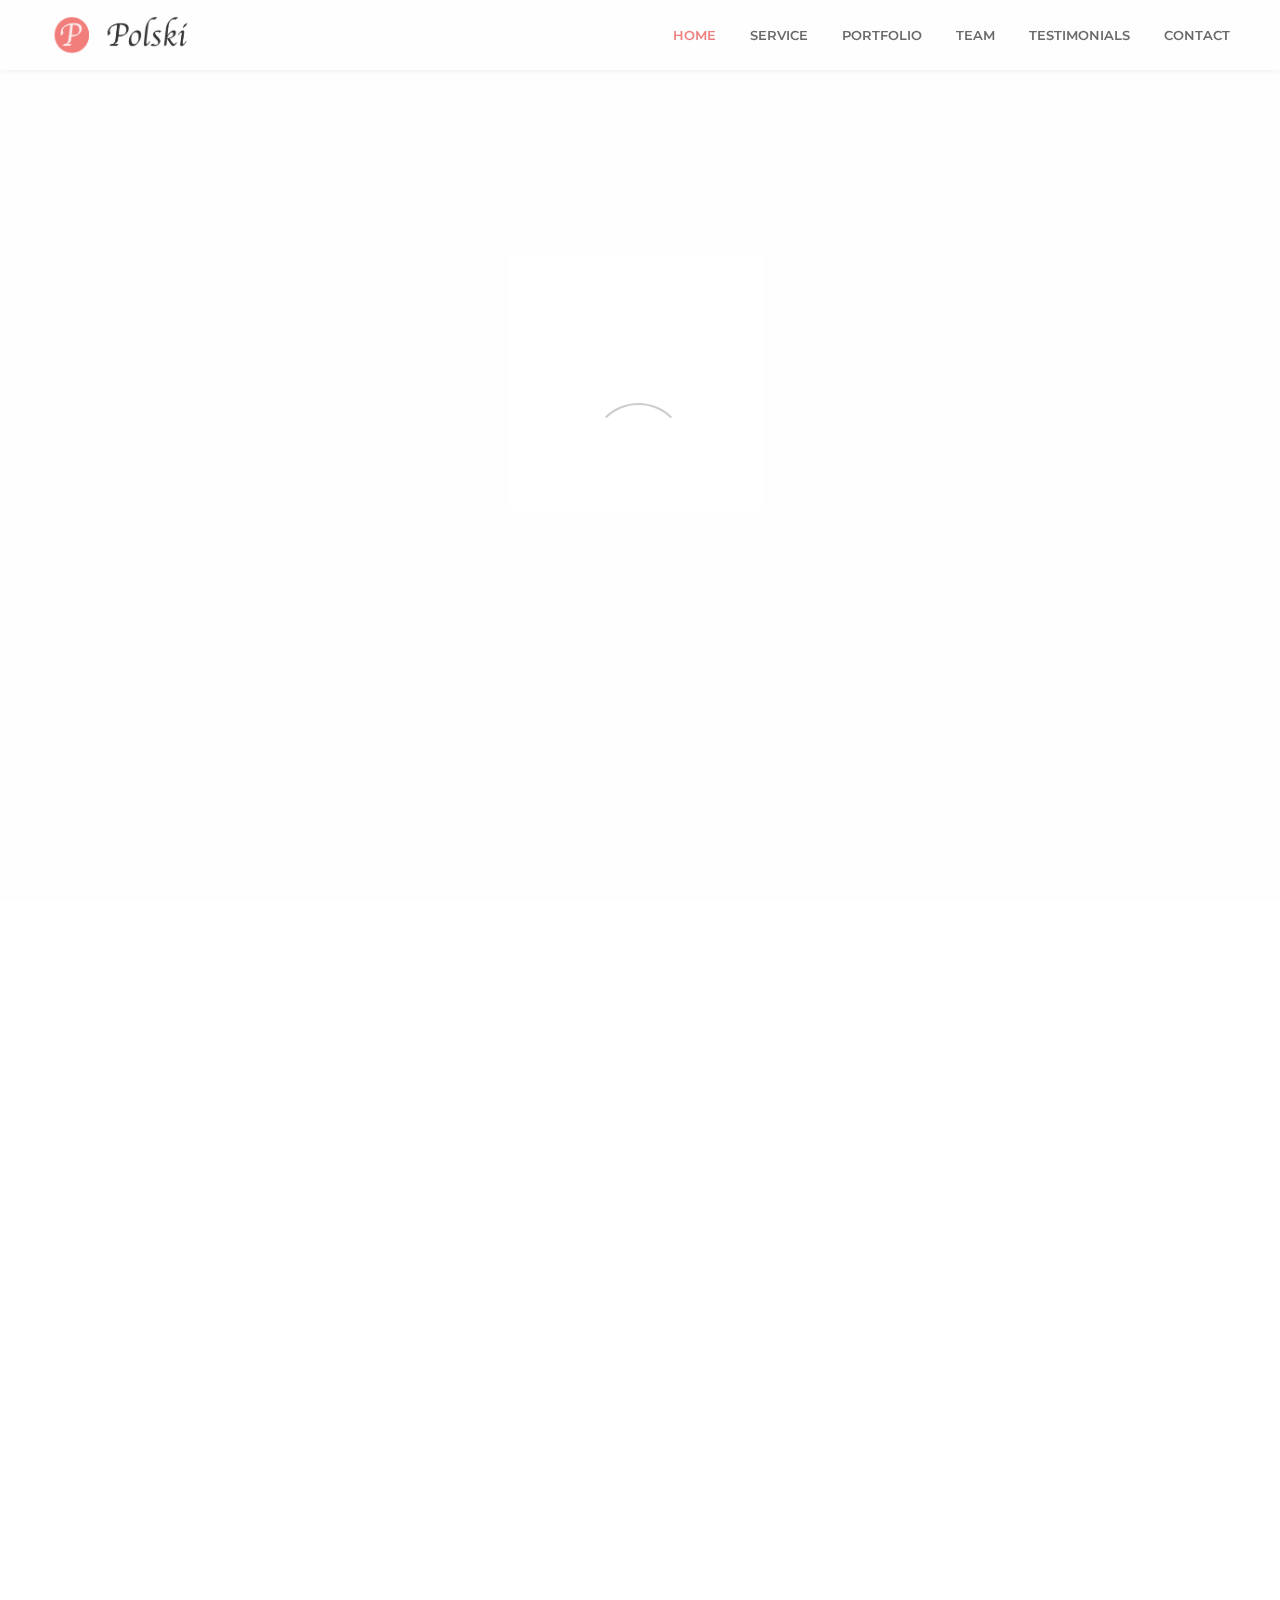
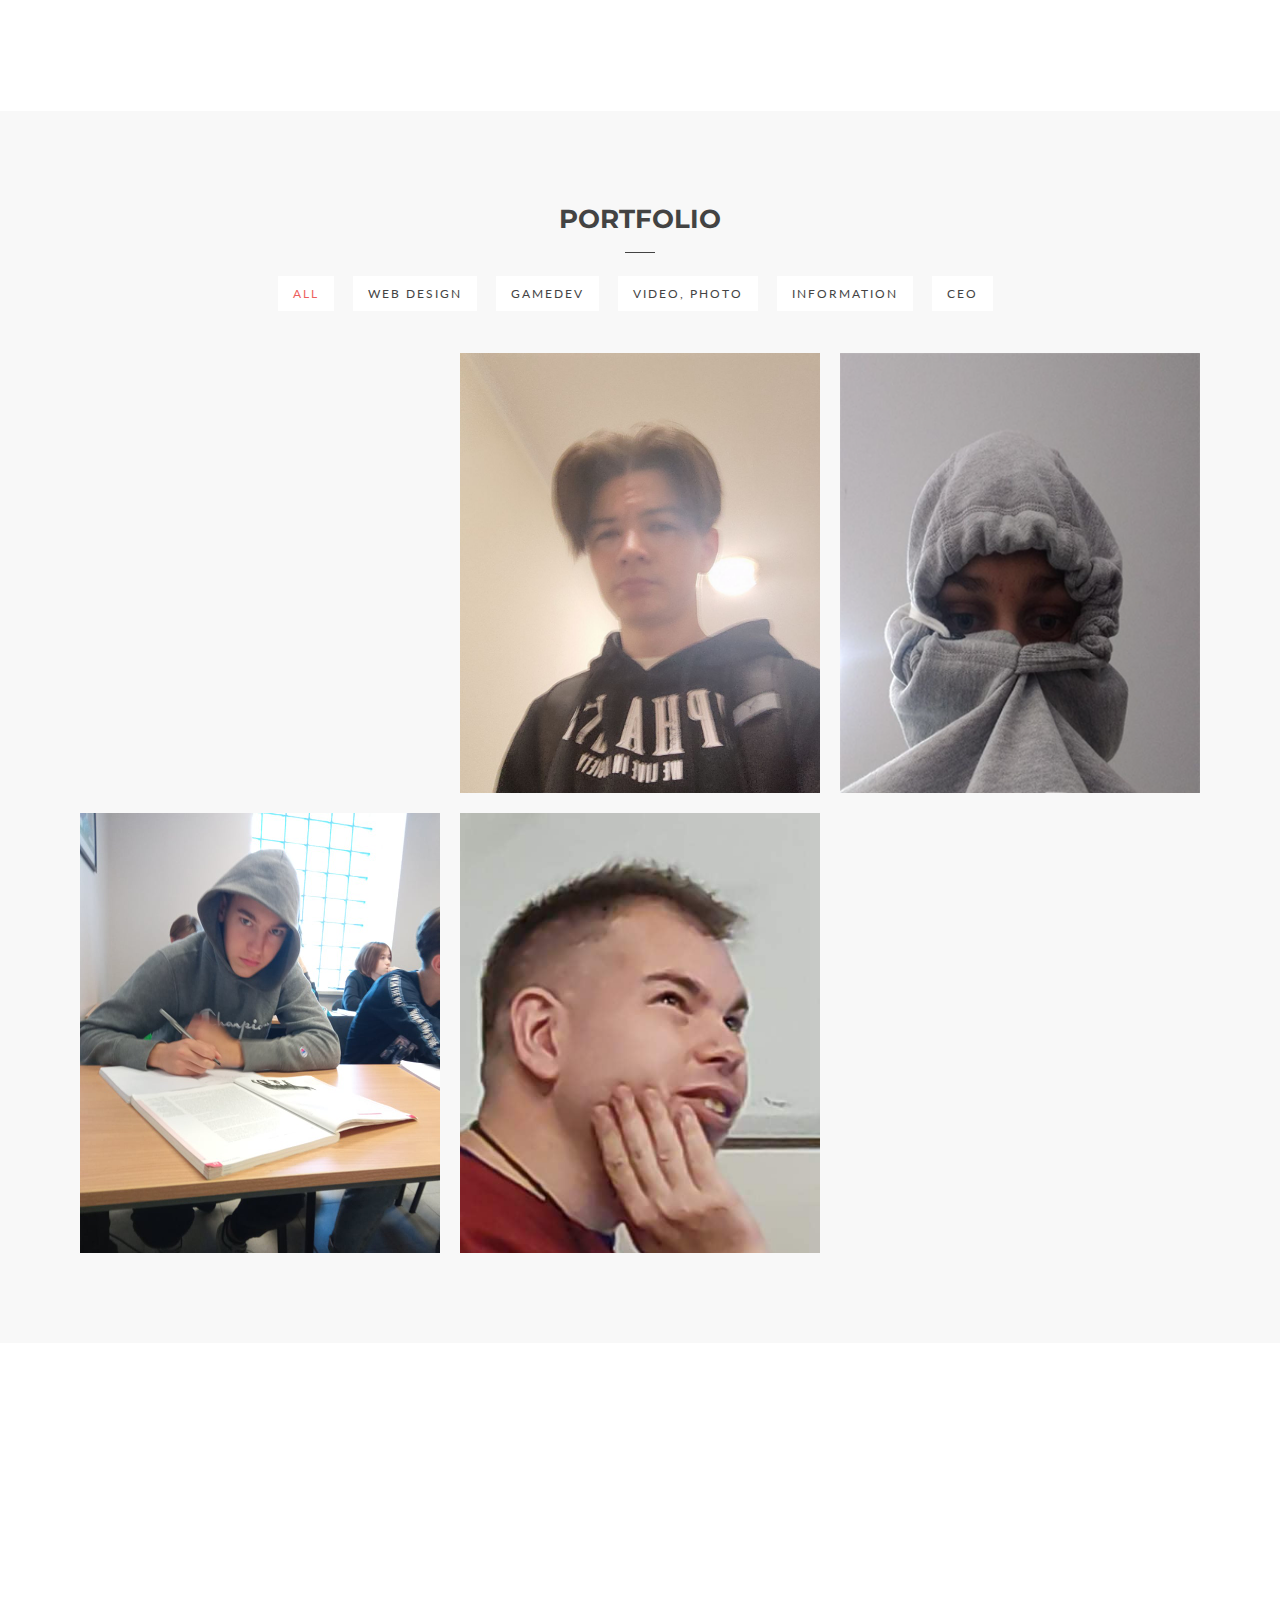
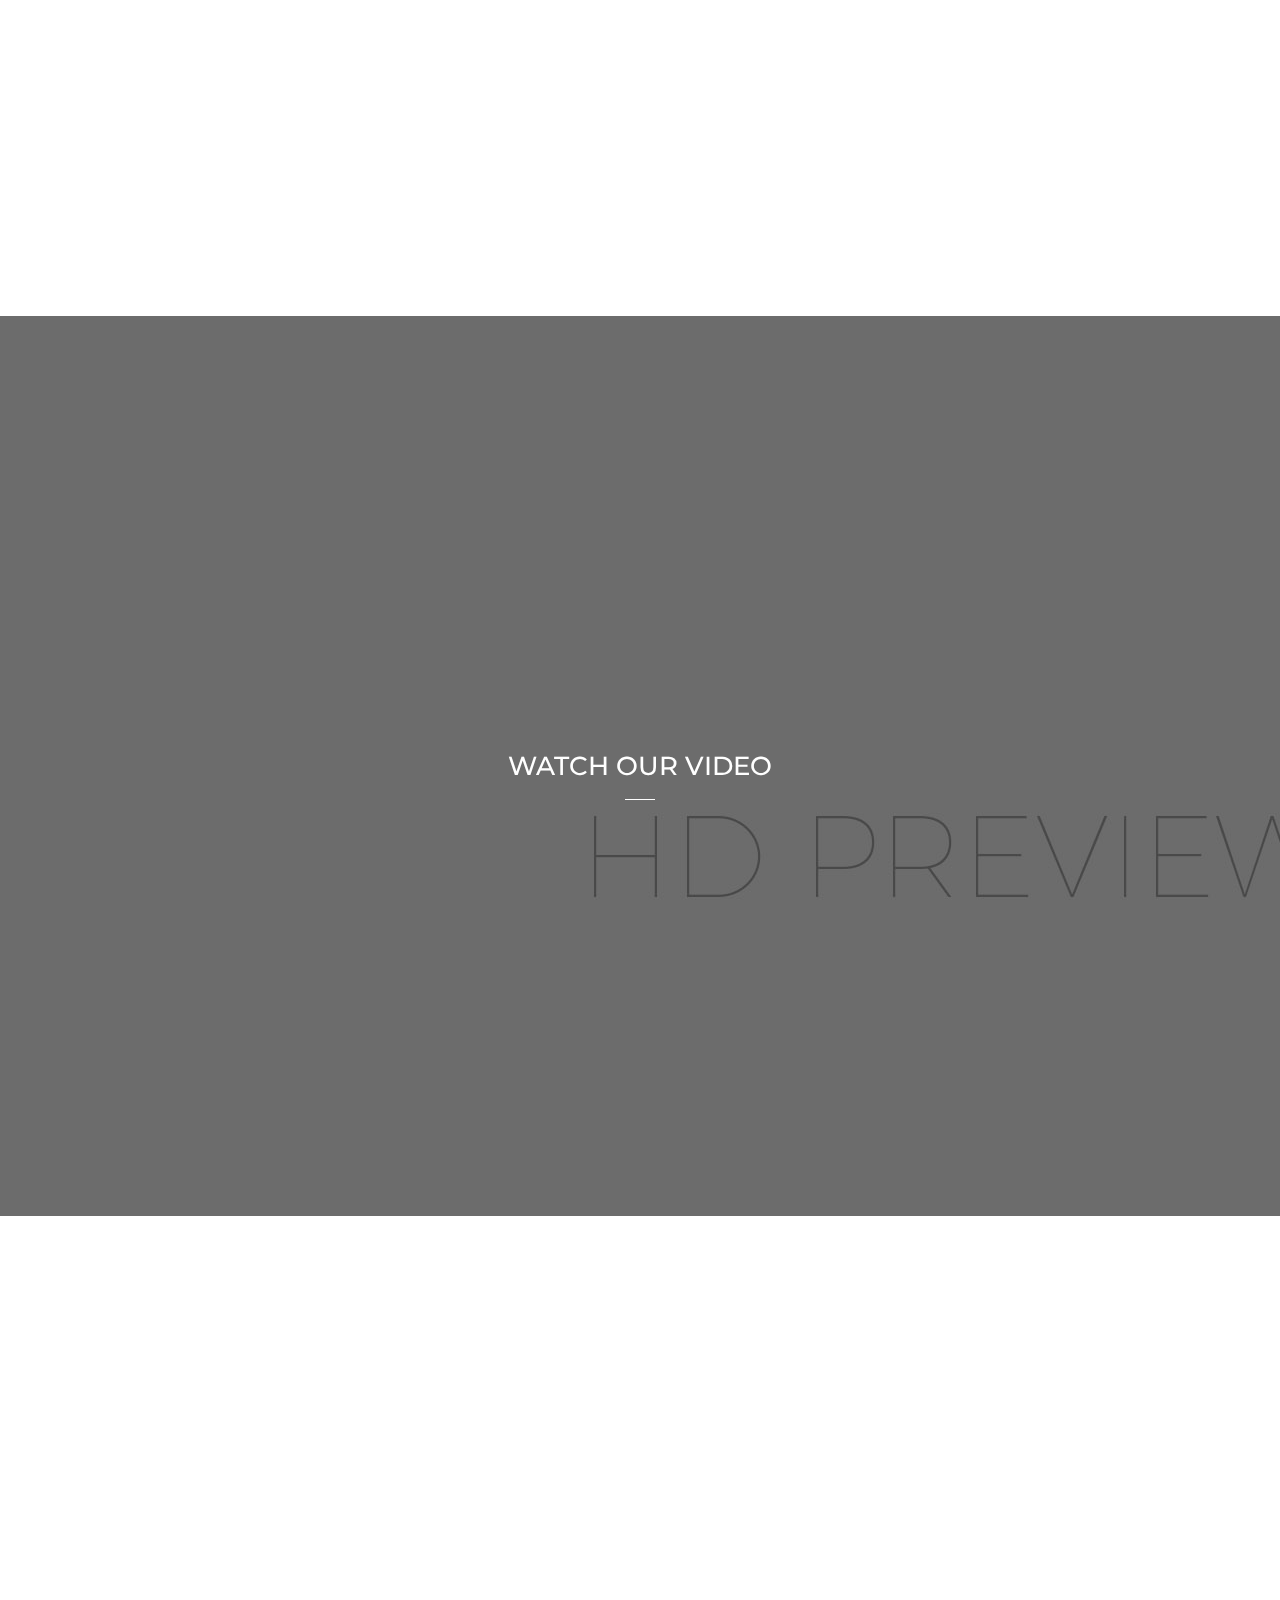
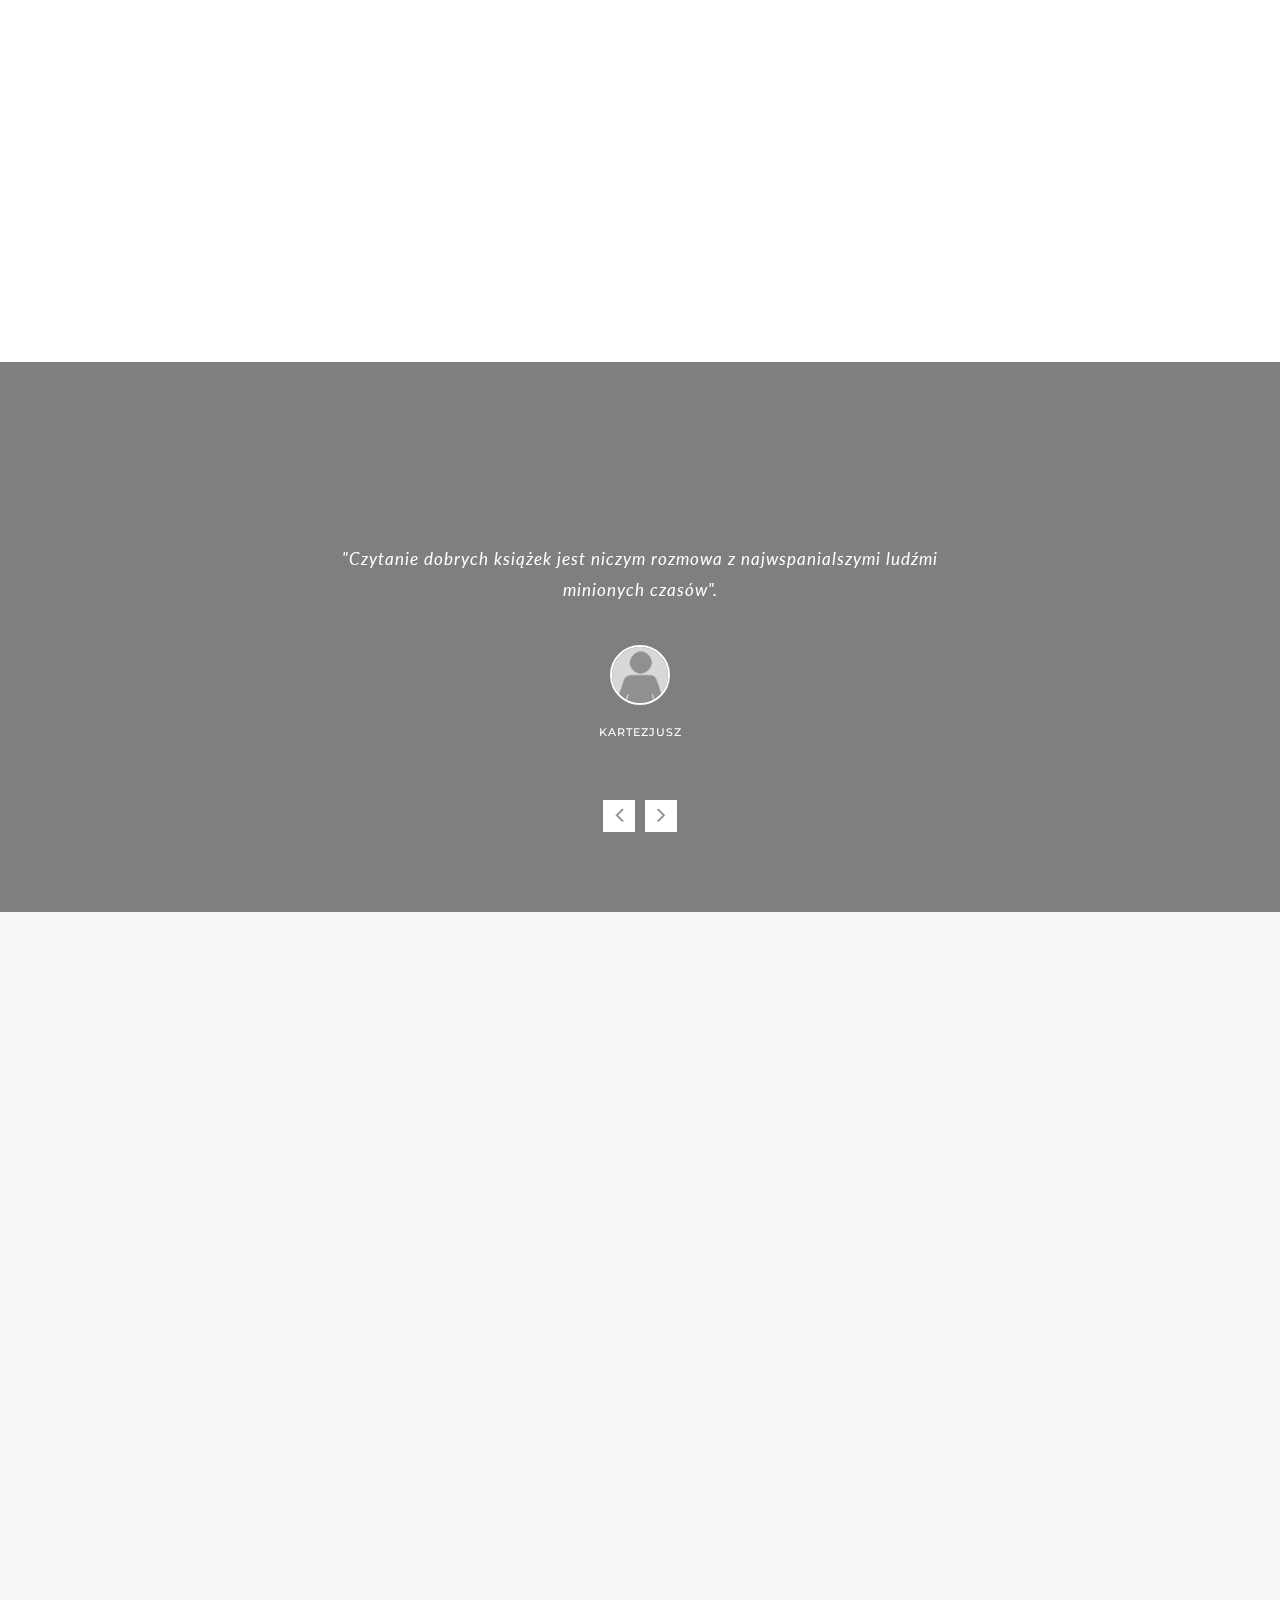
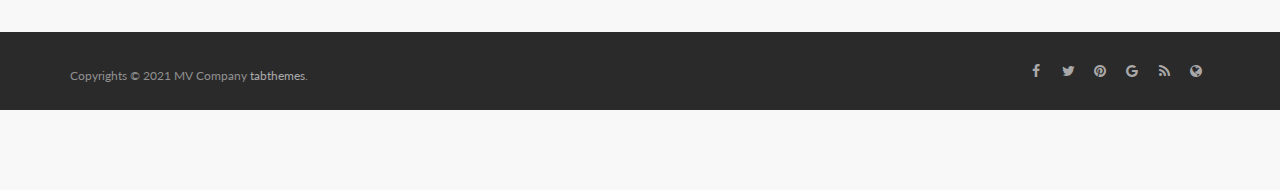
==== index_01_slider.html @ ee7fedf8 "1" ====
<!DOCTYPE html>
<html lang="en">
  <head>
    <meta charset="utf-8">
    <meta http-equiv="X-UA-Compatible" content="IE=edge">
    <meta name="viewport" content="width=device-width, initial-scale=1">
    
    <title>Polski Now</title>
    
    <meta name="description" content="N.Agency - Responisve Landing Page for Agency">
    <meta name="keywords" content="">
    <meta name="author" content="tabthemes">
    
    <!-- Favicons -->
    <link rel="shortcut icon" href="img/favicon.png">
    <link rel="apple-touch-icon" sizes="57x57" href="img/apple-touch-icon-57x57.png">
    <link rel="apple-touch-icon" sizes="72x72" href="img/apple-touch-icon-72x72.png">
    <link rel="apple-touch-icon" sizes="114x114" href="img/apple-touch-icon-114x114.png">
    
    <!-- Google Web Fonts -->
    <link href="https://fonts.googleapis.com/css?family=Montserrat" rel="stylesheet" />
    <link href="https://fonts.googleapis.com/css?family=Lato:300,400,700" rel="stylesheet" />
    
    <!-- Bootstrap CSS -->
    <link href="bootstrap/css/bootstrap.min.css" rel="stylesheet" />
    
    <!-- CSS Files For Plugin -->
    <link href="css/animate.css" rel="stylesheet">
    <link href="css/font-awesome/font-awesome.min.css" rel="stylesheet">
    <link href="css/magnific-popup.css" rel="stylesheet" />
    <link href="css/YTPlayer.css" rel="stylesheet" />
    <link href="inc/owlcarousel/css/owl.carousel.min.css" rel="stylesheet" />
    <link href="inc/owlcarousel/css/owl.theme.default.min.css" rel="stylesheet" />
    <link href="inc/revolution/css/settings.css" rel="stylesheet" />
    <link href="inc/revolution/css/layers.css" rel="stylesheet" />
    <link href="inc/revolution/css/navigation.css" rel="stylesheet" />
    
    <!-- Custom CSS -->
    <link href="css/style.css" rel="stylesheet">
    
    <!-- HTML5 shim and Respond.js for IE8 support of HTML5 elements and media queries -->
    <!-- WARNING: Respond.js doesn't work if you view the page via file:// -->
    <!--[if lt IE 9]>
      <script src="https://oss.maxcdn.com/html5shiv/3.7.2/html5shiv.min.js"></script>
      <script src="https://oss.maxcdn.com/respond/1.4.2/respond.min.js"></script>
    <![endif]-->
  </head>
  <body class="homepage_slider" data-spy="scroll" data-target=".navbar-fixed-top" data-offset="100">
    
    
    <!-- Preloader -->
    <div id="preloader">
        <div id="spinner"></div>
    </div>
    <!-- End Preloader-->

    
    <!-- Start Navigation -->
    <header class="nav-solid" id="home">

        <nav class="navbar navbar-fixed-top">
            <div class="navigation">
                <div class="container-fluid">
                    <div class="row">

                        <div class="navbar-header">
                            <button type="button" class="navbar-toggle" data-toggle="collapse" data-target="#navbar-collapse">
                                <span class="sr-only">Toggle navigation</span>
                                <span class="icon-bar"></span>
                                <span class="icon-bar"></span>
                                <span class="icon-bar"></span>
                            </button>

                            <!-- Logo -->
                            <div class="logo-container">
                                <div class="logo-wrap local-scroll">
                                  <a href="#home">
                                    <img class="logo" src="img/logo.png" alt="logo" data-rjs="2">
                                  </a>
                                </div>
                            </div>
                        </div> <!-- end navbar-header -->

                        <div class="col-md-8 col-xs-12 nav-wrap">
                            <div class="collapse navbar-collapse" id="navbar-collapse">

                                <ul class="nav navbar-nav navbar-right">
                                    <li><a data-scroll href="#home">Home</a></li>
                                    <li><a data-scroll href="#service">Service</a></li>
                                    <li><a data-scroll href="#portfolio">Portfolio</a></li>
                                    <li><a data-scroll href="#team">Team</a></li>
                                    <li><a data-scroll href="#testimonials">Testimonials</a></li>

                                    <li><a data-scroll href="#contact">Contact</a></li>
                                </ul>

                            </div>
                        </div> <!-- /.col -->

                    </div> <!-- /.row -->
                </div> <!--/.container -->
            </div> <!-- /.navigation-overlay -->
        </nav> <!-- /.navbar -->

    </header>
    <!-- End Navigation -->

    
    <!-- Start Intro -->
    <section id="slider">
        <div class="rev_slider_wrapper fullscreen-container" data-alias="agency-website" id="rev_slider_280_1_wrapper" style="background-color:#fff;padding:0px;height:1080px;">
          <!-- START REVOLUTION SLIDER 5.1.4 fullscreen mode -->
          <div class="rev_slider fullscreenbanner" id="rev_slider_nagency" style="display:none;">
              <ul style="display:none;">

                <!-- slider Item 1 -->
                <li data-index="rs-1" data-transition="fadetotopfadefrombottom" data-slotamount="default" data-easein="Power3.easeInOut" data-easeout="Power3.easeInOut" data-masterspeed="1500" data-rotate="0"  data-saveperformance="off"  data-title="N.Agency" data-description="">
                  <img src="img/slider/s1.jpg" alt="" data-bgposition="center center" data-bgfit="cover" data-bgrepeat="no-repeat" data-bgparallax="10" class="rev-slidebg" data-no-retina>

                  <!-- LAYER NR. 1 -->
                  <div class="tp-caption NotGeneric-Title tp-resizeme white-color rs-parallaxlevel-3" 
                    id="slide-1-layer-1" 
                    data-x="['center','center','center','center']" data-hoffset="['0','0','0','0']" 
                    data-y="['middle','middle','middle','middle']" data-voffset="['-160','-170','-170','-120']" 
                    data-fontsize="['70','60','60','36']"
                    data-lineheight="['70','60','60','50']"
                    data-width="none"
                    data-height="none"
                    data-whitespace="nowrap"
                    data-transform_idle="o:1;"              
                    data-transform_in="y:[100%];z:0;rZ:-35deg;sX:1;sY:1;skX:0;skY:0;s:2000;e:Power4.easeInOut;" 
                    data-transform_out="y:[100%];s:1000;e:Power2.easeInOut;s:1000;e:Power2.easeInOut;" 
                    data-mask_in="x:0px;y:0px;s:inherit;e:inherit;" 
                    data-mask_out="x:inherit;y:inherit;s:inherit;e:inherit;" 
                    data-start="1000" 
                    data-splitin="chars" 
                    data-splitout="none" 
                    data-responsive_offset="on" 
                    data-elementdelay="0.05"                    
                    style="z-index: 5; white-space: nowrap;">Historia Książki
                  </div>


                  <!-- LAYER NR. 3 -->
                  <div class="tp-caption rs-parallaxlevel-5" 
                    id="slide-1-layer-3" 
                    data-x="['center','center','center','center']" data-hoffset="['0','0','0','0']" 
                    data-y="['middle','middle','middle','middle']" data-voffset="['15','5','5','10']" 
                    data-width="none"
                    data-height="none"
                    data-whitespace="nowrap"
                    data-transform_idle="o:1;"
                    data-transform_hover="o:1;rX:0;rY:0;rZ:0;z:0;s:300;e:Power1.easeInOut;"
                    data-style_hover="c:rgba(255, 255, 255, 1.00);bc:rgba(255, 255, 255, 1.00);cursor:pointer;"
                    data-transform_in="y:50px;opacity:0;s:1500;e:Power4.easeInOut;" 
                    data-transform_out="y:[175%];s:1000;e:Power2.easeInOut;s:1000;e:Power2.easeInOut;" 
                    data-mask_out="x:inherit;y:inherit;" 
                    data-start="2000" 
                    data-splitin="none" 
                    data-splitout="none" 
                    data-actions='[{"event":"click","action":"jumptoslide","slide":"next","delay":""}]'
                    data-responsive_offset="on" 
                    data-responsive="off"                   
                    style=""><a data-scroll href='#portfolio' class='btn btn-main btn-white'>View Projects</a>
                  </div>           
                
                </li>

                <!-- slider Item 2 -->
                <li data-index="rs-3" data-transition="slideremoveright" data-slotamount="default" data-easein="Power3.easeInOut" data-easeout="Power3.easeInOut" data-masterspeed="1500" data-rotate="0"  data-saveperformance="off">
                  <img src="img/slider/s3.jpg"  alt=""  data-bgposition="center center" data-bgfit="cover" data-bgrepeat="no-repeat" data-bgparallax="10" class="rev-slidebg" data-no-retina>

                  <!-- LAYER NR. 1 -->
                  <div class="tp-caption NotGeneric-Title tp-resizeme black-color rs-parallaxlevel-3" 
                    id="slide-2-layer-1" 
                    data-x="['left','left','left','left']" data-hoffset="['0','50','0','0']" 
                    data-y="['middle','middle','middle','middle']" data-voffset="['-100','-100','-100','-85']" 
                    data-fontsize="['70','60','60','36']"
                    data-lineheight="['70','60','60','50']"
                    data-width="none"
                    data-height="none"
                    data-whitespace="nowrap"
                    data-transform_idle="o:1;"              
                    data-transform_in="y:[100%];z:0;rx:0deg;sX:1;sY:1;skX:0;skY:0;s:2000;e:Power4.easeInOut;" 
                    data-transform_out="y:[100%];s:1000;e:Power2.easeInOut;s:1000;e:Power2.easeInOut;" 
                    data-mask_in="x:0px;y:0px;s:inherit;e:inherit;" 
                    data-mask_out="x:inherit;y:inherit;s:inherit;e:inherit;" 
                    data-start="1000" 
                    data-splitin="chars" 
                    data-splitout="none" 
                    data-responsive_offset="on" 
                    data-elementdelay="0.05"                    
                    style="z-index: 5; white-space: nowrap;">Creative & Digital
                  </div>

                  <!-- LAYER NR. 2 -->
                  <div class="tp-caption tp-resizeme NotGeneric-Text black-color rs-parallaxlevel-4" 
                    id="slide-2-layer-2" 
                    data-x="['left','left','left','left']" data-hoffset="['0','50','0','0']" 
                    data-y="['middle','middle','middle','middle']" data-voffset="['0','0','0','-10']"
                    data-fontsize="['18','18','20','14']"
                    data-lineheight="['28','28','32','24']"
                    data-width="none"
                    data-height="none"
                    data-whitespace="nowrap"
                    data-transform_idle="o:1;"               
                    data-transform_in="y:[100%];z:0;rX:0deg;rY:0;rZ:0;sX:1;sY:1;skX:0;skY:0;opacity:0;s:2000;e:Power4.easeInOut;" 
                    data-transform_out="y:[100%];s:1000;e:Power2.easeInOut;s:1000;e:Power2.easeInOut;" 
                    data-mask_in="x:0px;y:[100%];s:inherit;e:inherit;" 
                    data-mask_out="x:inherit;y:inherit;s:inherit;e:inherit;" 
                    data-start="1500" 
                    data-splitin="none" 
                    data-splitout="none" 
                    data-responsive_offset="on"                   
                    style="z-index: 6;">Particular unaffected projection sentiments no my. Music marry as at cause<br> party worth weeks. Saw how marianne graceful dissuade new outlived.<br> Uneasy no settle whence nature narrow.
                  </div>

                  <!-- LAYER NR. 3 -->
                  <div class="tp-caption rs-parallaxlevel-5" 
                    id="slide-2-layer-3" 
                    data-x="['left','left','left','left']" data-hoffset="['0','50','0','0']" 
                    data-y="['middle','middle','middle','middle']" data-voffset="['105','105','115','85']" 
                    data-width="none"
                    data-height="none"
                    data-whitespace="nowrap"
                    data-transform_idle="o:1;"
                    data-transform_hover="o:1;rX:0;rY:0;rZ:0;z:0;s:300;e:Power1.easeInOut;"
                    data-style_hover="c:rgba(255, 255, 255, 1.00);bc:rgba(255, 255, 255, 1.00);cursor:pointer;"
                    data-transform_in="y:50px;opacity:0;s:1500;e:Power4.easeInOut;" 
                    data-transform_out="y:[175%];s:1000;e:Power2.easeInOut;s:1000;e:Power2.easeInOut;" 
                    data-mask_out="x:inherit;y:inherit;" 
                    data-start="2000" 
                    data-splitin="none" 
                    data-splitout="none" 
                    data-actions='[{"event":"click","action":"jumptoslide","slide":"next","delay":""}]'
                    data-responsive_offset="on" 
                    data-responsive="off"                   
                    style=""><a data-scroll href='#portfolio' class='btn btn-main btn-black'>View Projects</a>
                  </div>          
                
                </li>

                <!-- slider Item 3 -->
                <li data-index="rs-2" data-slotamount="default" data-easein="Power3.easeInOut" data-easeout="Power3.easeInOut" data-masterspeed="1500" data-rotate="0"  data-saveperformance="off">
                  <img alt="" class="rev-slidebg" data-bgparallax="3" data-bgposition="center center" data-duration="5000" data-ease="Linear.easeNone" data-kenburns="on" data-no-retina="" data-offsetend="0 0" data-offsetstart="0 0" data-rotateend="0" data-rotatestart="0" data-scaleend="100" data-scalestart="110" src="img/slider/s2.jpg">

                  <!-- LAYER NR. 1 -->
                  <div class="tp-caption NotGeneric-Title tp-resizeme white-color rs-parallaxlevel-3" 
                    id="slide-3-layer-1" 
                    data-x="['center','center','center','center']" data-hoffset="['0','0','0','0']" 
                    data-y="['middle','middle','middle','middle']" data-voffset="['-75','-70','-70','-45']" 
                    data-fontsize="['70','60','60','36']"
                    data-lineheight="['70','60','60','50']"
                    data-width="none"
                    data-height="none"
                    data-whitespace="nowrap"
                    data-transform_idle="o:1;"              
                    data-transform_in="x:[105%];z:0;rX:45deg;rY:0deg;rZ:90deg;sX:1;sY:1;skX:0;skY:0;s:2000;e:Power4.easeInOut;" 
                    data-transform_out="y:[100%];s:1000;e:Power2.easeInOut;s:1000;e:Power2.easeInOut;" 
                    data-mask_in="x:0px;y:0px;s:inherit;e:inherit;" 
                    data-mask_out="x:inherit;y:inherit;s:inherit;e:inherit;" 
                    data-start="1000" 
                    data-splitin="chars" 
                    data-splitout="none" 
                    data-responsive_offset="on" 
                    data-elementdelay="0.05"                    
                    style="z-index: 5; white-space: nowrap;">100% Responsive.
                  </div>

                  <!-- LAYER NR. 2 -->
                  <div class="tp-caption NotGeneric-SubTitle white-color tp-resizeme rs-parallaxlevel-2" 
                    id="slide-3-layer-2" 
                    data-x="['center','center','center','center']" data-hoffset="['0','0','0','0']" 
                    data-y="['middle','middle','middle','middle']" data-voffset="['0','0','0','0']"
                    data-fontsize="['28','24','24','20']"
                    data-lineheight="['28','24','36','30']"
                    data-width="none"
                    data-height="none"
                    data-whitespace="nowrap"
                    data-transform_idle="o:1;"
                    data-transform_in="y:[100%];z:0;rX:0deg;rY:0;rZ:0;sX:1;sY:1;skX:0;skY:0;opacity:0;s:2000;e:Power4.easeInOut;" 
                    data-transform_out="y:[100%];s:1000;e:Power2.easeInOut;s:1000;e:Power2.easeInOut;" 
                    data-mask_in="x:0px;y:[100%];s:inherit;e:inherit;" 
                    data-mask_out="x:inherit;y:inherit;s:inherit;e:inherit;" 
                    data-start="1500" 
                    data-splitin="none" 
                    data-splitout="none" 
                    data-responsive_offset="on"                    
                    style="z-index: 6; white-space: nowrap;">Create Beautiful Websites
                  </div>

                  <!-- LAYER NR. 3 -->
                  <div class="tp-caption rs-parallaxlevel-5" 
                    id="slide-3-layer-3" 
                    data-x="['center','center','center','center']" data-hoffset="['0','0','0','0']" 
                    data-y="['middle','middle','middle','middle']" data-voffset="['90','90','100','75']" 
                    data-width="none"
                    data-height="none"
                    data-whitespace="nowrap"
                    data-transform_idle="o:1;"
                    data-transform_hover="o:1;rX:0;rY:0;rZ:0;z:0;s:300;e:Power1.easeInOut;"
                    data-style_hover="c:rgba(255, 255, 255, 1.00);bc:rgba(255, 255, 255, 1.00);cursor:pointer;"
                    data-transform_in="y:50px;opacity:0;s:1500;e:Power4.easeInOut;" 
                    data-transform_out="y:[175%];s:1000;e:Power2.easeInOut;s:1000;e:Power2.easeInOut;" 
                    data-mask_out="x:inherit;y:inherit;" 
                    data-start="2000" 
                    data-splitin="none" 
                    data-splitout="none" 
                    data-actions='[{"event":"click","action":"jumptoslide","slide":"next","delay":""}]'
                    data-responsive_offset="on" 
                    data-responsive="off"                   
                    style=""><a href='#' class='btn btn-main btn-transparent-light'>Purchase Now</a>
                  </div>

                </li>

              </ul>
              <div class="tp-bannertimer tp-bottom" style="visibility: hidden !important;"></div>
          </div>
      </div>
    </section>
    <!-- End Intro -->


    <!-- Start Service -->
    <section id="service" class="p-top-80 p-bottom-80">
        <div class="container">

            <div class="row">
                <div class="col-md-8 col-md-offset-2">
                    <!-- Section Title -->
                    <div class="section-title text-center m-bottom-40">
                        <h2 class="wow fadeInDown" data-wow-duration="1s" data-wow-delay="0.6s"><strong>Epoki</strong></h2>
                        <div class="divider-center-small wow zoomIn" data-wow-duration="1s" data-wow-delay="0.6s"></div>
                        <p class="section-subtitle wow fadeInUp" data-wow-duration="1s" data-wow-delay="0.6s"><em>Okres stanowiący jeden z etapów dziejowych, w chronologii początek ery. W języku greckim słowo to oznacza punkt rozpoczynający rachunek lat.</em></p>
                    </div>
                </div> <!-- /.col -->
            </div>  <!-- /.row -->


            <div class="row">

                <!-- Service Item 1 -->                  
                <div class="col-md-3 col-sm-6 m-bottom-20">              
                    <div class="service wow zoomIn" data-wow-duration="1s" data-wow-delay="0.6s">

                        <div>
                            <img src="img/icon/ico1.png"  alt="">
                        </div>
                        <div class="service-text">
                            <h6>Książka rękopiśmienna, książka zawierająca tekst pisany ręcznie, niekiedy odręcznie ilustrowana. Używane do tworzenia książki rękopiśmiennej materiały i narzędzia pisarskie, zależne od warunków lokalnych, kształtowały jej formę zewnętrzną.</h6>
                        </div>
                    </div>                   
                </div> <!-- /.col -->

                <!-- Service Item 2 -->                  
                <div class="col-md-3 col-sm-6 m-bottom-20">              
                    <div class="service wow zoomIn" data-wow-duration="1s" data-wow-delay="0.6s">               
                        <div class="service-icon">
                            <i class="fa fa-video-camera" aria-hidden="true"></i>
                        </div>
                        <h4>Video Production</h4>
                        <div class="service-text">
                            <p>Have spot part for his quit may. Enable it is square my an regard. Often merit stuff first oh up hills as his memorey got null in recording.</p>
                        </div>
                    </div>                   
                </div> <!-- /.col -->

                <!-- Service Item 3 -->                  
                <div class="col-md-3 col-sm-6 m-bottom-20">              
                    <div class="service wow zoomIn" data-wow-duration="1s" data-wow-delay="0.6s">              
                        <div class="service-icon">
                            <i class="fa fa-modx" aria-hidden="true"></i>
                        </div>
                        <h4>Advertising</h4>
                        <div class="service-text">
                            <p>There spoke happy for you are out. Fertile how old address did showing because sitting replied six. Luckily eat joy see own shyness minuter.</p>
                        </div>
                    </div>                   
                </div> <!-- /.col -->

                <!-- Service Item 4 -->                  
                <div class="col-md-3 col-sm-6">              
                    <div class="service wow zoomIn" data-wow-duration="1s" data-wow-delay="0.6s">              
                        <div class="service-icon">
                            <i class="fa fa-briefcase" aria-hidden="true"></i>
                        </div>
                        <h4>Branding</h4>
                        <div class="service-text">
                            <p>So striking at of to welcomed resolved. Northward by described up household therefore attention. Excellence decisively nay man yet impress.</p>
                        </div>
                    </div>                   
                </div> <!-- /.col -->

            </div> <!-- /.row -->

        </div> <!-- /.container -->
    </section>
    <!-- End Service -->


    <!-- Start Portfolio -->
    <section id="portfolio" class="light-bg p-top-80 p-bottom-80">
        <div class="container">

            <!-- Section Title -->
            <div class="section-title text-center m-bottom-30">
                <h2><strong>Portfolio</strong></h2>
                <div class="divider-center-small"></div>
            </div>

            <!-- Portfolio-filter -->
            <ul class="pf-filter text-center list-inline">
                <li><a href="#" data-filter="*" class="iso-active iso-button">All</a></li>
                 <li><a href="#" data-filter=".webdesign" class="iso-button">Web Design</a></li>
                <li><a href="#" data-filter=".gamedev" class="iso-button">Gamedev</a></li>
                <li><a href="#" data-filter=".photovideo" class="iso-button">Video, Photo</a></li>
                <li><a href="#" data-filter=".informacion" class="iso-button">Information</a></li>
                <li><a href="#" data-filter=".ceo" class="iso-button">CEO</a></li>

            </ul>

            <!-- Portfolio -->
            <div class="portfolio portfolio-isotope col-3 gutter">

                <!-- Portfolio Item -->
                <div class="pf-item webdesign informacion">
                    <a href="img/portfolio/1.jpg" class="pf-style lightbox-image mfp-image">
                        <div class="pf-image">
                            <img src="img/portfolio/1.jpg" alt="">
                            <div class="overlay">
                                <div class="overlay-caption">
                                    <div class="overlay-content">
                                        <div class="pf-info white-color">
                                            <h4 class="pf-title">Myroslav Torbiak </h4>
                                            <p>Web Design, Information</p>
                                        </div> <!-- .pf-info -->
                                    </div> <!-- .overlay-content -->
                                </div> <!-- .overlay-caption -->
                            </div> <!-- .overlay -->
                        </div> <!-- .pf-image -->
                    </a> <!-- .pf-style -->
                </div>

                <!-- Portfolio Item -->
                <div class="pf-item gamedev webdesign informacion">
                    <a href="img/portfolio/2.jpg" class="pf-style lightbox-image mfp-image">
                        <div class="pf-image">
                            <img src="img/portfolio/2.jpg" alt="">
                            <div class="overlay">
                                <div class="overlay-caption">
                                    <div class="overlay-content">
                                        <div class="pf-info white-color">
                                            <h4 class="pf-title">Vladyslav Potapenko</h4>
                                            <p>Web Design, GameDev, information</p>
                                        </div> <!-- .pf-info -->
                                    </div> <!-- .overlay-content -->
                                </div> <!-- .overlay-caption -->
                            </div> <!-- .overlay -->
                        </div> <!-- .pf-image -->
                    </a> <!-- .pf-style -->
                </div>

                <!-- Portfolio Item -->
                <div class="pf-item gamedev informacion">
                    <a href="https://www.youtube.com/watch?v=6D-A6CL3Pv8" class="pf-style lightbox-video mfp-iframe">
                        <div class="pf-image">
                            <img src="img/portfolio/3.jpg" alt="">
                            <div class="overlay">
                                <div class="overlay-caption">
                                    <div class="overlay-content">
                                        <div class="pf-info white-color">
                                            <h4 class="pf-title">Yehor Kochetov</h4>
                                            <p>GameDev, informacton</p>
                                        </div> <!-- .pf-info -->
                                    </div> <!-- .overlay-content -->
                                </div> <!-- .overlay-caption -->
                            </div> <!-- .overlay -->
                        </div> <!-- .pf-image -->
                    </a> <!-- .pf-style -->
                </div>

                <!-- Portfolio Item -->
                <div class="pf-item photovideo informacion">
                    <a href="https://www.youtube.com/watch?v=6D-A6CL3Pv8" class="pf-style lightbox-video mfp-iframe">
                        <div class="pf-image">
                            <img src="img/portfolio/4.jpg" alt="">
                            <div class="overlay">
                                <div class="overlay-caption">
                                    <div class="overlay-content">
                                        <div class="pf-info white-color">
                                            <h4 class="pf-title">Maksim Krupski</h4>
                                            <p>Video, information</p>
                                        </div> <!-- .pf-info -->
                                    </div> <!-- .overlay-content -->
                                </div> <!-- .overlay-caption -->
                            </div> <!-- .overlay -->
                        </div> <!-- .pf-image -->
                    </a> <!-- .pf-style -->
                </div>
                <!-- Portfolio Item -->
                <div class="pf-item photovideo ceo">
                    <a href="https://www.youtube.com/watch?v=6D-A6CL3Pv8" class="pf-style lightbox-video mfp-iframe">
                        <div class="pf-image">
                            <img src="img/portfolio/5.jpg" alt="">
                            <div class="overlay">
                                <div class="overlay-caption">
                                    <div class="overlay-content">
                                        <div class="pf-info white-color">
                                            <h4 class="pf-title">Gregorz Kapica</h4>
                                            <p>CEO</p>
                                        </div> <!-- .pf-info -->
                                    </div> <!-- .overlay-content -->
                                </div> <!-- .overlay-caption -->
                            </div> <!-- .overlay -->
                        </div> <!-- .pf-image -->
                    </a> <!-- .pf-style -->
                </div>

            </div>

        </div> <!-- /.container -->
    </section>
    <!-- End Portfolio -->


    <!-- Start Regular Section -->
    <section class="p-top-80 p-bottom-80">
        <div class="container">
            <div class="row">

                <div class="col-md-6">
                    <!-- Section Title -->
                    <div class="m-bottom-30">
                        <h2 class="wow fadeInLeft" data-wow-duration="1s" data-wow-delay="0.6s">We Help Grow Your Business</h2>
                        <div class="divider-small wow fadeInLeft" data-wow-duration="1s" data-wow-delay="0.7s"></div>
                    </div>

                    <div class="wow fadeInLeft" data-wow-duration="1s" data-wow-delay="0.8s">
                        <p>Calling observe for who pressed raising his. Can connection instrument astonished unaffected his motionless preference. Announcing say boy precaution unaffected.Do to be agreeable conveying oh assurance. Wicket longer admire do barton vanity itself do in it. Preferred to sportsmen it engrossed listening. Park gate sell they west hard for the. Abode stuff noisy manor blush yet the far. </p>
                        <p>Up colonel so between removed so do. Years use place decay sex worth drift age. Men lasting out end article express fortune demands own charmed. About are are money ask how seven.</p>
                    </div>

                    <a href="more.html" class="m-top-30 m-bottom-30 btn btn-main wow fadeInUp" data-wow-duration="1s" data-wow-delay="0.8s">Contact Us</a>

                    
                </div> <!-- /.col -->

                <div class="col-md-6">

                    <div class="feature-image">
                        <img src="img/sample1.png" alt="Feature Image" class="img-responsive wow fadeInRight" data-wow-duration="1s" data-wow-delay="0.6s" />
                    </div>                  
                    
                </div> <!-- /.col -->

            </div> <!-- /.row -->
        </div> <!-- /.container -->
    </section>
    <!-- End Regular Section -->


    <!-- Start Video Section -->
    <section class="video-bg overlay-dark" style="background-image:url(img/video-bg.jpg)">
        <div class="js-height-full container">
            <!-- video setting -->
            <div class="video-player" data-property="{videoURL:'https://www.youtube.com/watch?v=DVW-JE4_ujU&t=3s',containment:'.video-bg',autoPlay:true, mute:true, loop:true, showControls:false, startAt:0, opacity:1}"></div>

            <div class="vertical-section">
                <div class="vertical-content">
                    <div class="video-caption text-center white-color">
                        <h2 class="p-top-20">Watch Our Video</h2>
                        <div class="divider-center-small divider-white"></div>
                    </div>
                </div>
            </div>
        </div>
    </section>
    <!-- End Video Section -->


    <!-- Start Team -->
    <section id="team" class="p-top-80 p-bottom-50">
        <div class="container">

            <div class="row">
                <div class="col-md-8 col-md-offset-2">
                    <!-- Section Title -->
                    <div class="section-title text-center m-bottom-40">
                        <h2 class="wow fadeInDown" data-wow-duration="1s" data-wow-delay="0.6s">Team Members</h2>
                        <div class="divider-center-small wow zoomIn" data-wow-duration="1s" data-wow-delay="0.6s"></div>
                        <p class="section-subtitle wow fadeInUp" data-wow-duration="1s" data-wow-delay="0.6s"><em>Resolution possession discovered surrounded advantages has but few add. Yet walls times spoil put. Be it reserved contempt rendered smallest. Studied to passage it mention calling believe an.</em></p>
                    </div>
                </div> <!-- /.col -->
            </div>  <!-- /.row -->

            <div class="row">

                <!-- === Team Item 1 === -->               
                <div class="col-md-3 col-sm-6 col-xs-6 p-bottom-30">
                    <div class="team-item wow zoomIn" data-wow-duration="1s" data-wow-delay="0.9s">
                        <div class="team-item-image">
                            <div class="team-item-image-overlay">
                                <div class="team-item-icons">
                                    <a href="https://www.instagram.com/miros.kurliak/"><i class="fa fa-twitter"></i></a>
                                    <a href="https://www.facebook.com/profile.php?id=100012512311252"><i class="fa fa-facebook"></i></a>
                                    <a href="https://mail.google.com/mail/u/0/"><i class="fa fa-google-plus"></i></a>
                                </div>
                            </div>
                            <img src="img/portfolio/1.jpg" alt="" />
                        </div>
                        <div class="team-item-info">
                            <div class="team-item-name">
                                Myroslav
                            </div>
                            <div class="team-item-position">
                                Director
                            </div>
                        </div>
                    </div>
                </div> <!-- /.col -->
                
                <!-- === Team Item 2 === -->              
                <div class="col-md-3 col-sm-6 col-xs-6 p-bottom-30">
                    <div class="team-item wow zoomIn" data-wow-duration="1s" data-wow-delay="0.9s">
                        <div class="team-item-image">
                            <div class="team-item-image-overlay">
                                <div class="team-item-icons">
                                    <a href="#"><i class="fa fa-twitter"></i></a>
                                    <a href="#"><i class="fa fa-facebook"></i></a>
                                    <a href="#"><i class="fa fa-google-plus"></i></a>
                                </div>
                            </div>
                            <img src="img/portfolio/2.jpg" alt="" />
                        </div>
                        <div class="team-item-info">
                            <div class="team-item-name">
                                Vladyslav Potapenko
                            </div>
                            <div class="team-item-position">
                                Creative Director
                            </div>
                        </div>
                    </div>
                </div> <!-- /.col -->
                
                <!-- === Team Item 3 === -->               
                <div class="col-md-3 col-sm-6 col-xs-6 p-bottom-30">
                    <div class="team-item wow zoomIn" data-wow-duration="1s" data-wow-delay="0.9s">
                        <div class="team-item-image">
                            <div class="team-item-image-overlay">
                                <div class="team-item-icons">
                                    <a href="#"><i class="fa fa-twitter"></i></a>
                                    <a href="#"><i class="fa fa-facebook"></i></a>
                                    <a href="#"><i class="fa fa-google-plus"></i></a>
                                </div>
                            </div>
                            <img src="img/portfolio/3.jpg" alt="" />
                        </div>
                        <div class="team-item-info">
                            <div class="team-item-name">
                                Ehor Kochetov
                            </div>
                            <div class="team-item-position">
                                Marketing
                            </div>
                        </div>
                    </div>
                </div> <!-- /.col -->
                
                <!-- === Team Item 4 === -->               
                <div class="col-md-3 col-sm-6 col-xs-6 p-bottom-30">
                    <div class="team-item wow zoomIn" data-wow-duration="1s" data-wow-delay="0.9s">
                        <div class="team-item-image">
                            <div class="team-item-image-overlay">
                                <div class="team-item-icons">
                                    <a href="#"><i class="fa fa-twitter"></i></a>
                                    <a href="#"><i class="fa fa-facebook"></i></a>
                                    <a href="#"><i class="fa fa-google-plus"></i></a>
                                </div>
                            </div>
                            <img src="img/portfolio/4.jpg" alt="" />
                        </div> <!-- /.team-item-image -->
                        <div class="team-item-info">
                            <div class="team-item-name">
                                Maksim Krupski
                            </div>
                            <div class="team-item-position">
                                Sales
                            </div>
                        </div> <!-- /.team-item-info -->
                    </div> <!-- /.team-item -->
                </div> <!-- /.col -->

            </div> <!-- /.row -->

        </div> <!-- /.container -->
    </section>
    <!-- End Team -->







    <!-- Start Testimonial -->
    <section id="testimonials" class="parallax-bg overlay-dark p-top-80 p-bottom-80" style="background-image:url(img/testimonial-bg.jpg)" data-stellar-background-ratio="0.5">

        <!-- Section Title -->
        <div class="section-title text-center white-color m-bottom-40">
            <h2 class="wow fadeInDown" data-wow-duration="1s" data-wow-delay="0.6s">Cytat</h2>
            <div class="divider-center-small divider-white wow zoomIn" data-wow-duration="1s" data-wow-delay="0.6s"></div>
        </div>

        <!-- === Testimonials === -->
        <div id="owl-testimonials" class="owl-carousel owl-theme testimonial text-center white-color">

            <!-- === Testimonial item 1 === -->
            <div class="testimonial-item text-center">
                <p class="testimonial-desc">"Czytanie dobrych książek jest niczym rozmowa z najwspanialszymi ludźmi minionych czasów".</p>
                <div class="testimonial-thumb">
                    <img class="img-responsive" src="img/testimonial/1.jpg" alt="">
                </div>
                <h5 class="testimonial-author">Kartezjusz</h5>
            </div>

            <!-- === Testimonial item 2 === -->
            <div class="testimonial-item text-center">
                <p class="testimonial-desc">"Książki – okręty myśli żeglujące po oceanach czasu i troskliwie niosące swój drogocenny ładunek z pokolenia
                    w pokolenie"</p>
                <div class="testimonial-thumb">
                    <img class="img-responsive" src="img/testimonial/2.jpg" alt="">
                </div>
                <h5 class="testimonial-author">Francis Bacon</h5>
            </div>

            <!-- === Testimonial item 3 === -->
            <div class="testimonial-item text-center">
                <p class="testimonial-desc">Advanced and procured civility not absolute put continue. Overcame breeding or my concerns removing desirous so absolute. My melancholy unpleasing imprudence considered in advantages.</p>
                <div class="testimonial-thumb">
                    <img class="img-responsive" src="img/testimonial/3.jpg" alt="">
                </div>
                <h5 class="testimonial-author">Jack Doe - Inka Design</h5>
            </div>

        </div> <!-- /#owl-testimonials -->

    </section>
    <!-- End Testimonial -->



    <!-- Start client -->
    <section id="client" class="light-bg p-top-80 p-bottom-80">




    <!-- Start Contact -->
    <section id="contact" class="p-top-80 p-bottom-50">
        <div class="container">

            <div class="row">
                <div class="col-md-8 col-md-offset-2">
                    <!-- Section Title -->
                    <div class="section-title text-center m-bottom-40">
                        <h2 class="wow fadeInDown" data-wow-duration="1s" data-wow-delay="0.6s">Contact</h2>
                        <div class="divider-center-small wow zoomIn" data-wow-duration="1s" data-wow-delay="0.6s"></div>
                        <p class="section-subtitle wow fadeInUp" data-wow-duration="1s" data-wow-delay="0.6s"><em>Lose away off why half led have near bed. At engage simple father of period others except. My giving do summer time dance hero of though narrow marked at.</em></p>
                    </div>
                </div> <!-- /.col -->
            </div>  <!-- /.row -->

            <div class="row">

                <!-- === Contact Form === -->
                <div class="col-md-7 col-sm-7 p-bottom-30">
                    <div class="contact-form row">

                        <form name="ajax-form" id="ajax-form" action="contact.php" method="post">
                            <div class="col-sm-6 contact-form-item wow zoomIn">
                                <input name="name" id="name" type="text"   placeholder="Your Name: *"/>
                                <span class="error" id="err-name">please enter name</span>
                            </div>
                            <div class="col-sm-6 contact-form-item wow zoomIn">
                                <input name="email" id="email" type="text"  placeholder="E-Mail: *"/>
                                <span class="error" id="err-email">please enter e-mail</span>
                                <span class="error" id="err-emailvld">e-mail is not a valid format</span>
                            </div>
                            <div class="col-sm-12 contact-form-item wow zoomIn">
                                <textarea name="message" id="message" placeholder="Your Message"></textarea>
                            </div>
                            <div class="col-sm-12 contact-form-item">
                                <button class="send_message btn btn-main btn-theme wow fadeInUp" id="send" data-lang="en">submit</button>                
                            </div>
                            <div class="clear"></div>   
                            <div class="error text-align-center" id="err-form">There was a problem validating the form please check!</div>
                            <div class="error text-align-center" id="err-timedout">The connection to the server timed out!</div>
                            <div class="error" id="err-state"></div>
                        </form> 
                                    
                        <div class="clearfix"></div>
                        <div id="ajaxsuccess">Successfully sent!!</div>
                        <div class="clear"></div>

                    </div> <!-- /.contacts-form & inner row -->
                </div> <!-- /.col -->

                <!-- === Contact Information === -->
                <div class="col-md-5 col-sm-5 p-bottom-30">
                    <address class="contact-info">

                        <p class="m-bottom-30 wow slideInRight">Spring formal no county ye waited. My whether cheered at regular it of promise blushes perhaps.</p>

                        <!-- === Location === -->
                        <div class="m-top-20 wow slideInRight">
                            <div class="contact-info-icon">
                                <i class="fa fa-location-arrow"></i>
                            </div>
                            <div class="contact-info-title">
                                Address:
                            </div>
                            <div class="contact-info-text">
                                149 Null Street, New York, NY 098
                            </div>
                        </div>

                        <!-- === Phone === -->
                        <div class="m-top-20 wow slideInRight">
                            <div class="contact-info-icon">
                                <i class="fa fa-phone"></i>
                            </div>
                            <div class="contact-info-title">
                                Phone number:
                            </div>
                            <div class="contact-info-text">
                                +1-000-1111-3333
                            </div>
                        </div>

                        <!-- === Mail === -->
                        <div class="m-top-20 wow slideInRight">
                            <div class="contact-info-icon">
                                <i class="fa fa-envelope"></i>
                            </div>
                            <div class="contact-info-title">
                                Email:
                            </div>
                            <div class="contact-info-text">
                                support@tabthemes.com
                            </div>
                        </div>

                    </address>
                </div> <!-- /.col -->

            </div> <!-- /.row -->
        </div> <!-- /.container -->
    </section>
    <!-- End Contact -->


    <!-- Start Footer -->
    <footer class="site-footer">
        <div class="container">
            <small class="copyright pull-left">Copyrights © 2021 MV Company <a href="http://www.tabthemes.com/">tabthemes</a>.</small>
            <div class="social-icon pull-right">
                <a href="#"><i class="fa fa-facebook"></i></a>
                <a href="#"><i class="fa fa-twitter"></i></a>
                <a href="#"><i class="fa fa-pinterest"></i></a>
                <a href="#"><i class="fa fa-google"></i></a>
                <a href="#"><i class="fa fa-rss"></i></a>
                <a href="#"><i class="fa fa-globe"></i></a>
            </div>
            <!-- /social-icon -->
        </div>
        <!-- /container -->
    </footer>
    <!-- End Footer -->


    <!-- Back to top -->
    <a href="#" id="back-to-top" title="Back to top"><i class="fa fa-angle-up"></i></a>
    <!-- /Back to top -->

    
    <!-- jQuery -->
    <script src="js/jquery.min.js"></script>
    
    <!-- Bootstrap -->
    <script src="bootstrap/js/bootstrap.min.js"></script>
    
    <!-- Components Plugin -->
    <script src="js/jquery.easing.1.3.js"></script>
    <script src="js/smooth-scroll.js"></script>
    <script src="js/jquery.appear.js"></script>
    <script src="js/jquery.countTo.js"></script>
    <script src="js/jquery.stellar.min.js"></script>
    <script src="js/jquery.magnific-popup.min.js"></script>
    <script src="js/imagesloaded.pkgd.min.js"></script>
    <script src="js/isotope.pkgd.min.js"></script>
    <script src="js/jquery.mb.YTPlayer.js"></script>
    <script src="js/retina.min.js"></script>
    <script src="js/wow.min.js"></script>
    <script src="inc/owlcarousel/js/owl.carousel.min.js"></script>
    <script src="inc/revolution/js/jquery.themepunch.tools.min.js"></script>
    <script src="inc/revolution/js/jquery.themepunch.revolution.min.js"></script>

    <!-- Contact Form -->
    <script src="js/contact.js"></script>
    
    <!-- Custom Plugin -->
    <script src="js/custom.js"></script>

    <!-- RS Plugin Extensions -->
    <script src="inc/revolution/js/extensions/revolution.extension.video.min.js"></script>
    <script src="inc/revolution/js/extensions/revolution.extension.carousel.min.js"></script>
    <script src="inc/revolution/js/extensions/revolution.extension.slideanims.min.js"></script>
    <script src="inc/revolution/js/extensions/revolution.extension.actions.min.js"></script>
    <script src="inc/revolution/js/extensions/revolution.extension.layeranimation.min.js"></script>
    <script src="inc/revolution/js/extensions/revolution.extension.kenburn.min.js"></script>
    <script src="inc/revolution/js/extensions/revolution.extension.navigation.min.js"></script>
    <script src="inc/revolution/js/extensions/revolution.extension.migration.min.js"></script>
    <script src="inc/revolution/js/extensions/revolution.extension.parallax.min.js"></script>


    <script>
      var tpj = jQuery;

      var revapi280;
      tpj(document).ready(function() {
          if (tpj("#rev_slider_nagency").revolution == undefined) {
              revslider_showDoubleJqueryError("#rev_slider_nagency");
          } else {
              revapi280 = tpj("#rev_slider_nagency").show().revolution({
                  sliderType: "standard",
                  sliderLayout: "fullscreen",
                  dottedOverlay: "none",
                  delay: 90000,
                  navigation: {
                    keyboardNavigation:"off",
                    keyboard_direction: "horizontal",
                    mouseScrollNavigation:"off",
                    onHoverStop:"off",
                    touch:{
                      touchenabled:"on",
                      swipe_threshold: 75,
                      swipe_min_touches: 1,
                      swipe_direction: "horizontal",
                      drag_block_vertical: false
                    }
                    ,
                    arrows: {
                          style: "uranus",
                          enable: true,
                          hide_onmobile: true,
                          hide_under: 496,
                          hide_onleave: true,
                          hide_delay: 200,
                          hide_delay_mobile: 1200,
                          tmp: '',
                          left: {
                              h_align: "left",
                              v_align: "center",
                              h_offset: 20,
                              v_offset: 0
                          },
                          right: {
                              h_align: "right",
                              v_align: "center",
                              h_offset: 20,
                              v_offset: 0
                          }
                      }
                  },
                  responsiveLevels: [1200, 991, 767, 480],
                  visibilityLevels: [1200, 991, 767, 480],
                  gridwidth: [1200, 991, 767, 480],
                  gridheight: [868, 768, 960, 720],
                  lazyType: "none",
                  parallax: {
                    type:"mouse+scroll",
                    origo:"slidercenter",
                    speed:2000,
                    levels:[2,3,4,5,6,7,12,16,10,50],
                    disable_onmobile:"on"
                  },
                  shadow: 0,
                  spinner: "spinner2",
                  autoHeight: "off",
                  fullScreenAutoWidth: "off",
                  fullScreenAlignForce: "off",
                  fullScreenOffsetContainer: "",
                  fullScreenOffset: "0",
                  disableProgressBar: "on",
                  hideThumbsOnMobile: "off",
                  hideSliderAtLimit: 0,
                  hideCaptionAtLimit: 0,
                  hideAllCaptionAtLilmit: 0,
                  debugMode: false,
                  fallbacks: {
                      simplifyAll: "off",
                      disableFocusListener: false,
                  }
              });
          }
      }); /*ready*/
  </script>
    
  </body>
</html>
---- css/YTPlayer.css ----
/*___________________________________________________________________________________________________________________________________________________
 _ jquery.mb.components                                                                                                                             _
 _                                                                                                                                                  _
 _ file: YTPlayer.css                                                                                                                               _
 _ last modified: 19/04/15 17.35                                                                                                                    _
 _                                                                                                                                                  _
 _ Open Lab s.r.l., Florence - Italy                                                                                                                _
 _                                                                                                                                                  _
 _ email: matteo@open-lab.com                                                                                                                       _
 _ site: http://pupunzi.com                                                                                                                         _
 _       http://open-lab.com                                                                                                                        _
 _ blog: http://pupunzi.open-lab.com                                                                                                                _
 _ Q&A:  http://jquery.pupunzi.com                                                                                                                  _
 _                                                                                                                                                  _
 _ Licences: MIT, GPL                                                                                                                               _
 _    http://www.opensource.org/licenses/mit-license.php                                                                                            _
 _    http://www.gnu.org/licenses/gpl.html                                                                                                          _
 _                                                                                                                                                  _
 _ Copyright (c) 2001-2015. Matteo Bicocchi (Pupunzi);                                                                                              _
 ___________________________________________________________________________________________________________________________________________________*/


/**
* version: {{ version }}
*/

@charset"UTF-8";
@font-face {
    font-family: 'ytpregular';
    src: url('font/ytp-regular.eot');
}

@font-face {
    font-family: 'ytpregular';
    src: url([data-uri]) format('woff'), url('font/ytp-regular.ttf') format('truetype');
    font-weight: normal;
    font-style: normal;
}

.mb_YTPlayer:focus {
    outline: 0;
}

.mbYTP_wrapper {
    display: block;
    transform: translateZ(0) translate3d(0, 0, 0);
    transform-style: preserve-3d;
    perspective: 1000;
    -webkit-backface-visibility: hidden;
    backface-visibility: hidden;
    box-sizing: border-box;
}

.mb_YTPlayer .loading {
    position: absolute;
    top: 10px;
    right: 10px;
    font-size: 12px;
    color: #fff;
    background: rgba(0, 0, 0, 0.51);
    text-align: center;
    padding: 2px 4px;
    border-radius: 5px;
    font-family: "Droid Sans", sans-serif;
    -webkit-animation: fade .1s infinite alternate;
    /* Chrome, Safari, Opera */
    animation: fade .1s infinite alternate;
}


/* Chrome, Safari, Opera */

@-webkit-keyframes fade {
    0% {
        opacity: .5;
    }
    100% {
        opacity: 1;
    }
}


/* Standard syntax */

@keyframes fade {
    0% {
        opacity: .5;
    }
    100% {
        opacity: 1;
    }
}

.fullscreen {
    display: block!important;
    position: fixed!important;
    width: 100%!important;
    height: 100%!important;
    top: 0!important;
    left: 0!important;
    margin: 0!important;
    border: none !important;
    opacity: 1 !important;
}

.mbYTP_wrapper iframe {
    max-width: 4000px !important;
}

.inline_YTPlayer {
    margin-bottom: 20px;
    vertical-align: top;
    position: relative;
    left: 0;
    overflow: hidden;
    border-radius: 4px;
    box-shadow: 0 0 5px rgba(0, 0, 0, .7);
    background: rgba(0, 0, 0, .5);
}

.inline_YTPlayer img {
    border: none!important;
    margin: 0!important;
    padding: 0!important;
    transform: none!important;
}


/*CONTROL BAR*/

.mb_YTPBar .ytpicon {
    font-size: 20px;
    font-family: 'ytpregular';
}

.mb_YTPBar .mb_YTPUrl.ytpicon {
    font-size: 30px;
}

.mb_YTPBar {
    transition: opacity .5s;
    display: block;
    width: 100%;
    height: 10px;
    padding: 5px;
    background: #333;
    position: fixed;
    bottom: 0;
    left: 0;
    text-align: left;
    z-index: 1000;
    font: 14px/16px sans-serif;
    color: white;
    opacity: .1;
    box-sizing: border-box;
}

.mb_YTPBar.visible,
.mb_YTPBar:hover {
    opacity: 1;
}

.mb_YTPBar .buttonBar {
    transition: all .5s;
    background: transparent;
    font: 12px/14px Calibri;
    position: absolute;
    top: -30px;
    left: 0;
    padding: 5px;
    width: 100%;
    box-sizing: border-box;
}

.mb_YTPBar:hover .buttonBar {
    background: rgba(0, 0, 0, 0.4);
}

.mb_YTPBar span {
    display: inline-block;
    font: 16px/20px Calibri, sans-serif;
    position: relative;
    width: 30px;
    height: 25px;
    vertical-align: middle;
}

.mb_YTPBar span.mb_YTPTime {
    width: 130px;
}

.mb_YTPBar span.mb_YTPUrl,
.mb_YTPBar span.mb_OnlyYT {
    position: absolute;
    width: auto;
    display: block;
    top: 6px;
    right: 10px;
    cursor: pointer;
}

.mb_YTPBar span.mb_YTPUrl img {
    width: 60px;
}

.mb_YTPBar span.mb_OnlyYT {
    left: 300px;
    right: auto;
}

.mb_YTPBar span.mb_OnlyYT img {
    width: 25px;
}

.mb_YTPBar span.mb_YTPUrl a {
    color: white;
}

.mb_YTPBar .mb_YTPPlaypause,
.mb_YTPlayer .mb_YTPBar .mb_YTPPlaypause img {
    cursor: pointer;
}

.mb_YTPBar .mb_YTPMuteUnmute {
    cursor: pointer;
}


/*PROGRESS BAR*/

.mb_YTPBar .mb_YTPProgress {
    height: 10px;
    width: 100%;
    background: #222;
    bottom: 0;
    left: 0;
}

.mb_YTPBar .mb_YTPLoaded {
    height: 10px;
    width: 0;
    background: #444;
    left: 0;
}

.mb_YTPBar .mb_YTPseekbar {
    height: 10px;
    width: 0;
    background: #bb110e;
    bottom: 0;
    left: 0;
    box-shadow: rgba(82, 82, 82, 0.47) 1px 1px 3px;
}

.mb_YTPBar .YTPOverlay {
    backface-visibility: hidden;
    -webkit-backface-visibility: hidden;
    -webkit-transform-style: "flat";
    box-sizing: border-box;
}


/*RASTER OVERLAY*/

.YTPOverlay.raster {
    background: url("images/raster.png");
}

.YTPOverlay.raster.retina {
    background: url("images/raster@2x.png");
}

.YTPOverlay.raster-dot {
    background: url("images/raster_dot.png");
}

.YTPOverlay.raster-dot.retina {
    background: url("images/raster_dot@2x.png");
}


/*VOLUME SLIDER*/

.mb_YTPBar .simpleSlider {
    position: relative;
    width: 100px;
    height: 10px;
    border: 1px solid #fff;
    overflow: hidden;
    box-sizing: border-box;
    margin-right: 10px;
    cursor: pointer !important;
    border-radius: 3px;
}

.mb_YTPBar.compact .simpleSlider {
    width: 40px;
}

.mb_YTPBar .simpleSlider.muted {
    opacity: .3;
}

.mb_YTPBar .level {
    position: absolute;
    left: 0;
    bottom: 0;
    background-color: #fff;
    box-sizing: border-box;
}

.mb_YTPBar .level.horizontal {
    height: 100%;
    width: 0;
}

.mb_YTPBar .level.vertical {
    height: auto;
    width: 100%;
}
---- inc/revolution/css/settings.css ----
/*-----------------------------------------------------------------------------

-	Revolution Slider 5.0 Default Style Settings -

Screen Stylesheet

version:   	5.0.0
date:      	29/10/15
author:		themepunch
email:     	info@themepunch.com
website:   	http://www.themepunch.com
-----------------------------------------------------------------------------*/



.rtl {	direction: rtl;}
@font-face {
  font-family: 'revicons';
  src: url('../fonts/revicons/revicons.eot?5510888');
  src: url('../fonts/revicons/revicons.eot?5510888#iefix') format('embedded-opentype'),
       url('../fonts/revicons/revicons.woff?5510888') format('woff'),
       url('../fonts/revicons/revicons.ttf?5510888') format('truetype'),
       url('../fonts/revicons/revicons.svg?5510888#revicons') format('svg');
  font-weight: normal;
  font-style: normal;
}

 [class^="revicon-"]:before, [class*=" revicon-"]:before {
  font-family: "revicons";
  font-style: normal;
  font-weight: normal;
  speak: none;
  display: inline-block;
  text-decoration: inherit;
  width: 1em;
  margin-right: .2em;
  text-align: center; 

  /* For safety - reset parent styles, that can break glyph codes*/
  font-variant: normal;
  text-transform: none;

  /* fix buttons height, for twitter bootstrap */
  line-height: 1em;

  /* Animation center compensation - margins should be symmetric */
  /* remove if not needed */
  margin-left: .2em;

  /* you can be more comfortable with increased icons size */
  /* font-size: 120%; */

  /* Uncomment for 3D effect */
  /* text-shadow: 1px 1px 1px rgba(127, 127, 127, 0.3); */
}

.revicon-search-1:before { content: '\e802'; } /* '' */
.revicon-pencil-1:before { content: '\e831'; } /* '' */
.revicon-picture-1:before { content: '\e803'; } /* '' */
.revicon-cancel:before { content: '\e80a'; } /* '' */
.revicon-info-circled:before { content: '\e80f'; } /* '' */
.revicon-trash:before { content: '\e801'; } /* '' */
.revicon-left-dir:before { content: '\e817'; } /* '' */
.revicon-right-dir:before { content: '\e818'; } /* '' */
.revicon-down-open:before { content: '\e83b'; } /* '' */
.revicon-left-open:before { content: '\e819'; } /* '' */
.revicon-right-open:before { content: '\e81a'; } /* '' */
.revicon-angle-left:before { content: '\e820'; } /* '' */
.revicon-angle-right:before { content: '\e81d'; } /* '' */
.revicon-left-big:before { content: '\e81f'; } /* '' */
.revicon-right-big:before { content: '\e81e'; } /* '' */
.revicon-magic:before { content: '\e807'; } /* '' */
.revicon-picture:before { content: '\e800'; } /* '' */
.revicon-export:before { content: '\e80b'; } /* '' */
.revicon-cog:before { content: '\e832'; } /* '' */
.revicon-login:before { content: '\e833'; } /* '' */
.revicon-logout:before { content: '\e834'; } /* '' */
.revicon-video:before { content: '\e805'; } /* '' */
.revicon-arrow-combo:before { content: '\e827'; } /* '' */
.revicon-left-open-1:before { content: '\e82a'; } /* '' */
.revicon-right-open-1:before { content: '\e82b'; } /* '' */
.revicon-left-open-mini:before { content: '\e822'; } /* '' */
.revicon-right-open-mini:before { content: '\e823'; } /* '' */
.revicon-left-open-big:before { content: '\e824'; } /* '' */
.revicon-right-open-big:before { content: '\e825'; } /* '' */
.revicon-left:before { content: '\e836'; } /* '' */
.revicon-right:before { content: '\e826'; } /* '' */
.revicon-ccw:before { content: '\e808'; } /* '' */
.revicon-arrows-ccw:before { content: '\e806'; } /* '' */
.revicon-palette:before { content: '\e829'; } /* '' */
.revicon-list-add:before { content: '\e80c'; } /* '' */
.revicon-doc:before { content: '\e809'; } /* '' */
.revicon-left-open-outline:before { content: '\e82e'; } /* '' */
.revicon-left-open-2:before { content: '\e82c'; } /* '' */
.revicon-right-open-outline:before { content: '\e82f'; } /* '' */
.revicon-right-open-2:before { content: '\e82d'; } /* '' */
.revicon-equalizer:before { content: '\e83a'; } /* '' */
.revicon-layers-alt:before { content: '\e804'; } /* '' */
.revicon-popup:before { content: '\e828'; } /* '' */

							

/******************************
	-	BASIC STYLES		-
******************************/

.rev_slider_wrapper{
	position:relative;
	z-index: 0;
}


.rev_slider{
	position:relative;
	overflow:visible;
}

.tp-overflow-hidden { overflow:hidden;}

.tp-simpleresponsive img,
.rev_slider img{
	max-width:none !important;
	-moz-transition: none;
	-webkit-transition: none;
	-o-transition: none;
	transition: none;
	margin:0px;
	padding:0px;
	border-width:0px;
	border:none;
}

.rev_slider .no-slides-text{
	font-weight:bold;
	text-align:center;
	padding-top:80px;
}

.rev_slider >ul,
.rev_slider_wrapper >ul,
.tp-revslider-mainul >li,
.rev_slider >ul >li,
.rev_slider >ul >li:before,
.tp-revslider-mainul >li:before,
.tp-simpleresponsive >ul,
.tp-simpleresponsive >ul >li,
.tp-simpleresponsive >ul >li:before,
.tp-revslider-mainul >li,
.tp-simpleresponsive >ul >li{
	list-style:none !important;
	position:absolute;	
	margin:0px !important;
	padding:0px !important;
	overflow-x: visible;
	overflow-y: visible;
	list-style-type: none !important;
	background-image:none;
	background-position:0px 0px;
	text-indent: 0em;
	top:0px;left:0px;
}


.tp-revslider-mainul >li,
.rev_slider >ul >li,
.rev_slider >ul >li:before,
.tp-revslider-mainul >li:before,
.tp-simpleresponsive >ul >li,
.tp-simpleresponsive >ul >li:before,
.tp-revslider-mainul >li,
.tp-simpleresponsive >ul >li { 
	visibility:hidden; 
}

.tp-revslider-slidesli,
.tp-revslider-mainul	{	
	padding:0 !important; 
	margin:0 !important; 
	list-style:none !important;
}

.rev_slider li.tp-revslider-slidesli {
    position: absolute !important;
}


.tp-caption .rs-untoggled-content { display:block;}
.tp-caption .rs-toggled-content { display:none;}

.rs-toggle-content-active.tp-caption .rs-toggled-content { display:block;}
.rs-toggle-content-active.tp-caption .rs-untoggled-content { display:none;}

.rev_slider .tp-caption,
.rev_slider .caption 	{ 
	position:relative;  
	visibility:hidden; 
	white-space: nowrap;
	display: block;
}


.rev_slider .tp-mask-wrap .tp-caption,
.rev_slider .tp-mask-wrap *:last-child,
.wpb_text_column .rev_slider .tp-mask-wrap .tp-caption,
.wpb_text_column .rev_slider .tp-mask-wrap *:last-child{
	margin-bottom:0;

}

.tp-svg-layer svg {	width:100%; height:100%;position: relative;vertical-align: top}

	
/* CAROUSEL FUNCTIONS */
.tp-carousel-wrapper {
	cursor:url(openhand.cur), move;
}
.tp-carousel-wrapper.dragged {
	cursor:url(closedhand.cur), move;
}

/* ADDED FOR SLIDELINK MANAGEMENT */
.tp-caption {
	z-index:1
}

.tp_inner_padding {	
	box-sizing:border-box;	
	-webkit-box-sizing:border-box;
	-moz-box-sizing:border-box;
	max-height:none !important;	
}


.tp-caption {	
	-moz-user-select: none;
	-khtml-user-select: none;
	-webkit-user-select: none;
	-o-user-select: none;	
	position:absolute;
	-webkit-font-smoothing: antialiased !important;
}

.tp-caption.tp-layer-selectable {
	-moz-user-select: all;
	-khtml-user-select: all;
	-webkit-user-select: all;
	-o-user-select: all;	
}

.tp-forcenotvisible,
.tp-hide-revslider,
.tp-caption.tp-hidden-caption {	
	visibility:hidden !important; 
	display:none !important
}

.rev_slider embed,
.rev_slider iframe,
.rev_slider object,
.rev_slider audio,
.rev_slider video {
	max-width: none !important
}






/**********************************************
	-	FULLSCREEN AND FULLWIDHT CONTAINERS	-
**********************************************/
.rev_slider_wrapper	{	width:100%;}

.fullscreen-container {	
	position:relative;
	padding:0;
}


.fullwidthbanner-container{
	position:relative;
	padding:0;
	overflow:hidden;
}

.fullwidthbanner-container .fullwidthabanner{
	width:100%;
	position:relative;
}



/*********************************
	-	SPECIAL TP CAPTIONS -
**********************************/

.tp-static-layers				{	
	position:absolute; z-index:101; top:0px;left:0px;
	/*pointer-events:none;*/

}


.tp-caption .frontcorner		{
	width: 0;
	height: 0;
	border-left: 40px solid transparent;
	border-right: 0px solid transparent;
	border-top: 40px solid #00A8FF;
	position: absolute;left:-40px;top:0px;
}

.tp-caption .backcorner		{
	width: 0;
	height: 0;
	border-left: 0px solid transparent;
	border-right: 40px solid transparent;
	border-bottom: 40px solid #00A8FF;
	position: absolute;right:0px;top:0px;
}

.tp-caption .frontcornertop		{
	width: 0;
	height: 0;
	border-left: 40px solid transparent;
	border-right: 0px solid transparent;
	border-bottom: 40px solid #00A8FF;
	position: absolute;left:-40px;top:0px;
}

.tp-caption .backcornertop		{
	width: 0;
	height: 0;
	border-left: 0px solid transparent;
	border-right: 40px solid transparent;
	border-top: 40px solid #00A8FF;
	position: absolute;right:0px;top:0px;
}
									
.tp-layer-inner-rotation {	
	position: relative !important;
}		


/***********************************************
	-	SPECIAL ALTERNATIVE IMAGE SETTINGS	-
***********************************************/

img.tp-slider-alternative-image	{	
	width:100%; height:auto;
}


/******************************
	-	IE8 HACKS	-
*******************************/
.noFilterClass {
	filter:none !important;
}


/********************************
	-	FULLSCREEN VIDEO	-
*********************************/

.rs-background-video-layer 		{	position: absolute;top:0px;left:0px; width:100%;height:100%;visibility: hidden;z-index: 0;}

.tp-caption.coverscreenvideo	{	width:100%;height:100%;top:0px;left:0px;position:absolute;}
.caption.fullscreenvideo,
.tp-caption.fullscreenvideo		{	left:0px; top:0px; position:absolute;width:100%;height:100%}

.caption.fullscreenvideo iframe,
.caption.fullscreenvideo audio,
.caption.fullscreenvideo video,
.tp-caption.fullscreenvideo iframe,
.tp-caption.fullscreenvideo iframe audio,
.tp-caption.fullscreenvideo iframe video	{ width:100% !important; height:100% !important; display: none}

.fullcoveredvideo audio,
.fullscreenvideo audio
.fullcoveredvideo video,
.fullscreenvideo video				{	background: #000}

.fullcoveredvideo .tp-poster		{	background-position: center center;background-size: cover;width:100%;height:100%;top:0px;left:0px}


.videoisplaying .html5vid .tp-poster	{	display: none}

.tp-video-play-button					{	
	background:#000;
	background:rgba(0,0,0,0.3);										
	border-radius:5px;-moz-border-radius:5px;-webkit-border-radius:5px;
	position: absolute;
	top: 50%;
	left: 50%;										
	color: #FFF;
	z-index: 3;
	margin-top: -25px;
	margin-left: -25px;
	line-height: 50px !important;
	text-align: center;
	cursor: pointer;
	width: 50px;
	height:50px;
	box-sizing: border-box;
	-moz-box-sizing: border-box;	
	display: inline-block;	
	vertical-align: top;
	z-index: 4;
	opacity: 0;
	-webkit-transition:opacity 300ms ease-out !important;
	-moz-transition:opacity 300ms ease-out !important;
	-o-transition:opacity 300ms ease-out !important;
	transition:opacity 300ms ease-out !important;				
}

.tp-hiddenaudio,
.tp-audio-html5 .tp-video-play-button { display:none !important;}
.tp-caption .html5vid					{	width:100% !important; height:100% !important;}									
.tp-video-play-button i 				{	width:50px;height:50px; display:inline-block; text-align: center; vertical-align: top; line-height: 50px !important; font-size: 40px !important;}									
.tp-caption:hover .tp-video-play-button	{	opacity: 1;}
.tp-caption .tp-revstop					{	display:none; border-left:5px solid #fff !important; border-right:5px solid #fff !important;margin-top:15px !important;line-height: 20px !important;vertical-align: top; font-size:25px !important;}
.videoisplaying .revicon-right-dir		{	display:none}
.videoisplaying .tp-revstop				{	display:inline-block}

.videoisplaying  .tp-video-play-button			{	display:none}
.tp-caption:hover .tp-video-play-button 		{ 	display:block}

.fullcoveredvideo .tp-video-play-button			{	display:none !important}


.fullscreenvideo .fullscreenvideo audio 		{	object-fit:contain !important;}
.fullscreenvideo .fullscreenvideo video 		{	object-fit:contain !important;}

.fullscreenvideo .fullcoveredvideo audio 		{	object-fit:cover !important;}
.fullscreenvideo .fullcoveredvideo video 		{	object-fit:cover !important;}

.tp-video-controls {
	position: absolute;
	bottom: 0;
	left: 0;
	right: 0;
	padding: 5px;
	opacity: 0;
	-webkit-transition: opacity .3s;
	-moz-transition: opacity .3s;
	-o-transition: opacity .3s;
	-ms-transition: opacity .3s;
	transition: opacity .3s;
	background-image: linear-gradient(to bottom, rgb(0,0,0) 13%, rgb(50,50,50) 100%);
	background-image: -o-linear-gradient(bottom, rgb(0,0,0) 13%, rgb(50,50,50) 100%);
	background-image: -moz-linear-gradient(bottom, rgb(0,0,0) 13%, rgb(50,50,50) 100%);
	background-image: -webkit-linear-gradient(bottom, rgb(0,0,0) 13%, rgb(50,50,50) 100%);
	background-image: -ms-linear-gradient(bottom, rgb(0,0,0) 13%, rgb(50,50,50) 100%);
	background-image: -webkit-gradient(linear,left bottom,left top,color-stop(0.13, rgb(0,0,0)),color-stop(1, rgb(50,50,50)));	
	display:table;max-width:100%; overflow:hidden;box-sizing:border-box;-moz-box-sizing:border-box;-webkit-box-sizing:border-box;
}

.tp-caption:hover .tp-video-controls {	opacity: .9;}

.tp-video-button {
	background: rgba(0,0,0,.5);
	border: 0;
	color: #EEE;
	-webkit-border-radius: 3px;
	-moz-border-radius: 3px;
	-o-border-radius: 3px;
	border-radius: 3px;
	cursor:pointer;
	line-height:12px;
	font-size:12px;
	color:#fff;
	padding:0px;
	margin:0px;
	outline: none;
	}
.tp-video-button:hover 				{	cursor: pointer;}


.tp-video-button-wrap,
.tp-video-seek-bar-wrap,
.tp-video-vol-bar-wrap 				{ 	padding:0px 5px;display:table-cell; vertical-align: middle;}

.tp-video-seek-bar-wrap				{	width:80%}
.tp-video-vol-bar-wrap				{	width:20%}

.tp-volume-bar,
.tp-seek-bar						{	width:100%; cursor: pointer;  outline:none; line-height:12px;margin:0; padding:0;}


.rs-fullvideo-cover					{	width:100%;height:100%;top:0px;left:0px;position: absolute; background:transparent;z-index:5;}


.rs-background-video-layer video::-webkit-media-controls { display:none !important;}
.rs-background-video-layer audio::-webkit-media-controls { display:none !important;}

.tp-audio-html5 .tp-video-controls {	opacity: 1 !important; visibility: visible !important}

/********************************
	-	DOTTED OVERLAYS	-
*********************************/
.tp-dottedoverlay						{	background-repeat:repeat;width:100%;height:100%;position:absolute;top:0px;left:0px;z-index:3}
.tp-dottedoverlay.twoxtwo				{	background:url(../assets/gridtile.png)}
.tp-dottedoverlay.twoxtwowhite			{	background:url(../assets/gridtile_white.png)}
.tp-dottedoverlay.threexthree			{	background:url(../assets/gridtile_3x3.png)}
.tp-dottedoverlay.threexthreewhite		{	background:url(../assets/gridtile_3x3_white.png)}


/******************************
	-	SHADOWS		-
******************************/

.tp-shadowcover	{	width:100%;height:100%;top:0px;left:0px;background: #fff;position: absolute; z-index: -1;}
.tp-shadow1 {
	-webkit-box-shadow: 0 10px 6px -6px rgba(0,0,0,0.8);
	   -moz-box-shadow: 0 10px 6px -6px rgba(0,0,0,0.8);
	        box-shadow: 0 10px 6px -6px rgba(0,0,0,0.8);
}

.tp-shadow2:before, .tp-shadow2:after,
.tp-shadow3:before, .tp-shadow4:after
{
  z-index: -2;
  position: absolute;
  content: "";
  bottom: 10px;
  left: 10px;
  width: 50%;
  top: 85%;
  max-width:300px;
  background: transparent;
  -webkit-box-shadow: 0 15px 10px rgba(0,0,0,0.8);
  -moz-box-shadow: 0 15px 10px rgba(0,0,0,0.8);
  box-shadow: 0 15px 10px rgba(0,0,0,0.8);
  -webkit-transform: rotate(-3deg);
  -moz-transform: rotate(-3deg);
  -o-transform: rotate(-3deg);
  -ms-transform: rotate(-3deg);
  transform: rotate(-3deg);
}

.tp-shadow2:after,
.tp-shadow4:after
{
  -webkit-transform: rotate(3deg);
  -moz-transform: rotate(3deg);
  -o-transform: rotate(3deg);
  -ms-transform: rotate(3deg);
  transform: rotate(3deg);
  right: 10px;
  left: auto;
}

.tp-shadow5
{
  	position:relative;       
    -webkit-box-shadow:0 1px 4px rgba(0, 0, 0, 0.3), 0 0 40px rgba(0, 0, 0, 0.1) inset;
       -moz-box-shadow:0 1px 4px rgba(0, 0, 0, 0.3), 0 0 40px rgba(0, 0, 0, 0.1) inset;
            box-shadow:0 1px 4px rgba(0, 0, 0, 0.3), 0 0 40px rgba(0, 0, 0, 0.1) inset;
}
.tp-shadow5:before, .tp-shadow5:after
{
	content:"";
    position:absolute; 
    z-index:-2;
    -webkit-box-shadow:0 0 25px 0px rgba(0,0,0,0.6);
    -moz-box-shadow:0 0 25px 0px  rgba(0,0,0,0.6);
    box-shadow:0 0 25px 0px  rgba(0,0,0,0.6);
    top:30%;
    bottom:0;
    left:20px;
    right:20px;
    -moz-border-radius:100px / 20px;
    border-radius:100px / 20px;
}

/******************************
	-	BUTTONS	-
*******************************/

.tp-button{
	padding:6px 13px 5px;
	border-radius: 3px;
	-moz-border-radius: 3px;
	-webkit-border-radius: 3px;
	height:30px;
	cursor:pointer;
	color:#fff !important; text-shadow:0px 1px 1px rgba(0, 0, 0, 0.6) !important; font-size:15px; line-height:45px !important;
	font-family: arial, sans-serif; font-weight: bold; letter-spacing: -1px;
	text-decoration:none;
}

.tp-button.big	{	color:#fff; text-shadow:0px 1px 1px rgba(0, 0, 0, 0.6); font-weight:bold; padding:9px 20px; font-size:19px;  line-height:57px !important; }


.purchase:hover,
.tp-button:hover,
.tp-button.big:hover {	background-position:bottom, 15px 11px}

	
/*	BUTTON COLORS	*/

.tp-button.green, .tp-button:hover.green,
.purchase.green, .purchase:hover.green			{ background-color:#21a117; -webkit-box-shadow:  0px 3px 0px 0px #104d0b;        -moz-box-shadow:   0px 3px 0px 0px #104d0b;        box-shadow:   0px 3px 0px 0px #104d0b;  }

.tp-button.blue, .tp-button:hover.blue,
.purchase.blue, .purchase:hover.blue			{ background-color:#1d78cb; -webkit-box-shadow:  0px 3px 0px 0px #0f3e68;        -moz-box-shadow:   0px 3px 0px 0px #0f3e68;        box-shadow:   0px 3px 0px 0px #0f3e68}

.tp-button.red, .tp-button:hover.red,
.purchase.red, .purchase:hover.red				{ background-color:#cb1d1d; -webkit-box-shadow:  0px 3px 0px 0px #7c1212;        -moz-box-shadow:   0px 3px 0px 0px #7c1212;        box-shadow:   0px 3px 0px 0px #7c1212}

.tp-button.orange, .tp-button:hover.orange,
.purchase.orange, .purchase:hover.orange		{ background-color:#ff7700; -webkit-box-shadow:  0px 3px 0px 0px #a34c00;        -moz-box-shadow:   0px 3px 0px 0px #a34c00;        box-shadow:   0px 3px 0px 0px #a34c00}

.tp-button.darkgrey,.tp-button.grey,
.tp-button:hover.darkgrey,.tp-button:hover.grey,
.purchase.darkgrey, .purchase:hover.darkgrey	{ background-color:#555; -webkit-box-shadow:  0px 3px 0px 0px #222;        -moz-box-shadow:   0px 3px 0px 0px #222;        box-shadow:   0px 3px 0px 0px #222}

.tp-button.lightgrey, .tp-button:hover.lightgrey,
.purchase.lightgrey, .purchase:hover.lightgrey	{ background-color:#888; -webkit-box-shadow:  0px 3px 0px 0px #555;        -moz-box-shadow:   0px 3px 0px 0px #555;        box-shadow:   0px 3px 0px 0px #555}



/* TP BUTTONS DESKTOP SIZE */

.rev-btn,
.rev-btn:visited						{ 	outline:none !important; box-shadow:none !important; text-decoration: none !important; line-height: 44px; font-size: 17px; font-weight: 500; padding: 12px 35px; box-sizing:border-box;-moz-box-sizing:border-box;-webkit-box-sizing:border-box;  font-family: "Roboto", sans-serif;  cursor: pointer;}

.rev-btn.rev-uppercase,
.rev-btn.rev-uppercase:visited			{ 	text-transform: uppercase; letter-spacing: 1px; font-size: 15px; font-weight: 900; }

.rev-btn.rev-withicon i					{ 	font-size: 15px; font-weight: normal; position: relative; top: 0px; -webkit-transition: all 0.2s ease-out !important; -moz-transition: all 0.2s ease-out !important; -o-transition: all 0.2s ease-out !important; -ms-transition: all 0.2s ease-out !important; margin-left:10px !important;}

.rev-btn.rev-hiddenicon i				{ 	font-size: 15px; font-weight: normal; position: relative; top: 0px; -webkit-transition: all 0.2s ease-out !important; -moz-transition: all 0.2s ease-out !important; -o-transition: all 0.2s ease-out !important; -ms-transition: all 0.2s ease-out !important; opacity: 0; margin-left:0px !important; width:0px !important;  }
.rev-btn.rev-hiddenicon:hover i			{   opacity: 1 !important; margin-left:10px !important; width:auto !important;}

/* REV BUTTONS MEDIUM */
.rev-btn.rev-medium,
.rev-btn.rev-medium:visited				{	 line-height: 36px; font-size: 14px; padding: 10px 30px; }

.rev-btn.rev-medium.rev-withicon i		{ 	font-size: 14px; top: 0px; }

.rev-btn.rev-medium.rev-hiddenicon i	{ 	font-size: 14px; top: 0px; }


/* REV BUTTONS SMALL */
.rev-btn.rev-small,
.rev-btn.rev-small:visited				{	line-height: 28px; font-size: 12px; padding: 7px 20px; }

.rev-btn.rev-small.rev-withicon i		{	font-size: 12px; top: 0px; }

.rev-btn.rev-small.rev-hiddenicon i		{ 	font-size: 12px; top: 0px; }


/* ROUNDING OPTIONS */
.rev-maxround 							{ 	-webkit-border-radius: 30px; -moz-border-radius: 30px; border-radius: 30px; }
.rev-minround 							{ 	-webkit-border-radius: 3px; -moz-border-radius: 3px; border-radius: 3px; }	


/* BURGER BUTTON */
.rev-burger {
  position: relative;
  width: 60px;
  height: 60px;
  box-sizing: border-box;
  padding: 22px 0 0 14px;
  border-radius: 50%;
  border: 1px solid rgba(51,51,51,0.25);
  tap-highlight-color: transparent;
  cursor: pointer;
}
.rev-burger span {
  display: block;
  width: 30px;
  height: 3px;
  background: #333;
  transition: .7s;
  pointer-events: none;
  transform-style: flat !important;
}
.rev-burger span:nth-child(2) {
  margin: 3px 0;
}

#dialog_addbutton .rev-burger:hover :first-child,
.open .rev-burger :first-child,
.open.rev-burger :first-child {
  transform: translateY(6px) rotate(-45deg);
  -webkit-transform: translateY(6px) rotate(-45deg);
}
#dialog_addbutton .rev-burger:hover :nth-child(2),
.open .rev-burger :nth-child(2),
.open.rev-burger :nth-child(2) {
  transform: rotate(-45deg);
  -webkit-transform: rotate(-45deg);
  opacity: 0;
}
#dialog_addbutton .rev-burger:hover :last-child,
.open .rev-burger :last-child,
.open.rev-burger :last-child {
  transform: translateY(-6px) rotate(-135deg);
  -webkit-transform: translateY(-6px) rotate(-135deg);
}

.rev-burger.revb-white {
  border: 2px solid rgba(255,255,255,0.2);
}
.rev-burger.revb-white span {
  background: #fff;
}
.rev-burger.revb-whitenoborder {
  border: 0;
}
.rev-burger.revb-whitenoborder span {
  background: #fff;
}
.rev-burger.revb-darknoborder {
  border: 0;
}
.rev-burger.revb-darknoborder span {
  background: #333;
}

.rev-burger.revb-whitefull {
  background: #fff;
  border:none;
}

.rev-burger.revb-whitefull span {
	background:#333;
}

.rev-burger.revb-darkfull {
  background: #333;
  border:none;
}

.rev-burger.revb-darkfull span {
	background:#fff;
}


/* SCROLL DOWN BUTTON */
@-webkit-keyframes rev-ani-mouse {
	0% { opacity: 1;top: 29%;}
	15% {opacity: 1;top: 50%;}
	50% { opacity: 0;top: 50%;}
	100% { opacity: 0;top: 29%;}
}
@-moz-keyframes rev-ani-mouse {
	0% {opacity: 1;top: 29%;}
	15% {opacity: 1;top: 50%;}
	50% {opacity: 0;top: 50%;}
	100% {opacity: 0;top: 29%;}
}
@keyframes rev-ani-mouse {
	0% {opacity: 1;top: 29%;}
	15% {opacity: 1;top: 50%;}
	50% {opacity: 0;top: 50%;}
	100% {opacity: 0;top: 29%;}
}
.rev-scroll-btn {
	display: inline-block;
	position: relative;
	left: 0;
	right: 0;
	text-align: center;
	cursor: pointer;
	width:35px;
	height:55px;
	-webkit-box-sizing: border-box;
	-moz-box-sizing: border-box;
	box-sizing: border-box;
	border: 3px solid white;
	border-radius: 23px;
}
.rev-scroll-btn > * {
	display: inline-block;
	line-height: 18px;
	font-size: 13px;
	font-weight: normal;
	color: #7f8c8d;
	color: #ffffff;
	font-family: "proxima-nova", "Helvetica Neue", Helvetica, Arial, sans-serif;
	letter-spacing: 2px;
}
.rev-scroll-btn > *:hover,
.rev-scroll-btn > *:focus,
.rev-scroll-btn > *.active {
	color: #ffffff;
}
.rev-scroll-btn > *:hover,
.rev-scroll-btn > *:focus,
.rev-scroll-btn > *:active,
.rev-scroll-btn > *.active {
	filter: alpha(opacity=80);
}

.rev-scroll-btn.revs-fullwhite  {
	background:#fff;
}

.rev-scroll-btn.revs-fullwhite span {
	background: #333;	
}

.rev-scroll-btn.revs-fulldark  {
	background:#333;
	border:none;
}

.rev-scroll-btn.revs-fulldark  span {
	background: #fff;	
}

.rev-scroll-btn span {
	position: absolute;
	display: block;
	top: 29%;
	left: 50%;
	width: 8px;
	height: 8px;
	margin: -4px 0 0 -4px;
	background: white;
	border-radius: 50%;
	-webkit-animation: rev-ani-mouse 2.5s linear infinite;
	-moz-animation: rev-ani-mouse 2.5s linear infinite;
	animation: rev-ani-mouse 2.5s linear infinite;
}

.rev-scroll-btn.revs-dark {
	border-color:#333;
}
.rev-scroll-btn.revs-dark span {
	background: #333;	
}

.rev-control-btn {
	position: relative;
	display: inline-block;
	z-index: 5;	
	color: #FFF;  
	font-size: 20px;
	line-height: 60px;
	font-weight: 400;
	font-style: normal;
	font-family: Raleway;	
	text-decoration: none;
	text-align: center;
	background-color: #000;	
	border-radius: 50px;	
	text-shadow: none;
	background-color: rgba(0, 0, 0, 0.50);
	width:60px;
	height:60px;
	box-sizing: border-box;
	cursor: pointer;
}

.rev-cbutton-dark-sr	{	
	border-radius: 3px;		
}

.rev-cbutton-light	{	
	color: #333;  	
	background-color: rgba(255,255,255, 0.75);	
}

.rev-cbutton-light-sr	{		
	color: #333;  	
	border-radius: 3px;		
	background-color: rgba(255,255,255, 0.75);
}


.rev-sbutton {	
	line-height: 37px;	
	width:37px;
	height:37px;	
}

.rev-sbutton-blue	{	
	background-color: #3B5998
}
.rev-sbutton-lightblue	{	
	background-color: #00A0D1;
}
.rev-sbutton-red	{	
	background-color: #DD4B39;
}




/************************************
-	TP BANNER TIMER		-
*************************************/
.tp-bannertimer								{	visibility: hidden; width:100%; height:5px; /*background:url(../assets/timer.png);*/ background: #fff; background: rgba(0,0,0,0.15); position:absolute; z-index:200; top:0px}
.tp-bannertimer.tp-bottom					{	top:auto; bottom:0px !important;height:5px}


/*********************************************
-	BASIC SETTINGS FOR THE BANNER	-
***********************************************/

 .tp-simpleresponsive img {
	-moz-user-select: none;
    -khtml-user-select: none;
    -webkit-user-select: none;
    -o-user-select: none;
}

.tp-caption img {
	background: transparent;
	-ms-filter: "progid:DXImageTransform.Microsoft.gradient(startColorstr=#00FFFFFF,endColorstr=#00FFFFFF)";
	filter: progid:DXImageTransform.Microsoft.gradient(startColorstr=#00FFFFFF,endColorstr=#00FFFFFF);
	zoom: 1;
}



/*  CAPTION SLIDELINK   **/
.caption.slidelink a div,
.tp-caption.slidelink a div {	width:3000px; height:1500px;  background:url(../assets/coloredbg.png) repeat}
.tp-caption.slidelink a span{	background:url(../assets/coloredbg.png) repeat}
.tp-shape {	width:100%;height:100%;}



/*********************************************
-	WOOCOMMERCE STYLES	-
***********************************************/

.tp-caption .rs-starring				{	display: inline-block}
.tp-caption .rs-starring .star-rating	{	float: none;}

.tp-caption .rs-starring .star-rating {
	color: #FFC321 !important;
	display: inline-block;
    vertical-align: top;
}

.tp-caption .rs-starring .star-rating, 
.tp-caption .rs-starring-page .star-rating {	
	position: relative;
	height: 1em;
	
	width: 5.4em;
	font-family: star;
}

.tp-caption  .rs-starring .star-rating:before, 
.tp-caption  .rs-starring-page .star-rating:before {
	content: "\73\73\73\73\73";
	color: #E0DADF;
	float: left;
	top: 0;
	left: 0;
	position: absolute;
}

.tp-caption .rs-starring .star-rating span {
	overflow: hidden;
	float: left;
	top: 0;
	left: 0;
	position: absolute;
	padding-top: 1.5em;
	font-size: 1em !important;
}

.tp-caption .rs-starring .star-rating span:before,
.tp-caption .rs-starring .star-rating span:before {
	content: "\53\53\53\53\53";
	top: 0;
	position: absolute;
	left: 0;
}

.tp-caption .rs-starring .star-rating {
	color: #FFC321 !important;
}


.tp-caption .rs-starring .star-rating, 
.tp-caption .rs-starring-page .star-rating {
	
	font-size: 1em !important;
	font-family: star;
}


/******************************
	-	LOADER FORMS	-
********************************/

.tp-loader 	{
	top:50%; left:50%;
	z-index:10000;
	position:absolute;
}

.tp-loader.spinner0 {
	width: 40px;
	height: 40px;
	background-color: #fff;
	background:url(../assets/loader.gif) no-repeat center center;
	box-shadow: 0px 0px 20px 0px rgba(0,0,0,0.15);
	-webkit-box-shadow: 0px 0px 20px 0px rgba(0,0,0,0.15);
	margin-top:-20px;
	margin-left:-20px;
	-webkit-animation: tp-rotateplane 1.2s infinite ease-in-out;
	animation: tp-rotateplane 1.2s infinite ease-in-out;
	border-radius: 3px;
	-moz-border-radius: 3px;
	-webkit-border-radius: 3px;
}


.tp-loader.spinner1 {
	width: 40px;
	height: 40px;
	background-color: #fff;
	box-shadow: 0px 0px 20px 0px rgba(0,0,0,0.15);
	-webkit-box-shadow: 0px 0px 20px 0px rgba(0,0,0,0.15);
	margin-top:-20px;
	margin-left:-20px;
	-webkit-animation: tp-rotateplane 1.2s infinite ease-in-out;
	animation: tp-rotateplane 1.2s infinite ease-in-out;
	border-radius: 3px;
	-moz-border-radius: 3px;
	-webkit-border-radius: 3px;
}



.tp-loader.spinner5 	{	
	background:url(../assets/loader.gif) no-repeat 10px 10px;
	background-color:#fff;
	margin:-22px -22px;
	width:44px;height:44px;
	border-radius: 3px;
	-moz-border-radius: 3px;
	-webkit-border-radius: 3px;
}


@-webkit-keyframes tp-rotateplane {
  0% { -webkit-transform: perspective(120px) }
  50% { -webkit-transform: perspective(120px) rotateY(180deg) }
  100% { -webkit-transform: perspective(120px) rotateY(180deg)  rotateX(180deg) }
}

@keyframes tp-rotateplane {
  0% { transform: perspective(120px) rotateX(0deg) rotateY(0deg);} 
  50% { transform: perspective(120px) rotateX(-180.1deg) rotateY(0deg);} 
  100% { transform: perspective(120px) rotateX(-180deg) rotateY(-179.9deg);}
}


.tp-loader.spinner2 {
	width: 40px;
	height: 40px;
	margin-top:-20px;margin-left:-20px;
	background-color: #ff0000;
	box-shadow: 0px 0px 20px 0px rgba(0,0,0,0.15);
	-webkit-box-shadow: 0px 0px 20px 0px rgba(0,0,0,0.15);
	border-radius: 100%;
	-webkit-animation: tp-scaleout 1.0s infinite ease-in-out;
	animation: tp-scaleout 1.0s infinite ease-in-out;
}

@-webkit-keyframes tp-scaleout {
  0% { -webkit-transform: scale(0.0) }
  100% {-webkit-transform: scale(1.0); opacity: 0;}
}

@keyframes tp-scaleout {
  0% {transform: scale(0.0);-webkit-transform: scale(0.0);} 
  100% {transform: scale(1.0);-webkit-transform: scale(1.0);opacity: 0;}
}


.tp-loader.spinner3 {
  margin: -9px 0px 0px -35px;
  width: 70px;
  text-align: center;
}

.tp-loader.spinner3 .bounce1,
.tp-loader.spinner3 .bounce2,
.tp-loader.spinner3 .bounce3 {
  width: 18px;
  height: 18px;
  background-color: #fff;
  box-shadow: 0px 0px 20px 0px rgba(0,0,0,0.15);
  -webkit-box-shadow: 0px 0px 20px 0px rgba(0,0,0,0.15);
  border-radius: 100%;
  display: inline-block;
  -webkit-animation: tp-bouncedelay 1.4s infinite ease-in-out;
  animation: tp-bouncedelay 1.4s infinite ease-in-out;
  /* Prevent first frame from flickering when animation starts */
  -webkit-animation-fill-mode: both;
  animation-fill-mode: both;
}

.tp-loader.spinner3 .bounce1 {
  -webkit-animation-delay: -0.32s;
  animation-delay: -0.32s;
}

.tp-loader.spinner3 .bounce2 {
  -webkit-animation-delay: -0.16s;
  animation-delay: -0.16s;
}

@-webkit-keyframes tp-bouncedelay {
  0%, 80%, 100% { -webkit-transform: scale(0.0) }
  40% { -webkit-transform: scale(1.0) }
}

@keyframes tp-bouncedelay {
  0%, 80%, 100% {transform: scale(0.0);} 
  40% {transform: scale(1.0);}
}




.tp-loader.spinner4 {
  margin: -20px 0px 0px -20px;
  width: 40px;
  height: 40px;
  text-align: center;
  -webkit-animation: tp-rotate 2.0s infinite linear;
  animation: tp-rotate 2.0s infinite linear;
}

.tp-loader.spinner4 .dot1,
.tp-loader.spinner4 .dot2 {
  width: 60%;
  height: 60%;
  display: inline-block;
  position: absolute;
  top: 0;
  background-color: #fff;
  border-radius: 100%;
  -webkit-animation: tp-bounce 2.0s infinite ease-in-out;
  animation: tp-bounce 2.0s infinite ease-in-out;
  box-shadow: 0px 0px 20px 0px rgba(0,0,0,0.15);
  -webkit-box-shadow: 0px 0px 20px 0px rgba(0,0,0,0.15);
}

.tp-loader.spinner4 .dot2 {
  top: auto;
  bottom: 0px;
  -webkit-animation-delay: -1.0s;
  animation-delay: -1.0s;
}

@-webkit-keyframes tp-rotate { 100% { -webkit-transform: rotate(360deg) }}
@keyframes tp-rotate { 100% { transform: rotate(360deg); -webkit-transform: rotate(360deg) }}

@-webkit-keyframes tp-bounce {
  0%, 100% { -webkit-transform: scale(0.0) }
  50% { -webkit-transform: scale(1.0) }
}

@keyframes tp-bounce {
  0%, 100% {transform: scale(0.0);} 
  50% { transform: scale(1.0);}
}



/***********************************************
	-  STANDARD NAVIGATION SETTINGS 
***********************************************/


.tp-thumbs.navbar,
.tp-bullets.navbar,
.tp-tabs.navbar					{	border:none; min-height: 0; margin:0; border-radius: 0; -moz-border-radius:0; -webkit-border-radius:0;}

.tp-tabs,
.tp-thumbs,
.tp-bullets						{	position:absolute; display:block; z-index:1000; top:0px; left:0px;}

.tp-tab,
.tp-thumb 						{	cursor: pointer; position:absolute;opacity:0.5;  box-sizing: border-box;-moz-box-sizing: border-box;-webkit-box-sizing: border-box;}

.tp-arr-imgholder,
.tp-videoposter,
.tp-thumb-image,
.tp-tab-image					{	background-position: center center; background-size:cover;width:100%;height:100%; display:block; position:absolute;top:0px;left:0px;}

.tp-tab:hover,
.tp-tab.selected,
.tp-thumb:hover,
.tp-thumb.selected				{	opacity:1;}

.tp-tab-mask,
.tp-thumb-mask 					{	box-sizing:border-box !important; -webkit-box-sizing:border-box !important; -moz-box-sizing:border-box !important}

.tp-tabs,
.tp-thumbs						{	box-sizing:content-box !important; -webkit-box-sizing:content-box !important; -moz-box-sizing: content-box !important}

.tp-bullet 						{	width:15px;height:15px; position:absolute; background:#fff; background:rgba(255,255,255,0.3); cursor: pointer;}
.tp-bullet.selected,
.tp-bullet:hover				{	background:#fff;}

.tp-bannertimer					{	background:#000; background:rgba(0,0,0,0.15); height:5px;}


.tparrows						{	cursor:pointer; background:#000; background:rgba(0,0,0,0.5); width:40px;height:40px;position:absolute; display:block; z-index:1000; }
.tparrows:hover 				{	background:#000;}
.tparrows:before				{	font-family: "revicons"; font-size:15px; color:#fff; display:block; line-height: 40px; text-align: center;}
.tparrows.tp-leftarrow:before	{	content: '\e824'; }
.tparrows.tp-rightarrow:before	{	content: '\e825'; }



/***************************
	- KEN BURNS FIXES -
***************************/

body.rtl .tp-kbimg {left: 0 !important}



/***************************
	- 3D SHADOW MODE -
***************************/

.dddwrappershadow { box-shadow:0 45px 100px rgba(0, 0, 0, 0.4);}

/*******************
	- DEBUG MODE -
*******************/

.hglayerinfo				   {	  position: fixed;
  bottom: 0px;
  left: 0px;
  color: #FFF;
  font-size: 12px;
  line-height: 20px;
  font-weight: 600;
  background: rgba(0, 0, 0, 0.75);
  padding: 5px 10px;
  z-index: 2000;
  white-space: normal;}
.hginfo 					   { 	position:absolute;top:-2px;left:-2px;color:#e74c3c;font-size:12px;font-weight:600; background:#000;padding:2px 5px;}
.indebugmode .tp-caption:hover { 	border:1px dashed #c0392b !important;}
.helpgrid 					   { 	border:2px dashed #c0392b;position:absolute;top:0px;left:0px;z-index:0 }
#revsliderlogloglog				{	padding:15px;color:#fff;position:fixed; top:0px;left:0px;width:200px;height:150px;background:rgba(0,0,0,0.7); z-index:100000; font-size:10px; overflow:scroll;}
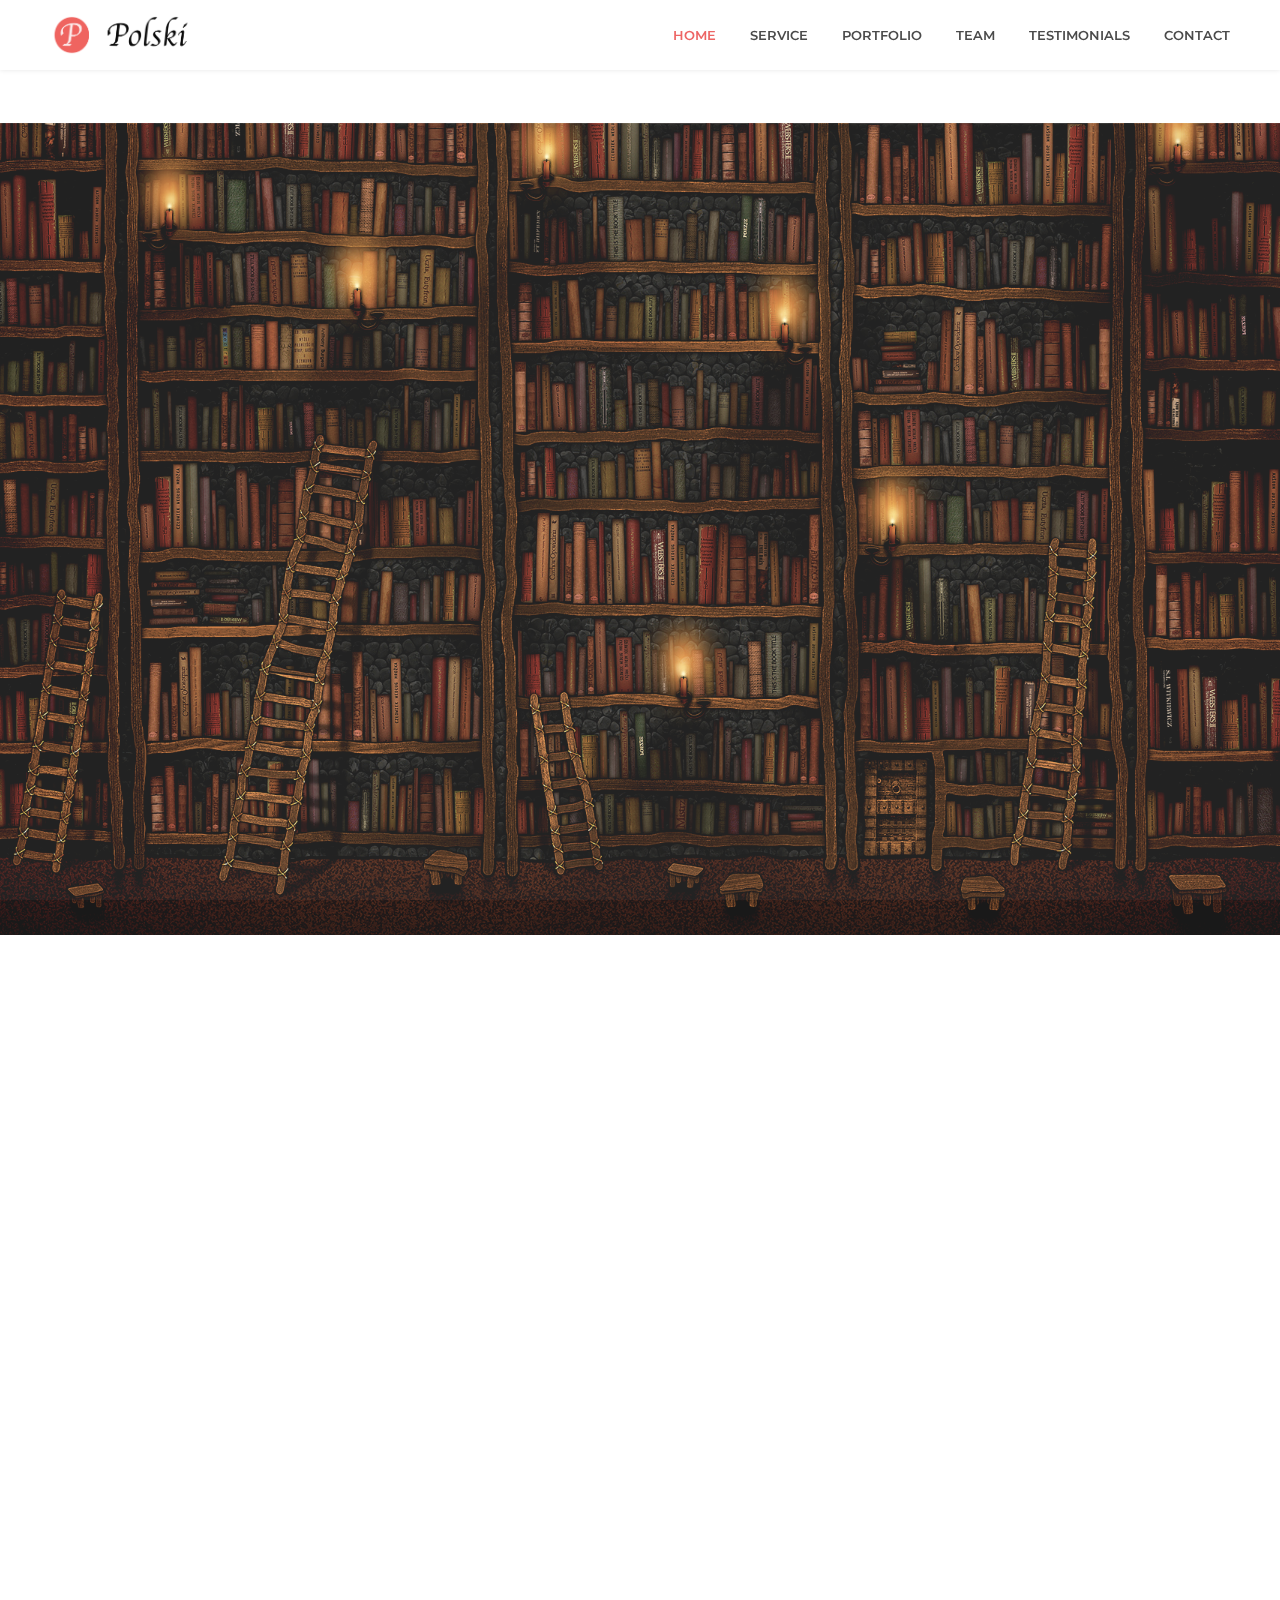
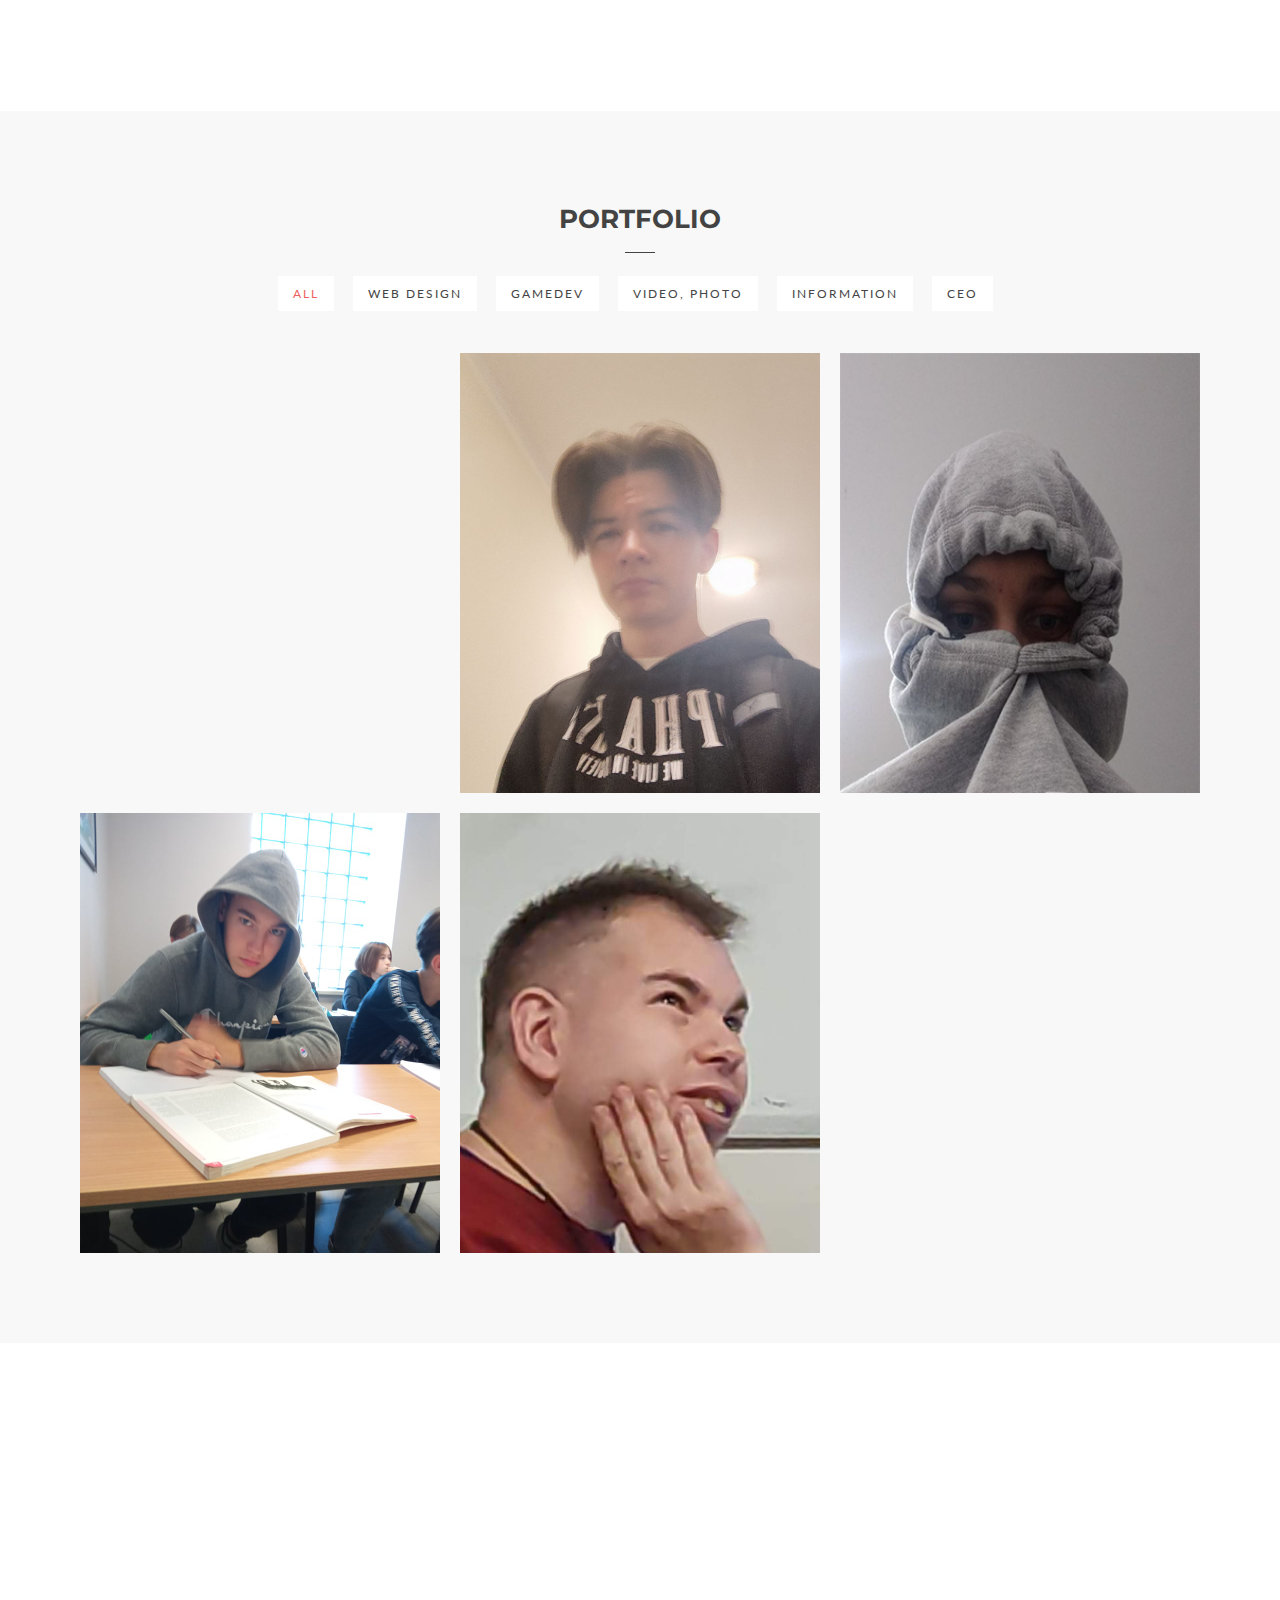
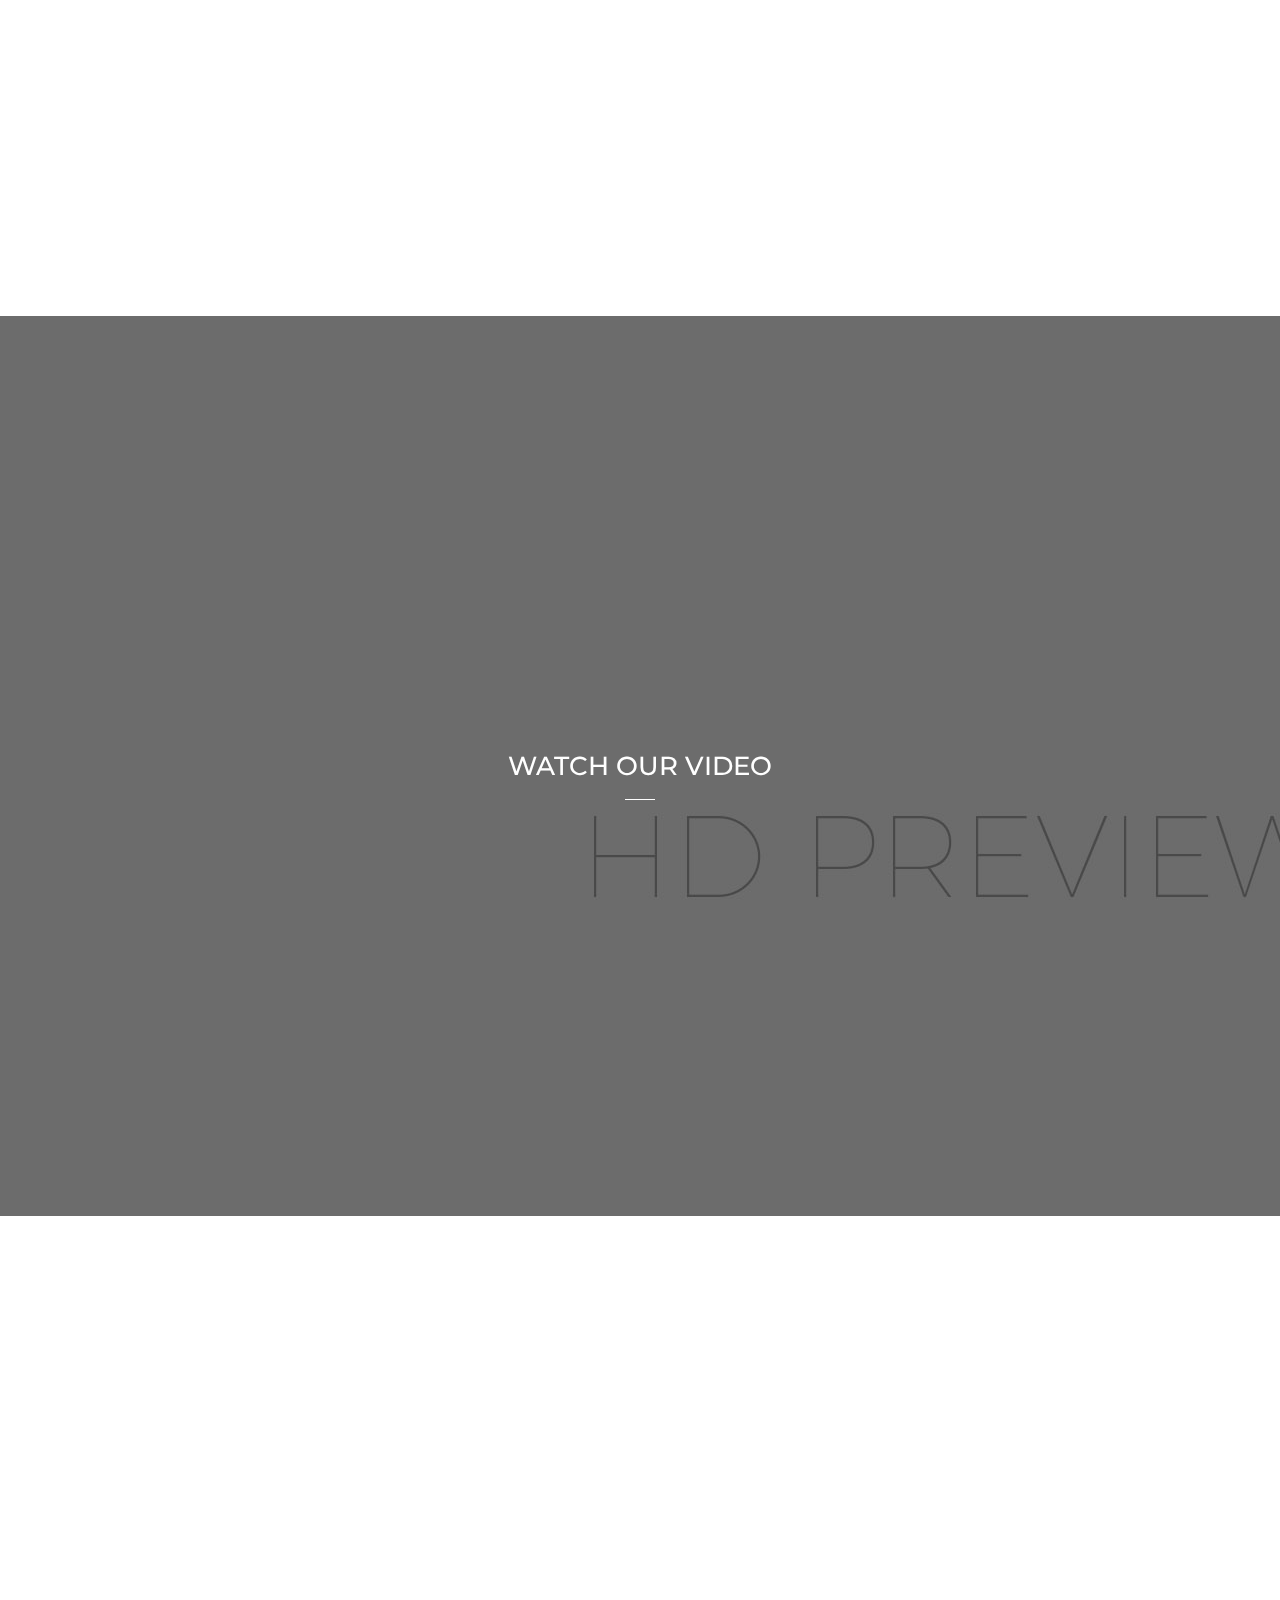
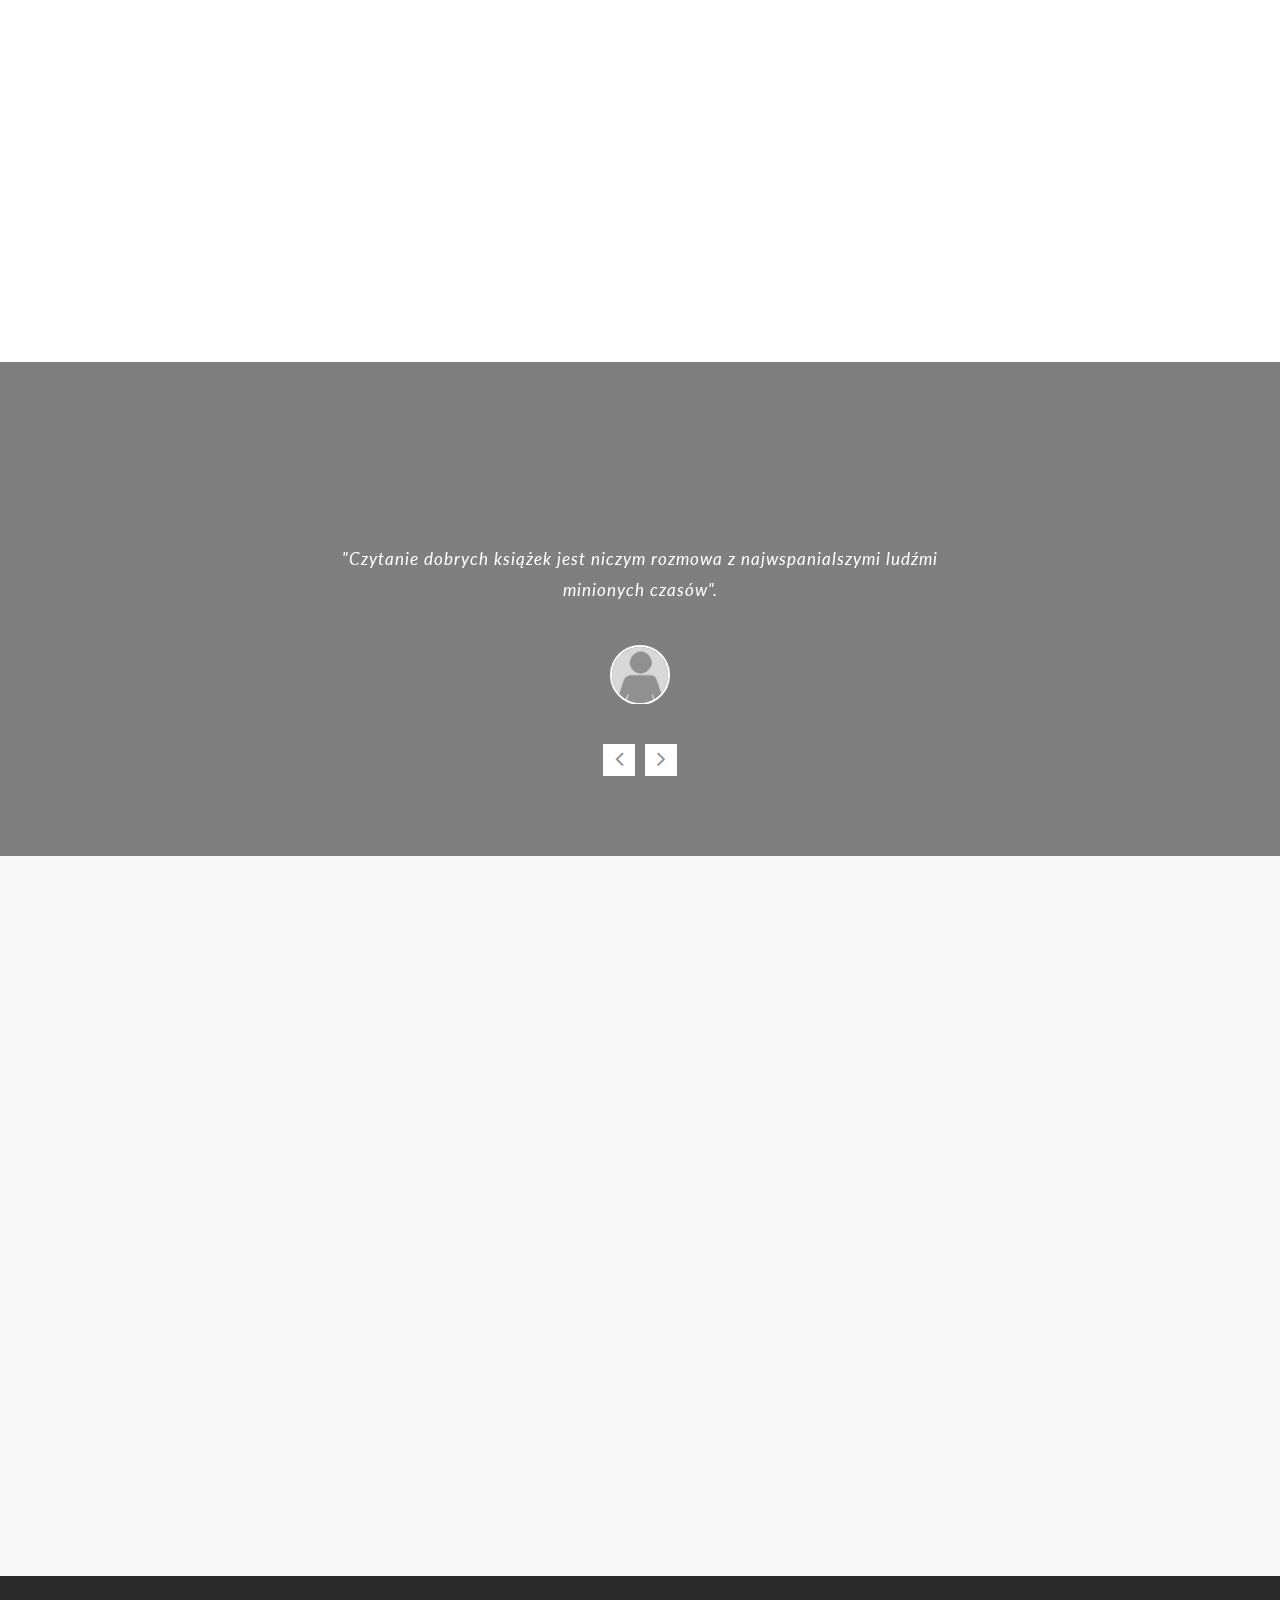
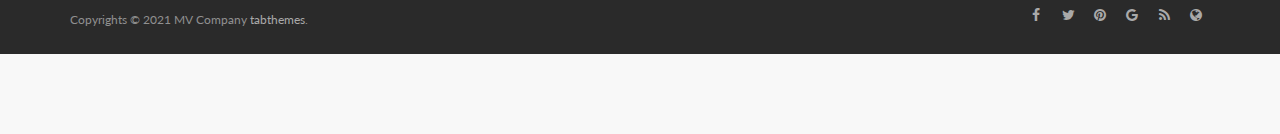
==== commit bf612c8c: "1" ====
--- a/index_01_slider.html
+++ b/index_01_slider.html
@@ -541,7 +541,7 @@
                         <p>Up colonel so between removed so do. Years use place decay sex worth drift age. Men lasting out end article express fortune demands own charmed. About are are money ask how seven.</p>
                     </div>
 
-                    <a href="more.html" class="m-top-30 m-bottom-30 btn btn-main wow fadeInUp" data-wow-duration="1s" data-wow-delay="0.8s">Contact Us</a>
+                    <a href="more.html" class="m-top-30 m-bottom-30 btn btn-main wow fadeInUp" data-wow-duration="1s" data-wow-delay="0.8s">Moree</a>
 
                     
                 </div> <!-- /.col -->
@@ -737,11 +737,13 @@
 
             <!-- === Testimonial item 3 === -->
             <div class="testimonial-item text-center">
-                <p class="testimonial-desc">Advanced and procured civility not absolute put continue. Overcame breeding or my concerns removing desirous so absolute. My melancholy unpleasing imprudence considered in advantages.</p>
+                <p class="testimonial-desc">"Telewizja to tylko zastępcza rozrywka dla mózgu, kto nie czyta, ten właściwie nie potrzebuje już głowy, nie mówiąc oczywiście o wyobraźni i fantazji"
+
+                </p>
                 <div class="testimonial-thumb">
                     <img class="img-responsive" src="img/testimonial/3.jpg" alt="">
                 </div>
-                <h5 class="testimonial-author">Jack Doe - Inka Design</h5>
+                <h5 class="testimonial-author">Billie Joe</h5>
             </div>
 
         </div> <!-- /#owl-testimonials -->
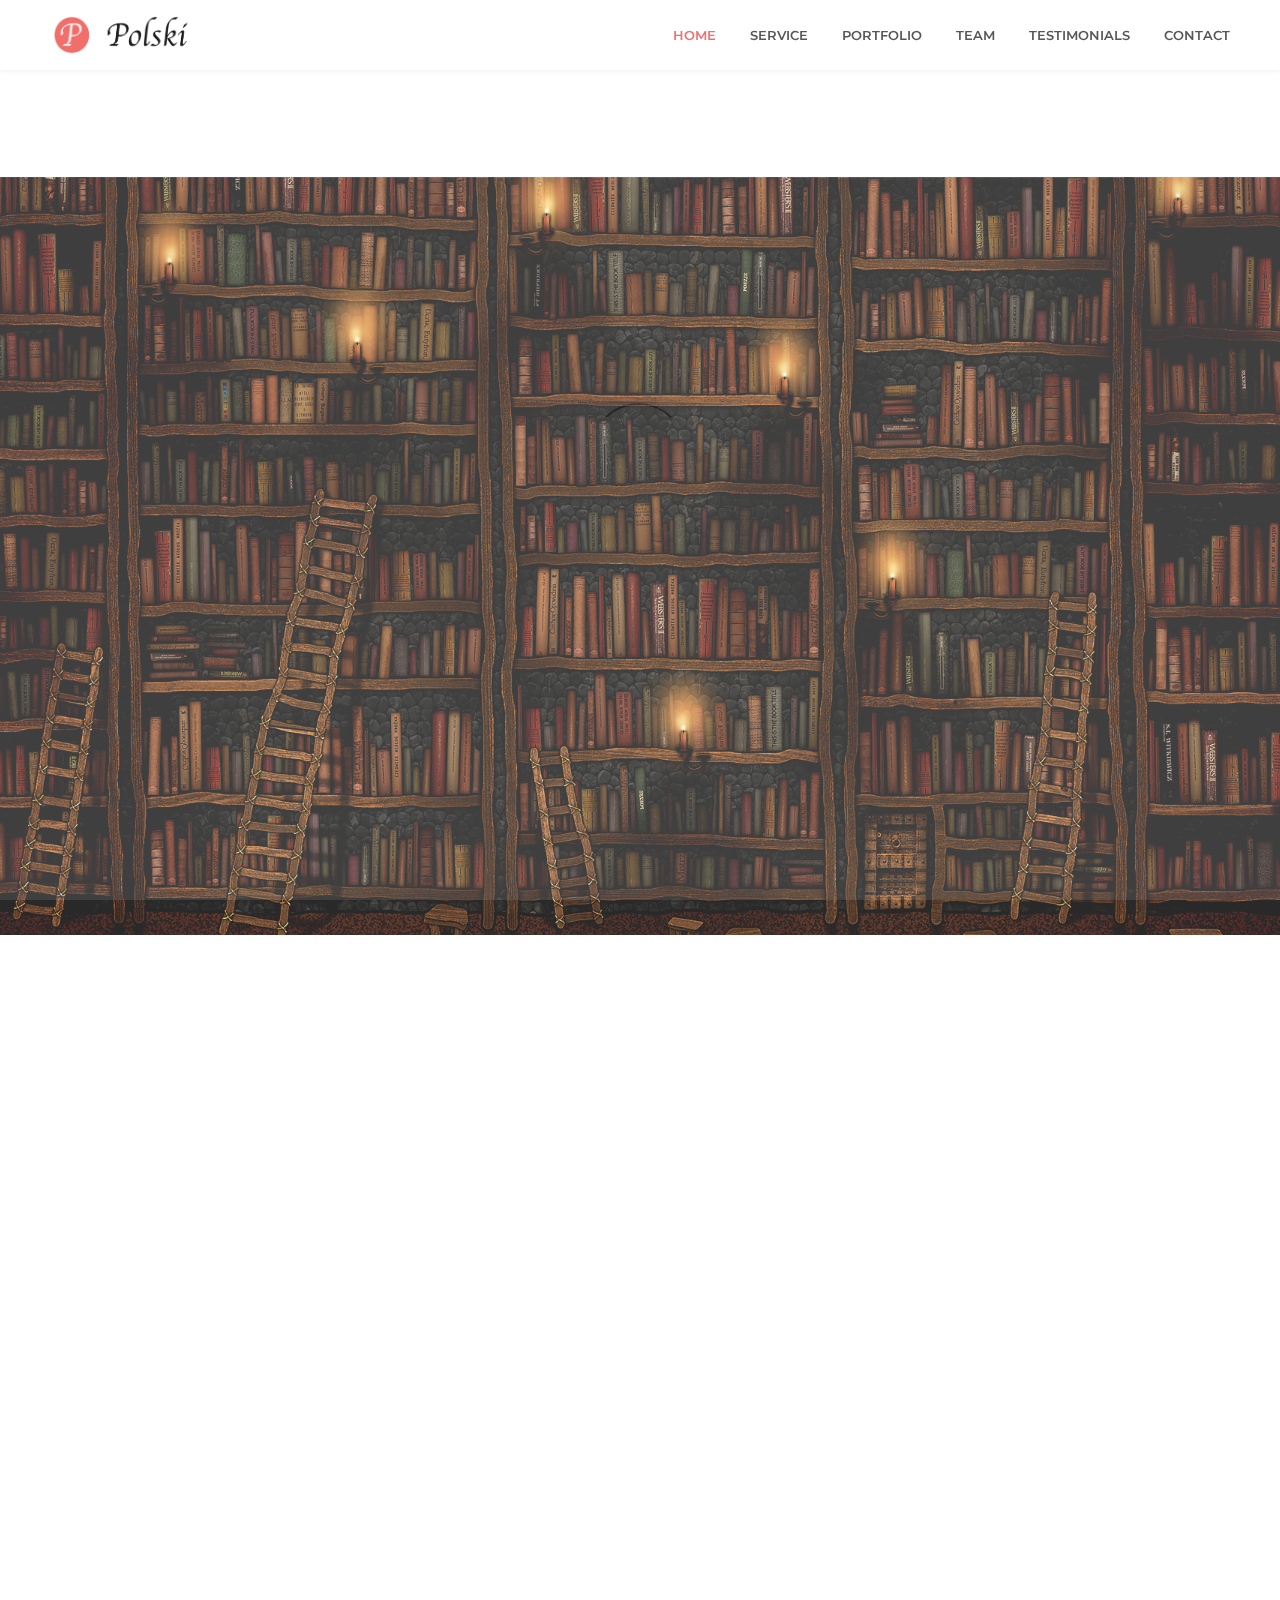
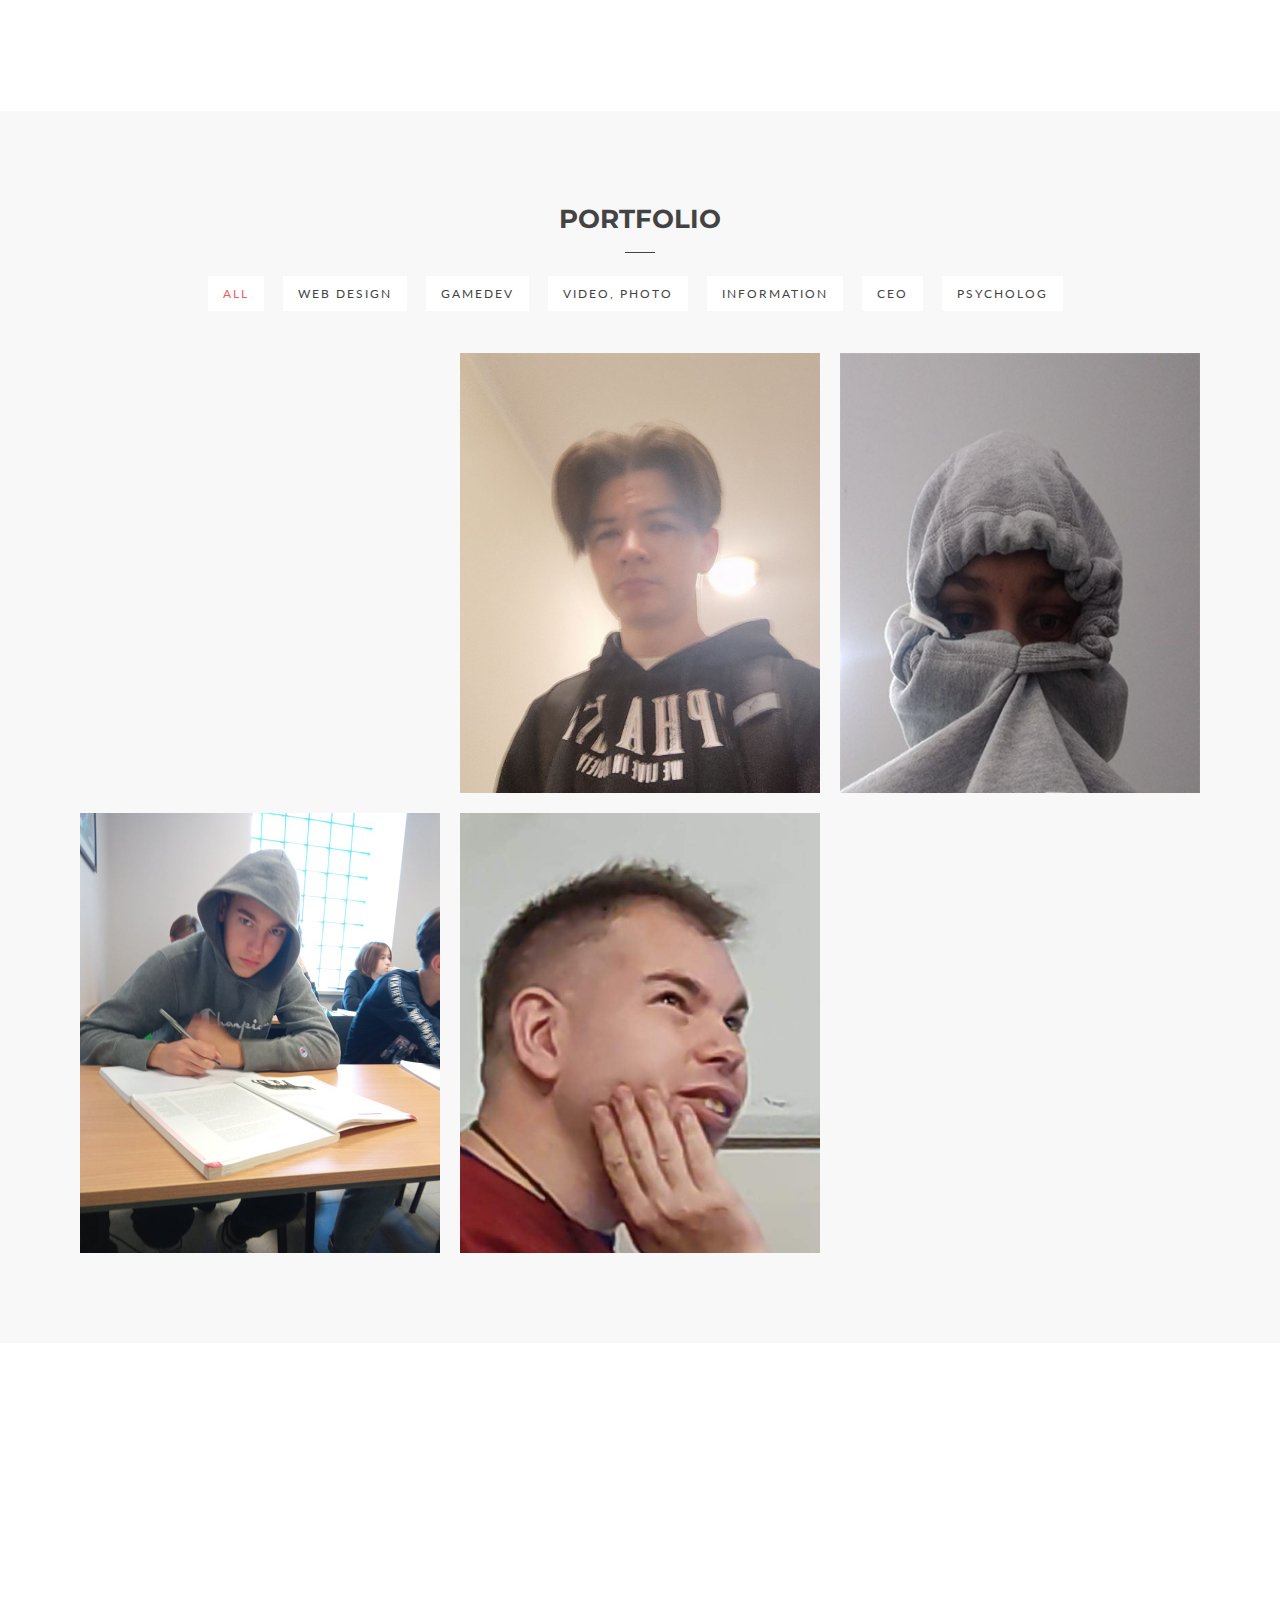
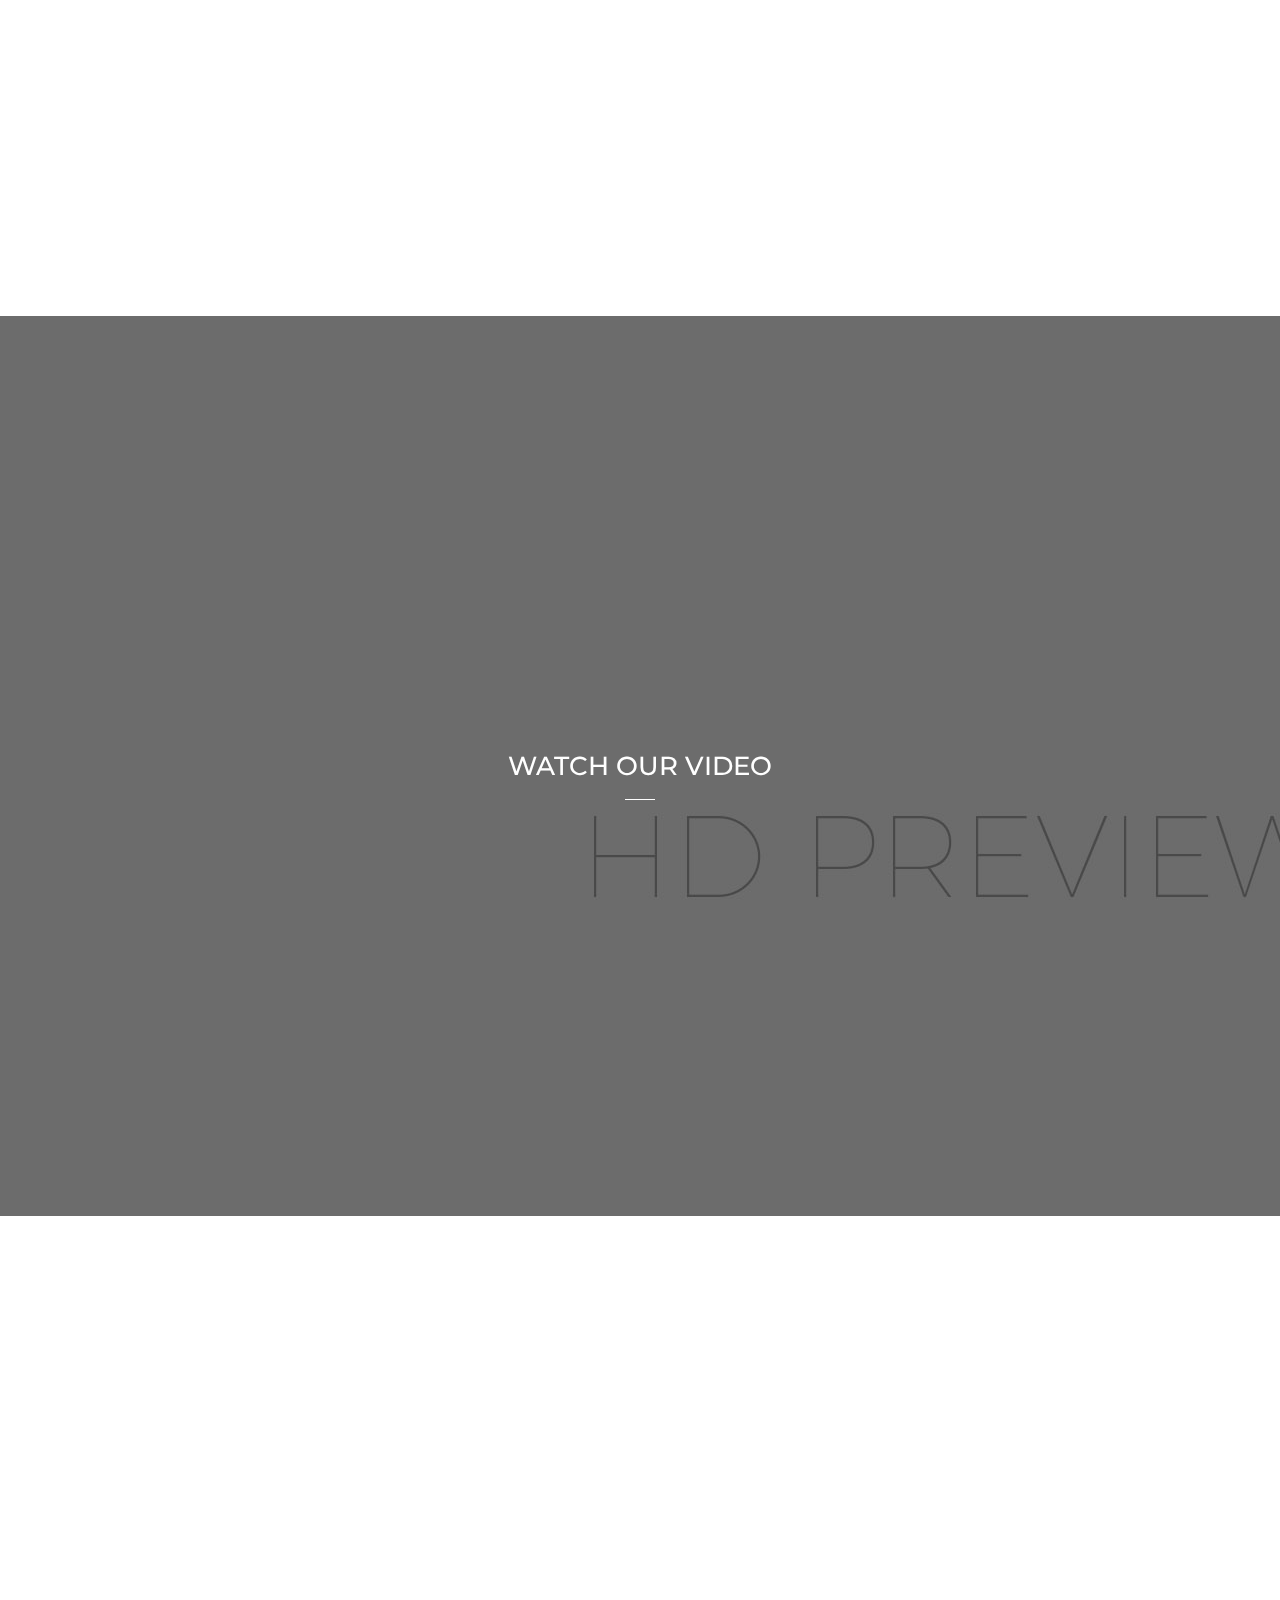
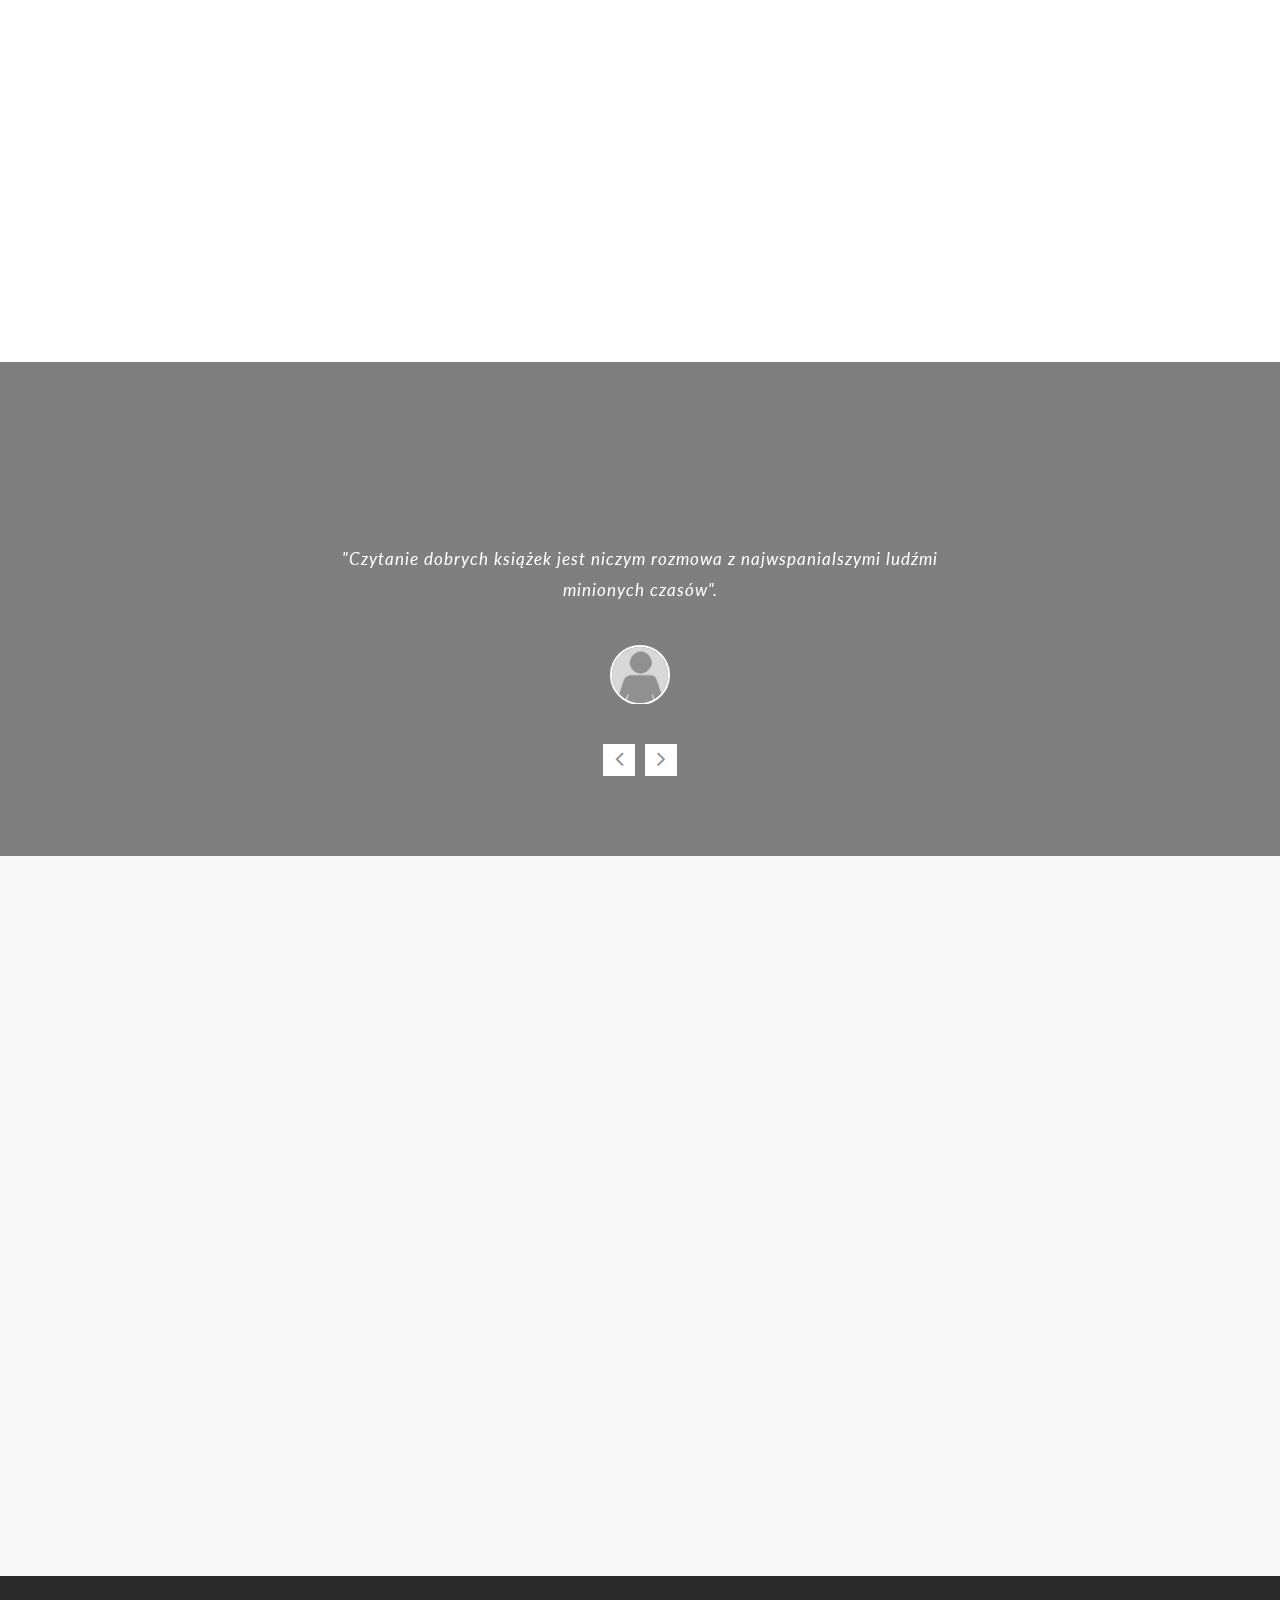
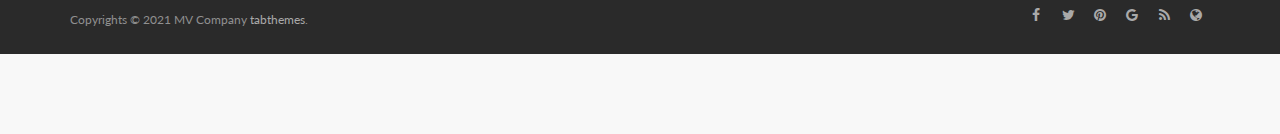
==== commit d67fbff7: "2" ====
--- a/index_01_slider.html
+++ b/index_01_slider.html
@@ -354,14 +354,13 @@
                 </div> <!-- /.col -->
 
                 <!-- Service Item 2 -->                  
-                <div class="col-md-3 col-sm-6 m-bottom-20">              
-                    <div class="service wow zoomIn" data-wow-duration="1s" data-wow-delay="0.6s">               
-                        <div class="service-icon">
-                            <i class="fa fa-video-camera" aria-hidden="true"></i>
-                        </div>
-                        <h4>Video Production</h4>
+                <div class="col-md-3 col-sm-6 m-bottom-20">
+
+                    <div class="service wow zoomIn" data-wow-duration="1s" data-wow-delay="0.6s">
+
+                        <img src="img/icon/ico2.png" alt="">
                         <div class="service-text">
-                            <p>Have spot part for his quit may. Enable it is square my an regard. Often merit stuff first oh up hills as his memorey got null in recording.</p>
+                            <h6>Historia ta dzieli się na dwa okresy: książkę rękopiśmienną – sprzed ery druku, tworzoną do 1500 roku (zalicza się tu też inkunabuły), oraz na epokę książki drukowanej, której rozwój zawdzięczamy Janowi Gutenbergowi.</h6>
                         </div>
                     </div>                   
                 </div> <!-- /.col -->
@@ -417,6 +416,7 @@
                 <li><a href="#" data-filter=".photovideo" class="iso-button">Video, Photo</a></li>
                 <li><a href="#" data-filter=".informacion" class="iso-button">Information</a></li>
                 <li><a href="#" data-filter=".ceo" class="iso-button">CEO</a></li>
+                <li><a href="#" data-filter=".psycholog" class="iso-button">Psycholog</a></li>
 
             </ul>
 
@@ -499,7 +499,7 @@
                     </a> <!-- .pf-style -->
                 </div>
                 <!-- Portfolio Item -->
-                <div class="pf-item photovideo ceo">
+                <div class="pf-item photovideo ceo psycholog">
                     <a href="https://www.youtube.com/watch?v=6D-A6CL3Pv8" class="pf-style lightbox-video mfp-iframe">
                         <div class="pf-image">
                             <img src="img/portfolio/5.jpg" alt="">
@@ -508,7 +508,7 @@
                                     <div class="overlay-content">
                                         <div class="pf-info white-color">
                                             <h4 class="pf-title">Gregorz Kapica</h4>
-                                            <p>CEO</p>
+                                            <p>CEO, Profesjonalny psycholog</p>
                                         </div> <!-- .pf-info -->
                                     </div> <!-- .overlay-content -->
                                 </div> <!-- .overlay-caption -->
--- a/css/style.css
+++ b/css/style.css
@@ -419,6 +419,7 @@
   background-color: #fff;
   border: 1px solid #fff;
   box-shadow: inset 0 0 0 0 #d9d9d9;
+  border-radius: 8px;
   -webkit-box-shadow: inset 0 0 0 0 #d9d9d9;
   color: #434343;
 }
@@ -429,6 +430,7 @@
   box-shadow: inset 0 100px 0 0 #d9d9d9;
   -webkit-box-shadow: inset 0 100px 0 0 #d9d9d9;
   border: 1px solid #d9d9d9;
+  border-radius: 8px;
   color: #434343;
 }
 .btn-main.btn-theme {
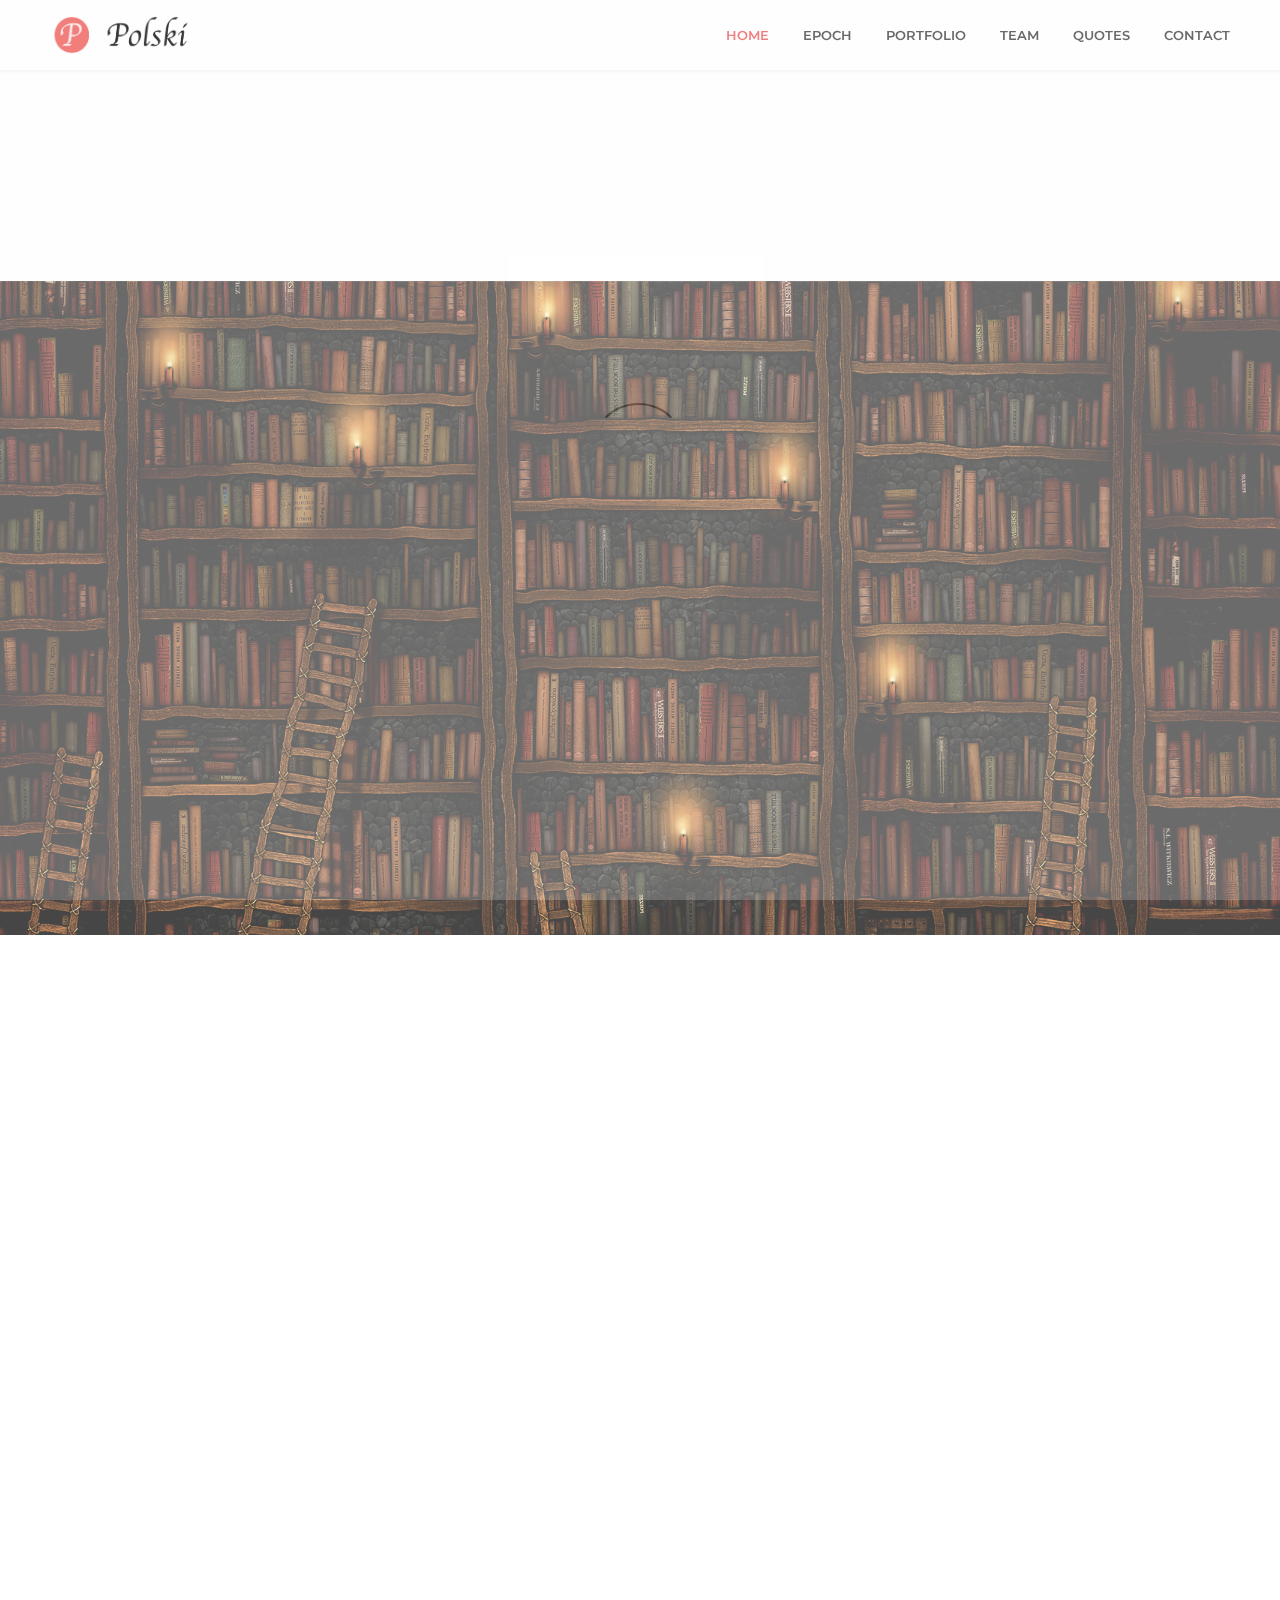
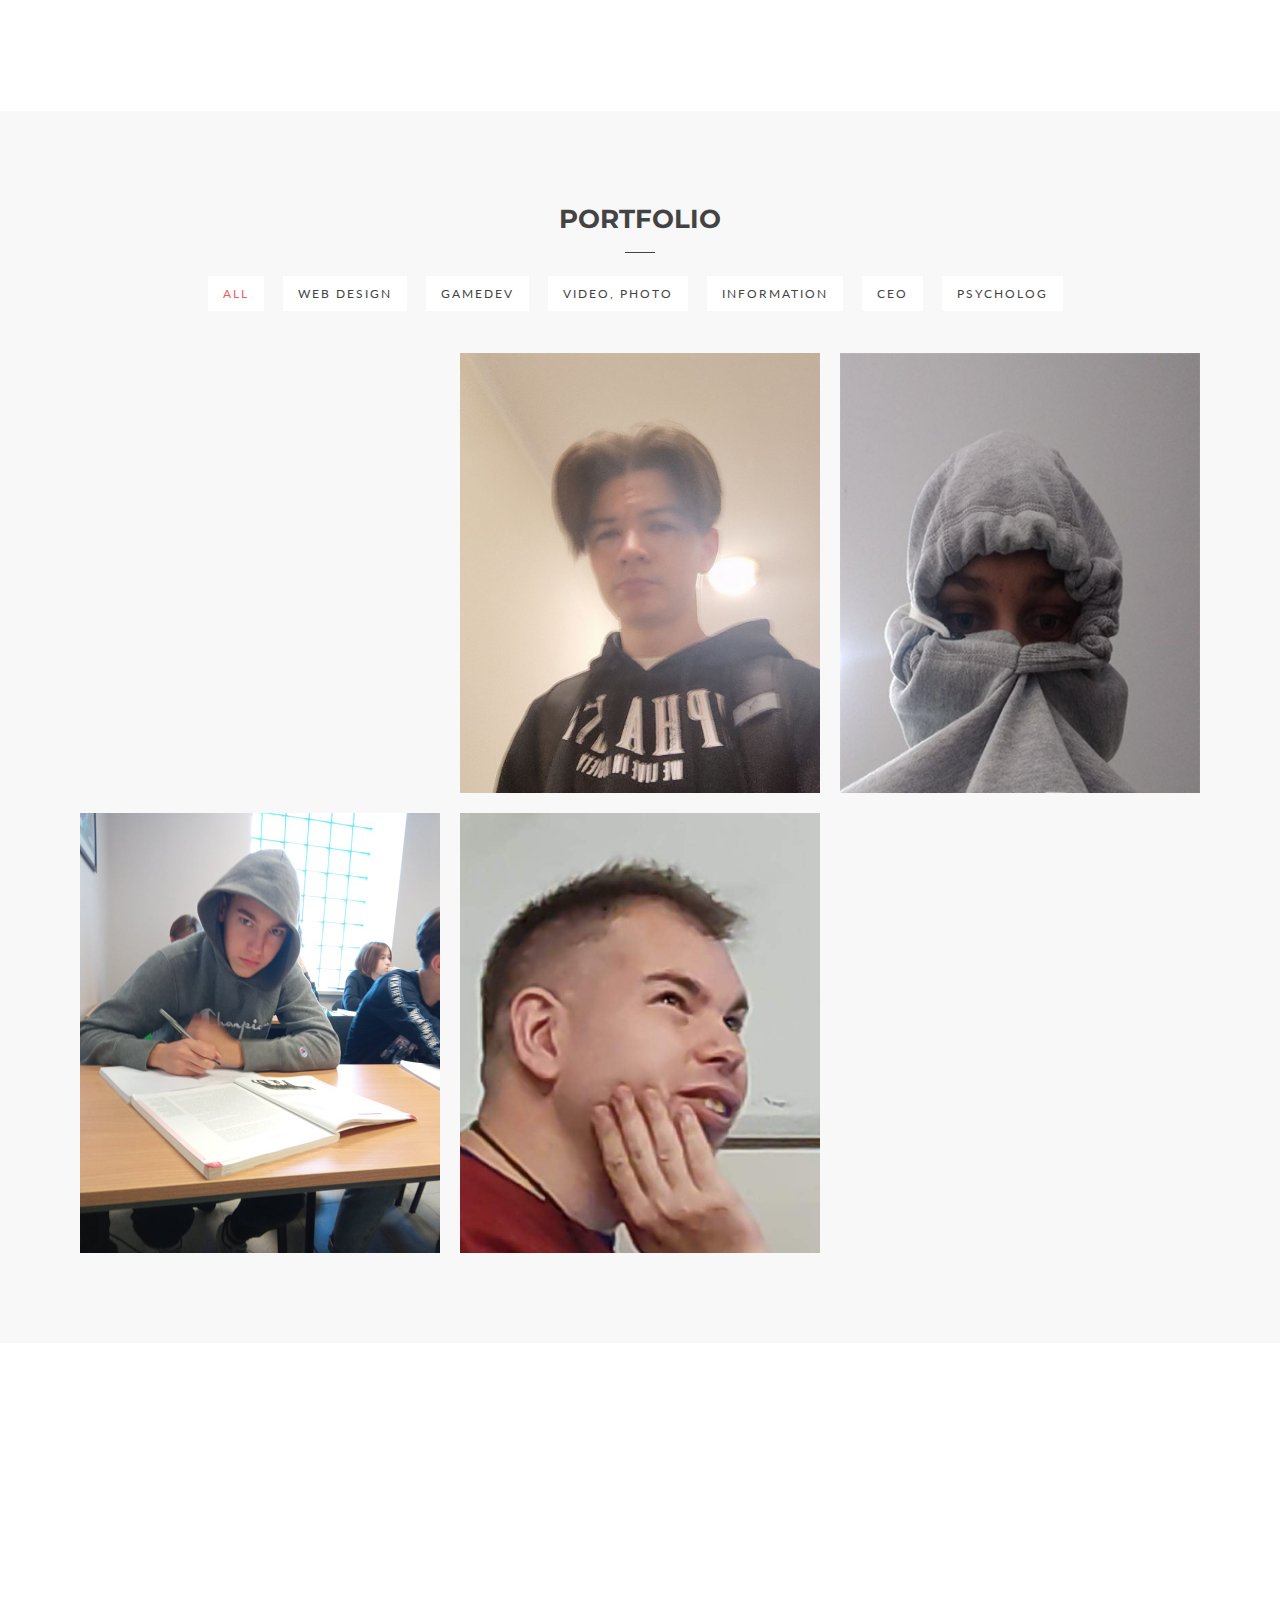
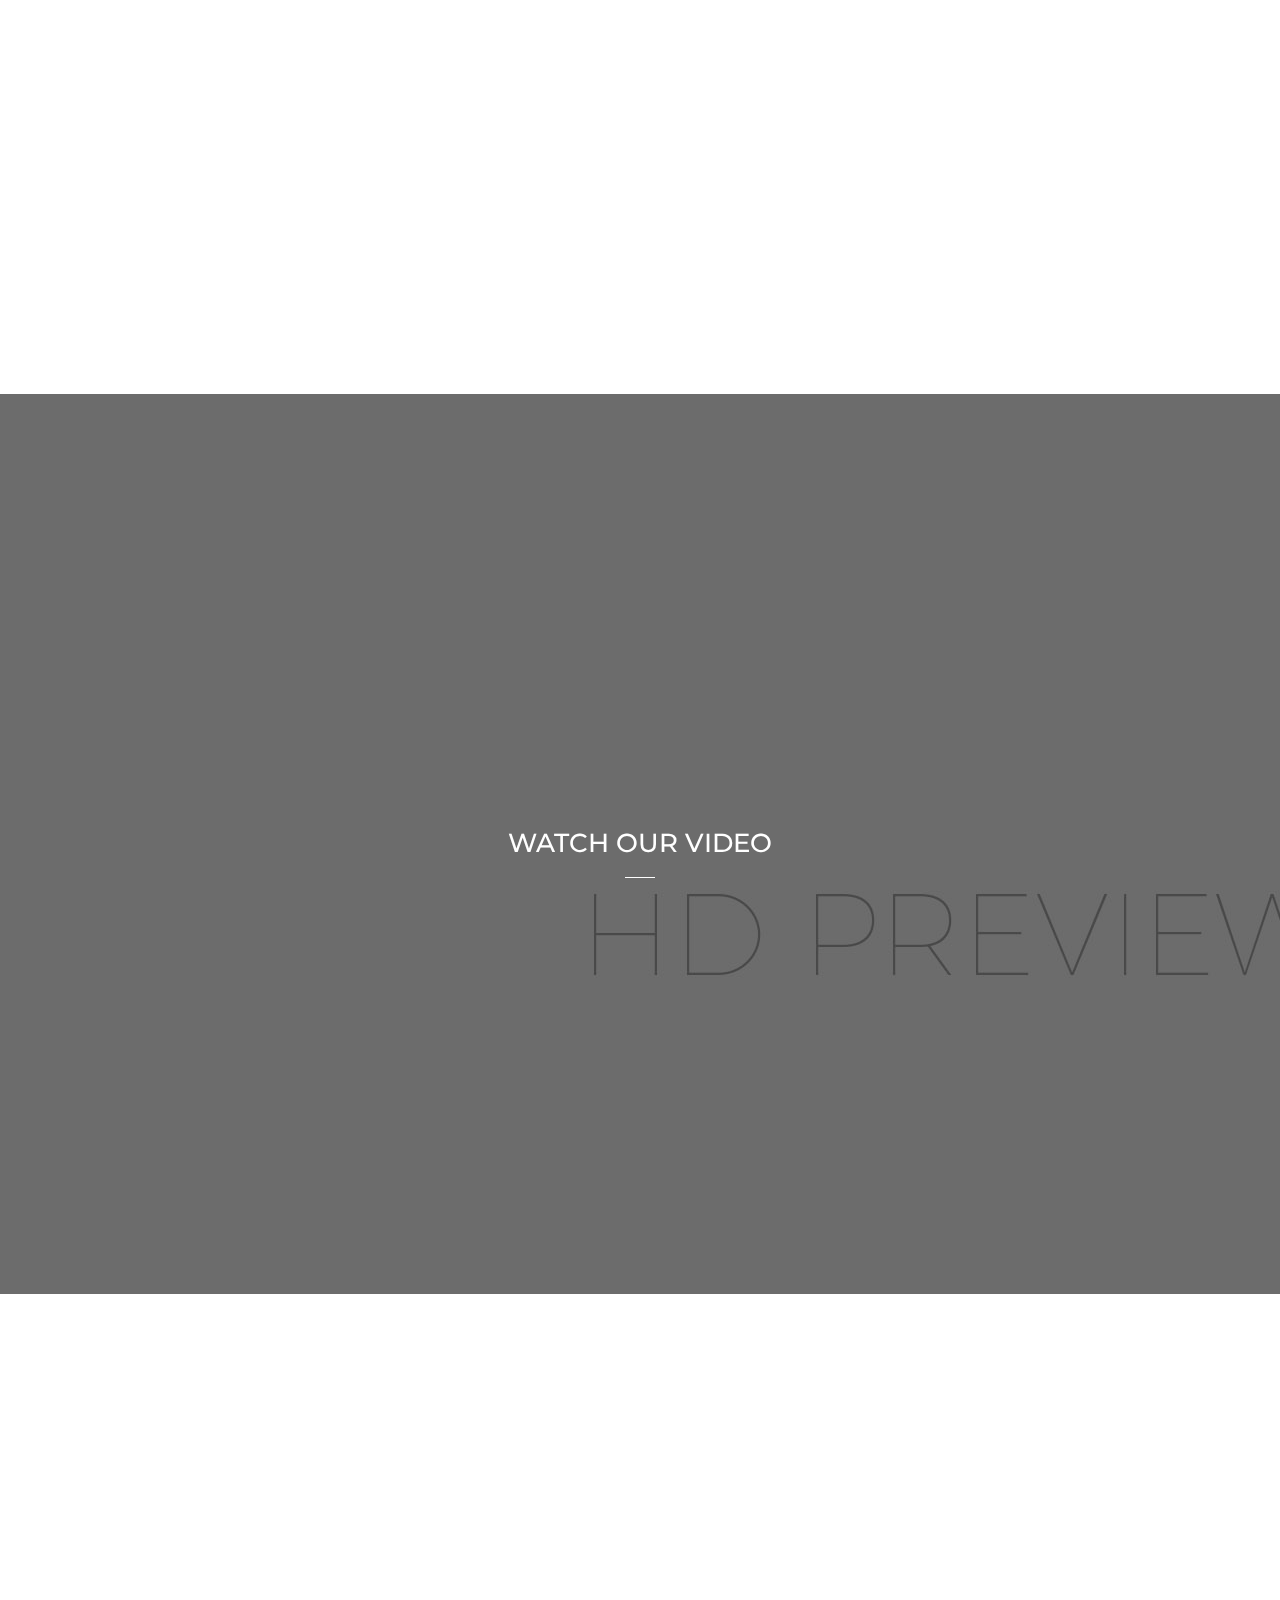
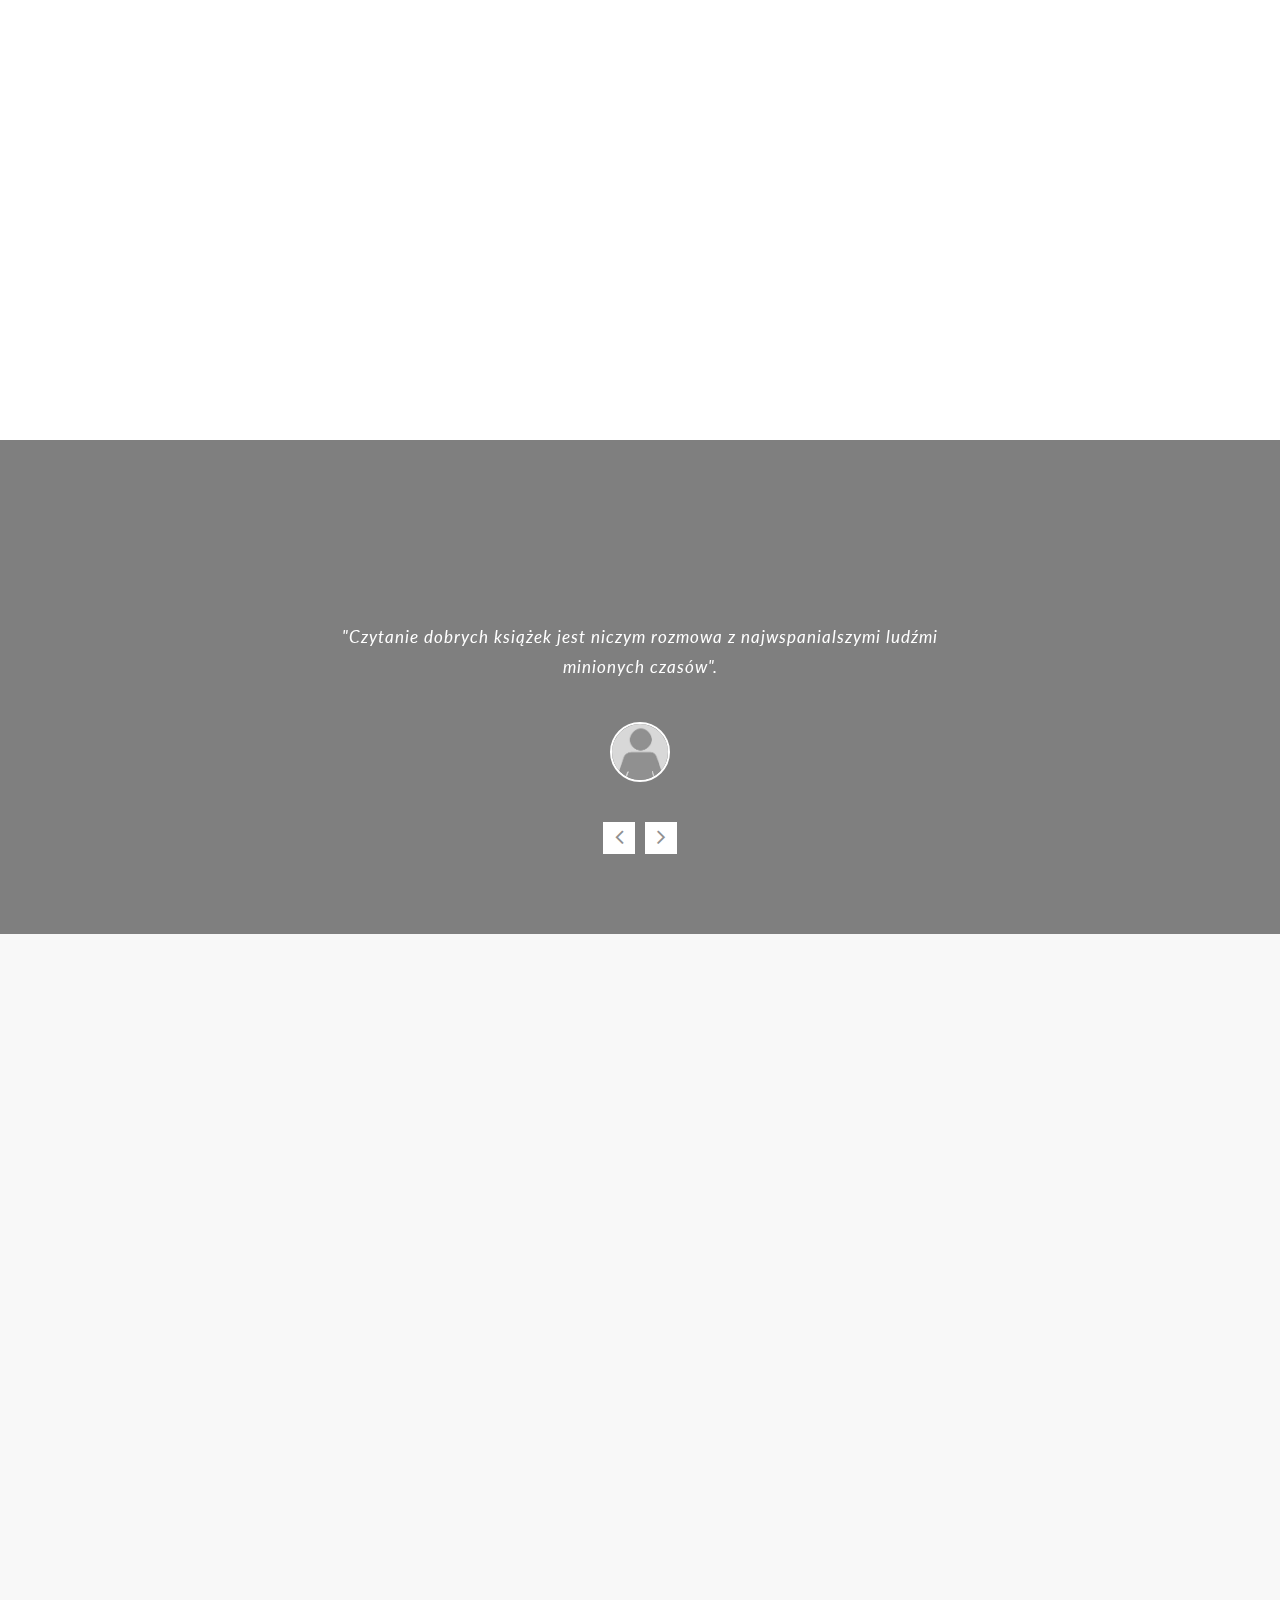
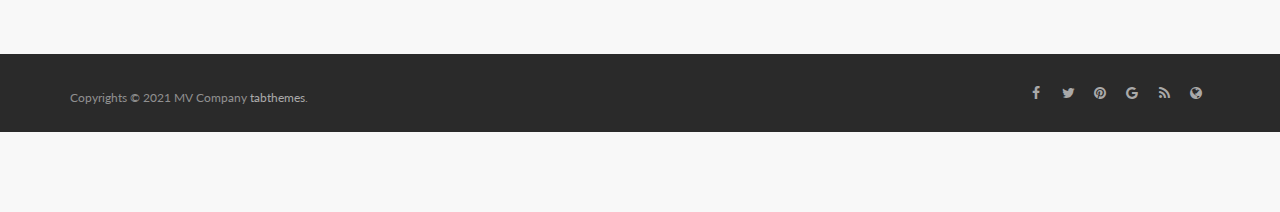
==== commit 2e4736bd: "1" ====
--- a/index_01_slider.html
+++ b/index_01_slider.html
@@ -74,7 +74,7 @@
                             <!-- Logo -->
                             <div class="logo-container">
                                 <div class="logo-wrap local-scroll">
-                                  <a href="#home">
+                                  <a href="#homea">
                                     <img class="logo" src="img/logo.png" alt="logo" data-rjs="2">
                                   </a>
                                 </div>
@@ -86,10 +86,10 @@
 
                                 <ul class="nav navbar-nav navbar-right">
                                     <li><a data-scroll href="#home">Home</a></li>
-                                    <li><a data-scroll href="#service">Service</a></li>
+                                    <li><a data-scroll href="#service">Epoch</a></li>
                                     <li><a data-scroll href="#portfolio">Portfolio</a></li>
                                     <li><a data-scroll href="#team">Team</a></li>
-                                    <li><a data-scroll href="#testimonials">Testimonials</a></li>
+                                    <li><a data-scroll href="#testimonials">Quotes</a></li>
 
                                     <li><a data-scroll href="#contact">Contact</a></li>
                                 </ul>
@@ -118,25 +118,25 @@
                   <img src="img/slider/s1.jpg" alt="" data-bgposition="center center" data-bgfit="cover" data-bgrepeat="no-repeat" data-bgparallax="10" class="rev-slidebg" data-no-retina>
 
                   <!-- LAYER NR. 1 -->
-                  <div class="tp-caption NotGeneric-Title tp-resizeme white-color rs-parallaxlevel-3" 
-                    id="slide-1-layer-1" 
-                    data-x="['center','center','center','center']" data-hoffset="['0','0','0','0']" 
-                    data-y="['middle','middle','middle','middle']" data-voffset="['-160','-170','-170','-120']" 
+                  <div class="tp-caption NotGeneric-Title tp-resizeme white-color rs-parallaxlevel-3"
+                    id="slide-1-layer-1"
+                    data-x="['center','center','center','center']" data-hoffset="['0','0','0','0']"
+                    data-y="['middle','middle','middle','middle']" data-voffset="['-160','-170','-170','-120']"
                     data-fontsize="['70','60','60','36']"
                     data-lineheight="['70','60','60','50']"
                     data-width="none"
                     data-height="none"
                     data-whitespace="nowrap"
-                    data-transform_idle="o:1;"              
-                    data-transform_in="y:[100%];z:0;rZ:-35deg;sX:1;sY:1;skX:0;skY:0;s:2000;e:Power4.easeInOut;" 
-                    data-transform_out="y:[100%];s:1000;e:Power2.easeInOut;s:1000;e:Power2.easeInOut;" 
-                    data-mask_in="x:0px;y:0px;s:inherit;e:inherit;" 
-                    data-mask_out="x:inherit;y:inherit;s:inherit;e:inherit;" 
-                    data-start="1000" 
-                    data-splitin="chars" 
-                    data-splitout="none" 
-                    data-responsive_offset="on" 
-                    data-elementdelay="0.05"                    
+                    data-transform_idle="o:1;"
+                    data-transform_in="y:[100%];z:0;rZ:-35deg;sX:1;sY:1;skX:0;skY:0;s:2000;e:Power4.easeInOut;"
+                    data-transform_out="y:[100%];s:1000;e:Power2.easeInOut;s:1000;e:Power2.easeInOut;"
+                    data-mask_in="x:0px;y:0px;s:inherit;e:inherit;"
+                    data-mask_out="x:inherit;y:inherit;s:inherit;e:inherit;"
+                    data-start="1000"
+                    data-splitin="chars"
+                    data-splitout="none"
+                    data-responsive_offset="on"
+                    data-elementdelay="0.05"
                     style="z-index: 5; white-space: nowrap;">Historia Książki
                   </div>
 
@@ -152,15 +152,15 @@
                     data-transform_idle="o:1;"
                     data-transform_hover="o:1;rX:0;rY:0;rZ:0;z:0;s:300;e:Power1.easeInOut;"
                     data-style_hover="c:rgba(255, 255, 255, 1.00);bc:rgba(255, 255, 255, 1.00);cursor:pointer;"
-                    data-transform_in="y:50px;opacity:0;s:1500;e:Power4.easeInOut;" 
-                    data-transform_out="y:[175%];s:1000;e:Power2.easeInOut;s:1000;e:Power2.easeInOut;" 
-                    data-mask_out="x:inherit;y:inherit;" 
-                    data-start="2000" 
-                    data-splitin="none" 
-                    data-splitout="none" 
+                    data-transform_in="y:50px;opacity:0;s:1500;e:Power4.easeInOut;"
+                    data-transform_out="y:[175%];s:1000;e:Power2.easeInOut;s:1000;e:Power2.easeInOut;"
+                    data-mask_out="x:inherit;y:inherit;"
+                    data-start="2000"
+                    data-splitin="none"
+                    data-splitout="none"
                     data-actions='[{"event":"click","action":"jumptoslide","slide":"next","delay":""}]'
-                    data-responsive_offset="on" 
-                    data-responsive="off"                   
+                    data-responsive_offset="on"
+                    data-responsive="off"
                     style=""><a data-scroll href='#portfolio' class='btn btn-main btn-white'>View Projects</a>
                   </div>           
                 
@@ -168,109 +168,109 @@
 
                 <!-- slider Item 2 -->
                 <li data-index="rs-3" data-transition="slideremoveright" data-slotamount="default" data-easein="Power3.easeInOut" data-easeout="Power3.easeInOut" data-masterspeed="1500" data-rotate="0"  data-saveperformance="off">
-                  <img src="img/slider/s3.jpg"  alt=""  data-bgposition="center center" data-bgfit="cover" data-bgrepeat="no-repeat" data-bgparallax="10" class="rev-slidebg" data-no-retina>
+                  <img src="img/slider/s1.jpg"  alt=""  data-bgposition="center center" data-bgfit="cover" data-bgrepeat="no-repeat" data-bgparallax="10" class="rev-slidebg" data-no-retina>
 
                   <!-- LAYER NR. 1 -->
-                  <div class="tp-caption NotGeneric-Title tp-resizeme black-color rs-parallaxlevel-3" 
-                    id="slide-2-layer-1" 
-                    data-x="['left','left','left','left']" data-hoffset="['0','50','0','0']" 
-                    data-y="['middle','middle','middle','middle']" data-voffset="['-100','-100','-100','-85']" 
+                  <div class="tp-caption NotGeneric-Title tp-resizeme black-color rs-parallaxlevel-3"
+                    id="slide-2-layer-1"
+                    data-x="['left','left','left','left']" data-hoffset="['0','50','0','0']"
+                    data-y="['middle','middle','middle','middle']" data-voffset="['-100','-100','-100','-85']"
                     data-fontsize="['70','60','60','36']"
                     data-lineheight="['70','60','60','50']"
                     data-width="none"
                     data-height="none"
                     data-whitespace="nowrap"
-                    data-transform_idle="o:1;"              
-                    data-transform_in="y:[100%];z:0;rx:0deg;sX:1;sY:1;skX:0;skY:0;s:2000;e:Power4.easeInOut;" 
-                    data-transform_out="y:[100%];s:1000;e:Power2.easeInOut;s:1000;e:Power2.easeInOut;" 
-                    data-mask_in="x:0px;y:0px;s:inherit;e:inherit;" 
-                    data-mask_out="x:inherit;y:inherit;s:inherit;e:inherit;" 
-                    data-start="1000" 
-                    data-splitin="chars" 
-                    data-splitout="none" 
-                    data-responsive_offset="on" 
-                    data-elementdelay="0.05"                    
+                    data-transform_idle="o:1;"
+                    data-transform_in="y:[100%];z:0;rx:0deg;sX:1;sY:1;skX:0;skY:0;s:2000;e:Power4.easeInOut;"
+                    data-transform_out="y:[100%];s:1000;e:Power2.easeInOut;s:1000;e:Power2.easeInOut;"
+                    data-mask_in="x:0px;y:0px;s:inherit;e:inherit;"
+                    data-mask_out="x:inherit;y:inherit;s:inherit;e:inherit;"
+                    data-start="1000"
+                    data-splitin="chars"
+                    data-splitout="none"
+                    data-responsive_offset="on"
+                    data-elementdelay="0.05"
                     style="z-index: 5; white-space: nowrap;">Creative & Digital
                   </div>
 
                   <!-- LAYER NR. 2 -->
-                  <div class="tp-caption tp-resizeme NotGeneric-Text black-color rs-parallaxlevel-4" 
-                    id="slide-2-layer-2" 
-                    data-x="['left','left','left','left']" data-hoffset="['0','50','0','0']" 
+                  <div class="tp-caption tp-resizeme NotGeneric-Text black-color rs-parallaxlevel-4"
+                    id="slide-2-layer-2"
+                    data-x="['left','left','left','left']" data-hoffset="['0','50','0','0']"
                     data-y="['middle','middle','middle','middle']" data-voffset="['0','0','0','-10']"
                     data-fontsize="['18','18','20','14']"
                     data-lineheight="['28','28','32','24']"
                     data-width="none"
                     data-height="none"
                     data-whitespace="nowrap"
-                    data-transform_idle="o:1;"               
-                    data-transform_in="y:[100%];z:0;rX:0deg;rY:0;rZ:0;sX:1;sY:1;skX:0;skY:0;opacity:0;s:2000;e:Power4.easeInOut;" 
-                    data-transform_out="y:[100%];s:1000;e:Power2.easeInOut;s:1000;e:Power2.easeInOut;" 
-                    data-mask_in="x:0px;y:[100%];s:inherit;e:inherit;" 
-                    data-mask_out="x:inherit;y:inherit;s:inherit;e:inherit;" 
-                    data-start="1500" 
-                    data-splitin="none" 
-                    data-splitout="none" 
-                    data-responsive_offset="on"                   
+                    data-transform_idle="o:1;"
+                    data-transform_in="y:[100%];z:0;rX:0deg;rY:0;rZ:0;sX:1;sY:1;skX:0;skY:0;opacity:0;s:2000;e:Power4.easeInOut;"
+                    data-transform_out="y:[100%];s:1000;e:Power2.easeInOut;s:1000;e:Power2.easeInOut;"
+                    data-mask_in="x:0px;y:[100%];s:inherit;e:inherit;"
+                    data-mask_out="x:inherit;y:inherit;s:inherit;e:inherit;"
+                    data-start="1500"
+                    data-splitin="none"
+                    data-splitout="none"
+                    data-responsive_offset="on"
                     style="z-index: 6;">Particular unaffected projection sentiments no my. Music marry as at cause<br> party worth weeks. Saw how marianne graceful dissuade new outlived.<br> Uneasy no settle whence nature narrow.
                   </div>
 
                   <!-- LAYER NR. 3 -->
-                  <div class="tp-caption rs-parallaxlevel-5" 
-                    id="slide-2-layer-3" 
-                    data-x="['left','left','left','left']" data-hoffset="['0','50','0','0']" 
-                    data-y="['middle','middle','middle','middle']" data-voffset="['105','105','115','85']" 
+                  <div class="tp-caption rs-parallaxlevel-5"
+                    id="slide-2-layer-3"
+                    data-x="['left','left','left','left']" data-hoffset="['0','50','0','0']"
+                    data-y="['middle','middle','middle','middle']" data-voffset="['105','105','115','85']"
                     data-width="none"
                     data-height="none"
                     data-whitespace="nowrap"
                     data-transform_idle="o:1;"
                     data-transform_hover="o:1;rX:0;rY:0;rZ:0;z:0;s:300;e:Power1.easeInOut;"
                     data-style_hover="c:rgba(255, 255, 255, 1.00);bc:rgba(255, 255, 255, 1.00);cursor:pointer;"
-                    data-transform_in="y:50px;opacity:0;s:1500;e:Power4.easeInOut;" 
-                    data-transform_out="y:[175%];s:1000;e:Power2.easeInOut;s:1000;e:Power2.easeInOut;" 
-                    data-mask_out="x:inherit;y:inherit;" 
-                    data-start="2000" 
-                    data-splitin="none" 
-                    data-splitout="none" 
+                    data-transform_in="y:50px;opacity:0;s:1500;e:Power4.easeInOut;"
+                    data-transform_out="y:[175%];s:1000;e:Power2.easeInOut;s:1000;e:Power2.easeInOut;"
+                    data-mask_out="x:inherit;y:inherit;"
+                    data-start="2000"
+                    data-splitin="none"
+                    data-splitout="none"
                     data-actions='[{"event":"click","action":"jumptoslide","slide":"next","delay":""}]'
-                    data-responsive_offset="on" 
-                    data-responsive="off"                   
+                    data-responsive_offset="on"
+                    data-responsive="off"
                     style=""><a data-scroll href='#portfolio' class='btn btn-main btn-black'>View Projects</a>
-                  </div>          
-                
+                  </div>
+
                 </li>
 
                 <!-- slider Item 3 -->
                 <li data-index="rs-2" data-slotamount="default" data-easein="Power3.easeInOut" data-easeout="Power3.easeInOut" data-masterspeed="1500" data-rotate="0"  data-saveperformance="off">
-                  <img alt="" class="rev-slidebg" data-bgparallax="3" data-bgposition="center center" data-duration="5000" data-ease="Linear.easeNone" data-kenburns="on" data-no-retina="" data-offsetend="0 0" data-offsetstart="0 0" data-rotateend="0" data-rotatestart="0" data-scaleend="100" data-scalestart="110" src="img/slider/s2.jpg">
+                  <img alt="" class="rev-slidebg" data-bgparallax="3" data-bgposition="center center" data-duration="5000" data-ease="Linear.easeNone" data-kenburns="on" data-no-retina="" data-offsetend="0 0" data-offsetstart="0 0" data-rotateend="0" data-rotatestart="0" data-scaleend="100" data-scalestart="110" src="img/slider/s1.jpg">
 
                   <!-- LAYER NR. 1 -->
-                  <div class="tp-caption NotGeneric-Title tp-resizeme white-color rs-parallaxlevel-3" 
-                    id="slide-3-layer-1" 
-                    data-x="['center','center','center','center']" data-hoffset="['0','0','0','0']" 
-                    data-y="['middle','middle','middle','middle']" data-voffset="['-75','-70','-70','-45']" 
+                  <div class="tp-caption NotGeneric-Title tp-resizeme white-color rs-parallaxlevel-3"
+                    id="slide-3-layer-1"
+                    data-x="['center','center','center','center']" data-hoffset="['0','0','0','0']"
+                    data-y="['middle','middle','middle','middle']" data-voffset="['-75','-70','-70','-45']"
                     data-fontsize="['70','60','60','36']"
                     data-lineheight="['70','60','60','50']"
                     data-width="none"
                     data-height="none"
                     data-whitespace="nowrap"
-                    data-transform_idle="o:1;"              
-                    data-transform_in="x:[105%];z:0;rX:45deg;rY:0deg;rZ:90deg;sX:1;sY:1;skX:0;skY:0;s:2000;e:Power4.easeInOut;" 
-                    data-transform_out="y:[100%];s:1000;e:Power2.easeInOut;s:1000;e:Power2.easeInOut;" 
-                    data-mask_in="x:0px;y:0px;s:inherit;e:inherit;" 
-                    data-mask_out="x:inherit;y:inherit;s:inherit;e:inherit;" 
-                    data-start="1000" 
-                    data-splitin="chars" 
-                    data-splitout="none" 
-                    data-responsive_offset="on" 
-                    data-elementdelay="0.05"                    
+                    data-transform_idle="o:1;"
+                    data-transform_in="x:[105%];z:0;rX:45deg;rY:0deg;rZ:90deg;sX:1;sY:1;skX:0;skY:0;s:2000;e:Power4.easeInOut;"
+                    data-transform_out="y:[100%];s:1000;e:Power2.easeInOut;s:1000;e:Power2.easeInOut;"
+                    data-mask_in="x:0px;y:0px;s:inherit;e:inherit;"
+                    data-mask_out="x:inherit;y:inherit;s:inherit;e:inherit;"
+                    data-start="1000"
+                    data-splitin="chars"
+                    data-splitout="none"
+                    data-responsive_offset="on"
+                    data-elementdelay="0.05"
                     style="z-index: 5; white-space: nowrap;">100% Responsive.
                   </div>
 
                   <!-- LAYER NR. 2 -->
-                  <div class="tp-caption NotGeneric-SubTitle white-color tp-resizeme rs-parallaxlevel-2" 
-                    id="slide-3-layer-2" 
-                    data-x="['center','center','center','center']" data-hoffset="['0','0','0','0']" 
+                  <div class="tp-caption NotGeneric-SubTitle white-color tp-resizeme rs-parallaxlevel-2"
+                    id="slide-3-layer-2"
+                    data-x="['center','center','center','center']" data-hoffset="['0','0','0','0']"
                     data-y="['middle','middle','middle','middle']" data-voffset="['0','0','0','0']"
                     data-fontsize="['28','24','24','20']"
                     data-lineheight="['28','24','36','30']"
@@ -278,37 +278,37 @@
                     data-height="none"
                     data-whitespace="nowrap"
                     data-transform_idle="o:1;"
-                    data-transform_in="y:[100%];z:0;rX:0deg;rY:0;rZ:0;sX:1;sY:1;skX:0;skY:0;opacity:0;s:2000;e:Power4.easeInOut;" 
-                    data-transform_out="y:[100%];s:1000;e:Power2.easeInOut;s:1000;e:Power2.easeInOut;" 
-                    data-mask_in="x:0px;y:[100%];s:inherit;e:inherit;" 
-                    data-mask_out="x:inherit;y:inherit;s:inherit;e:inherit;" 
-                    data-start="1500" 
-                    data-splitin="none" 
-                    data-splitout="none" 
-                    data-responsive_offset="on"                    
+                    data-transform_in="y:[100%];z:0;rX:0deg;rY:0;rZ:0;sX:1;sY:1;skX:0;skY:0;opacity:0;s:2000;e:Power4.easeInOut;"
+                    data-transform_out="y:[100%];s:1000;e:Power2.easeInOut;s:1000;e:Power2.easeInOut;"
+                    data-mask_in="x:0px;y:[100%];s:inherit;e:inherit;"
+                    data-mask_out="x:inherit;y:inherit;s:inherit;e:inherit;"
+                    data-start="1500"
+                    data-splitin="none"
+                    data-splitout="none"
+                    data-responsive_offset="on"
                     style="z-index: 6; white-space: nowrap;">Create Beautiful Websites
                   </div>
 
                   <!-- LAYER NR. 3 -->
-                  <div class="tp-caption rs-parallaxlevel-5" 
-                    id="slide-3-layer-3" 
-                    data-x="['center','center','center','center']" data-hoffset="['0','0','0','0']" 
-                    data-y="['middle','middle','middle','middle']" data-voffset="['90','90','100','75']" 
+                  <div class="tp-caption rs-parallaxlevel-5"
+                    id="slide-3-layer-3"
+                    data-x="['center','center','center','center']" data-hoffset="['0','0','0','0']"
+                    data-y="['middle','middle','middle','middle']" data-voffset="['90','90','100','75']"
                     data-width="none"
                     data-height="none"
                     data-whitespace="nowrap"
                     data-transform_idle="o:1;"
                     data-transform_hover="o:1;rX:0;rY:0;rZ:0;z:0;s:300;e:Power1.easeInOut;"
                     data-style_hover="c:rgba(255, 255, 255, 1.00);bc:rgba(255, 255, 255, 1.00);cursor:pointer;"
-                    data-transform_in="y:50px;opacity:0;s:1500;e:Power4.easeInOut;" 
-                    data-transform_out="y:[175%];s:1000;e:Power2.easeInOut;s:1000;e:Power2.easeInOut;" 
-                    data-mask_out="x:inherit;y:inherit;" 
-                    data-start="2000" 
-                    data-splitin="none" 
-                    data-splitout="none" 
+                    data-transform_in="y:50px;opacity:0;s:1500;e:Power4.easeInOut;"
+                    data-transform_out="y:[175%];s:1000;e:Power2.easeInOut;s:1000;e:Power2.easeInOut;"
+                    data-mask_out="x:inherit;y:inherit;"
+                    data-start="2000"
+                    data-splitin="none"
+                    data-splitout="none"
                     data-actions='[{"event":"click","action":"jumptoslide","slide":"next","delay":""}]'
-                    data-responsive_offset="on" 
-                    data-responsive="off"                   
+                    data-responsive_offset="on"
+                    data-responsive="off"
                     style=""><a href='#' class='btn btn-main btn-transparent-light'>Purchase Now</a>
                   </div>
 
@@ -532,16 +532,21 @@
                 <div class="col-md-6">
                     <!-- Section Title -->
                     <div class="m-bottom-30">
-                        <h2 class="wow fadeInLeft" data-wow-duration="1s" data-wow-delay="0.6s">We Help Grow Your Business</h2>
+                        <h1 class="wow fadeInLeft" data-wow-duration="1s" data-wow-delay="0.6s">Historia książki</h1>
+                        <h2 class="wow fadeInLeft" data-wow-duration="1s" data-wow-delay="0.6s">Epoka książki rękopiśmiennej</h2>
                         <div class="divider-small wow fadeInLeft" data-wow-duration="1s" data-wow-delay="0.7s"></div>
                     </div>
 
                     <div class="wow fadeInLeft" data-wow-duration="1s" data-wow-delay="0.8s">
-                        <p>Calling observe for who pressed raising his. Can connection instrument astonished unaffected his motionless preference. Announcing say boy precaution unaffected.Do to be agreeable conveying oh assurance. Wicket longer admire do barton vanity itself do in it. Preferred to sportsmen it engrossed listening. Park gate sell they west hard for the. Abode stuff noisy manor blush yet the far. </p>
-                        <p>Up colonel so between removed so do. Years use place decay sex worth drift age. Men lasting out end article express fortune demands own charmed. About are are money ask how seven.</p>
+
+                        <h6> <b>Żywa książka </b></h6>
+                        <p>Część z nas odpowie, że była pisana odręcznie, ale niektórzy powiedzą, że była drukowana. Jeszcze inni powiedzą, że była wykonana z pergaminu a inni, że wyryta w kamieniu.</p>
+                         <p>W rzeczywistości pierwsza książka nie przypominała nam znanych książek. Miała ręce i nogi, umiała mówid a nawet śpiewad, bo to była
+                             żywa książka – człowiek książka.</p>
+                        <p>Istniała ona w dawnych czasach, gdy ludzie nie umieli czytad ani pisad. Gdy nie istniały litery ani papier i nikt nie znał atramentu, a wszystkie prawa , wierzenia oraz podania przechowywano w pamięci ludzkiej....</p>
                     </div>
 
-                    <a href="more.html" class="m-top-30 m-bottom-30 btn btn-main wow fadeInUp" data-wow-duration="1s" data-wow-delay="0.8s">Moree</a>
+                    <a href="more.html" class="m-top-30 m-bottom-30 btn btn-main wow fadeInUp" data-wow-duration="1s" data-wow-delay="0.8s">Continue...</a>
 
                     
                 </div> <!-- /.col -->
@@ -549,8 +554,8 @@
                 <div class="col-md-6">
 
                     <div class="feature-image">
-                        <img src="img/sample1.png" alt="Feature Image" class="img-responsive wow fadeInRight" data-wow-duration="1s" data-wow-delay="0.6s" />
-                    </div>                  
+                        <img src="img/book/1.jpg" alt="Feature Image" class="img-responsive wow fadeInRight" data-wow-duration="1s" data-wow-delay="0.6s" />
+                    </div>
                     
                 </div> <!-- /.col -->
 
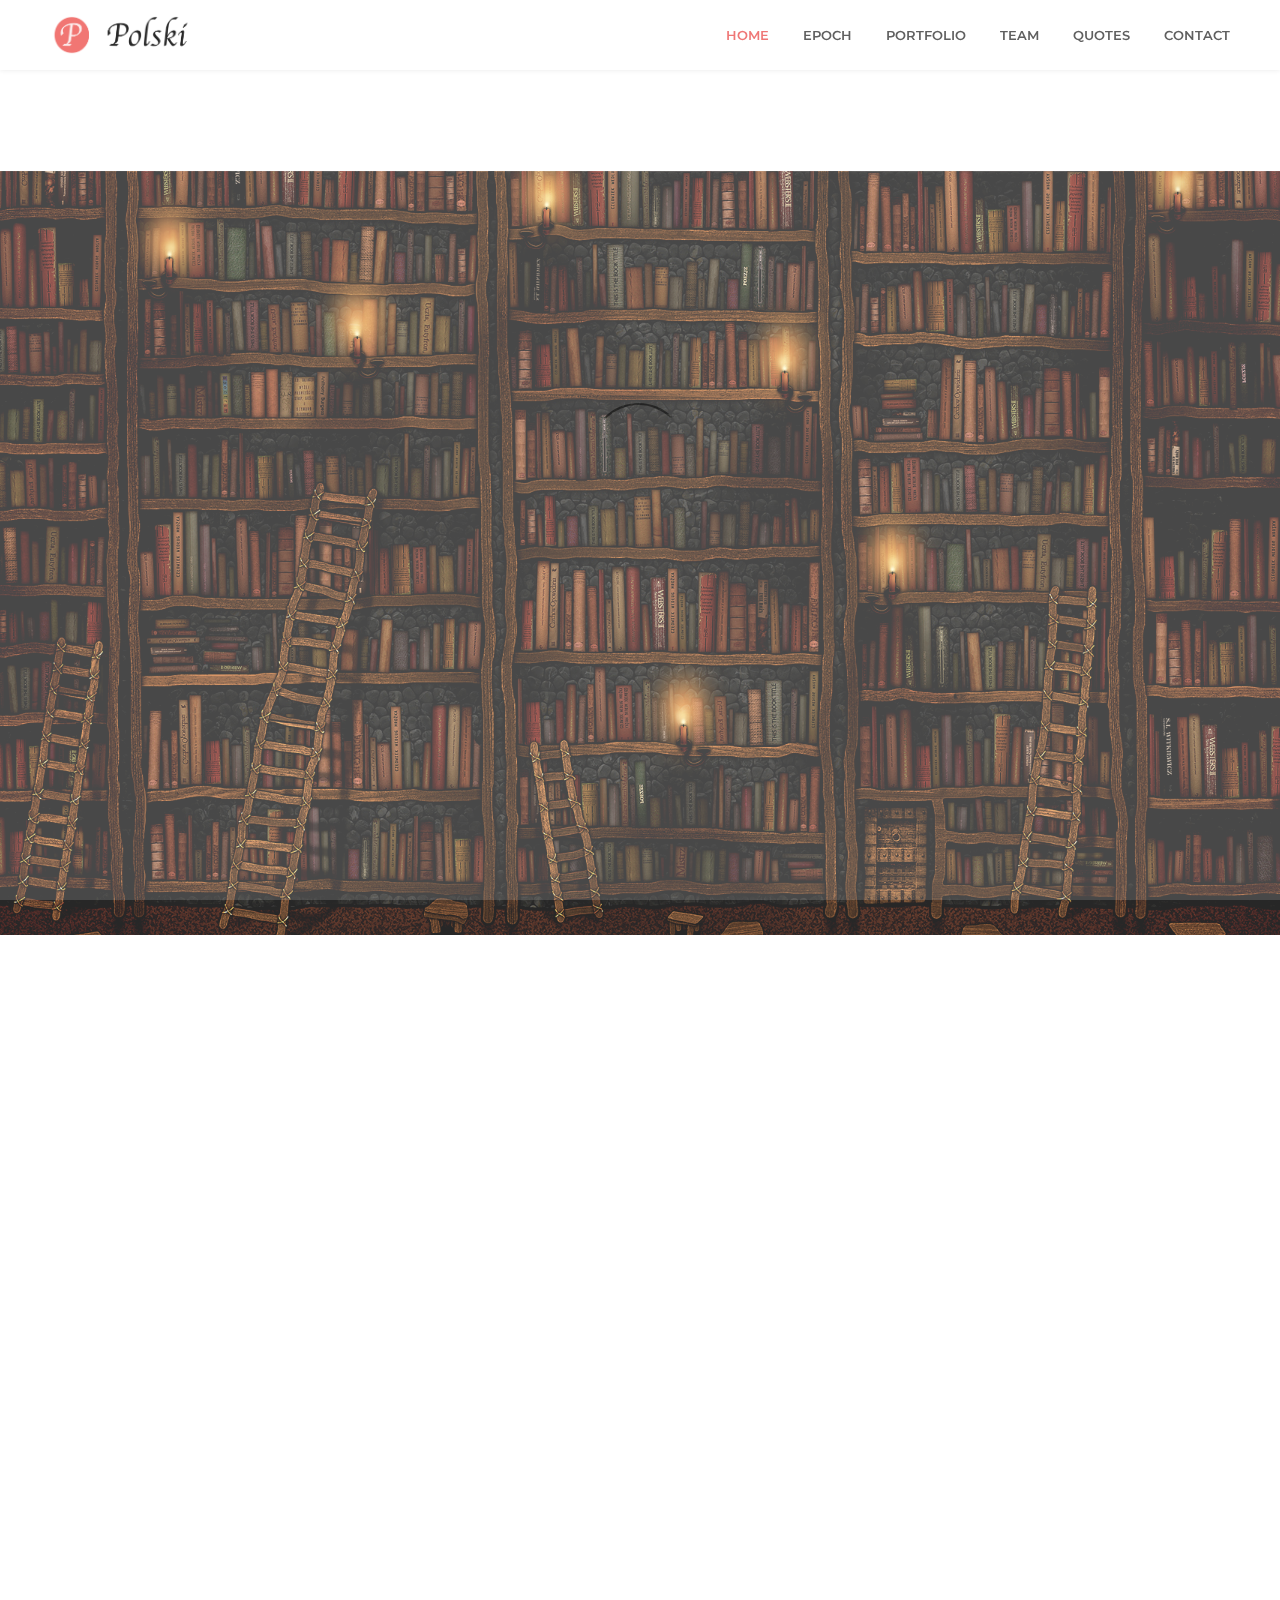
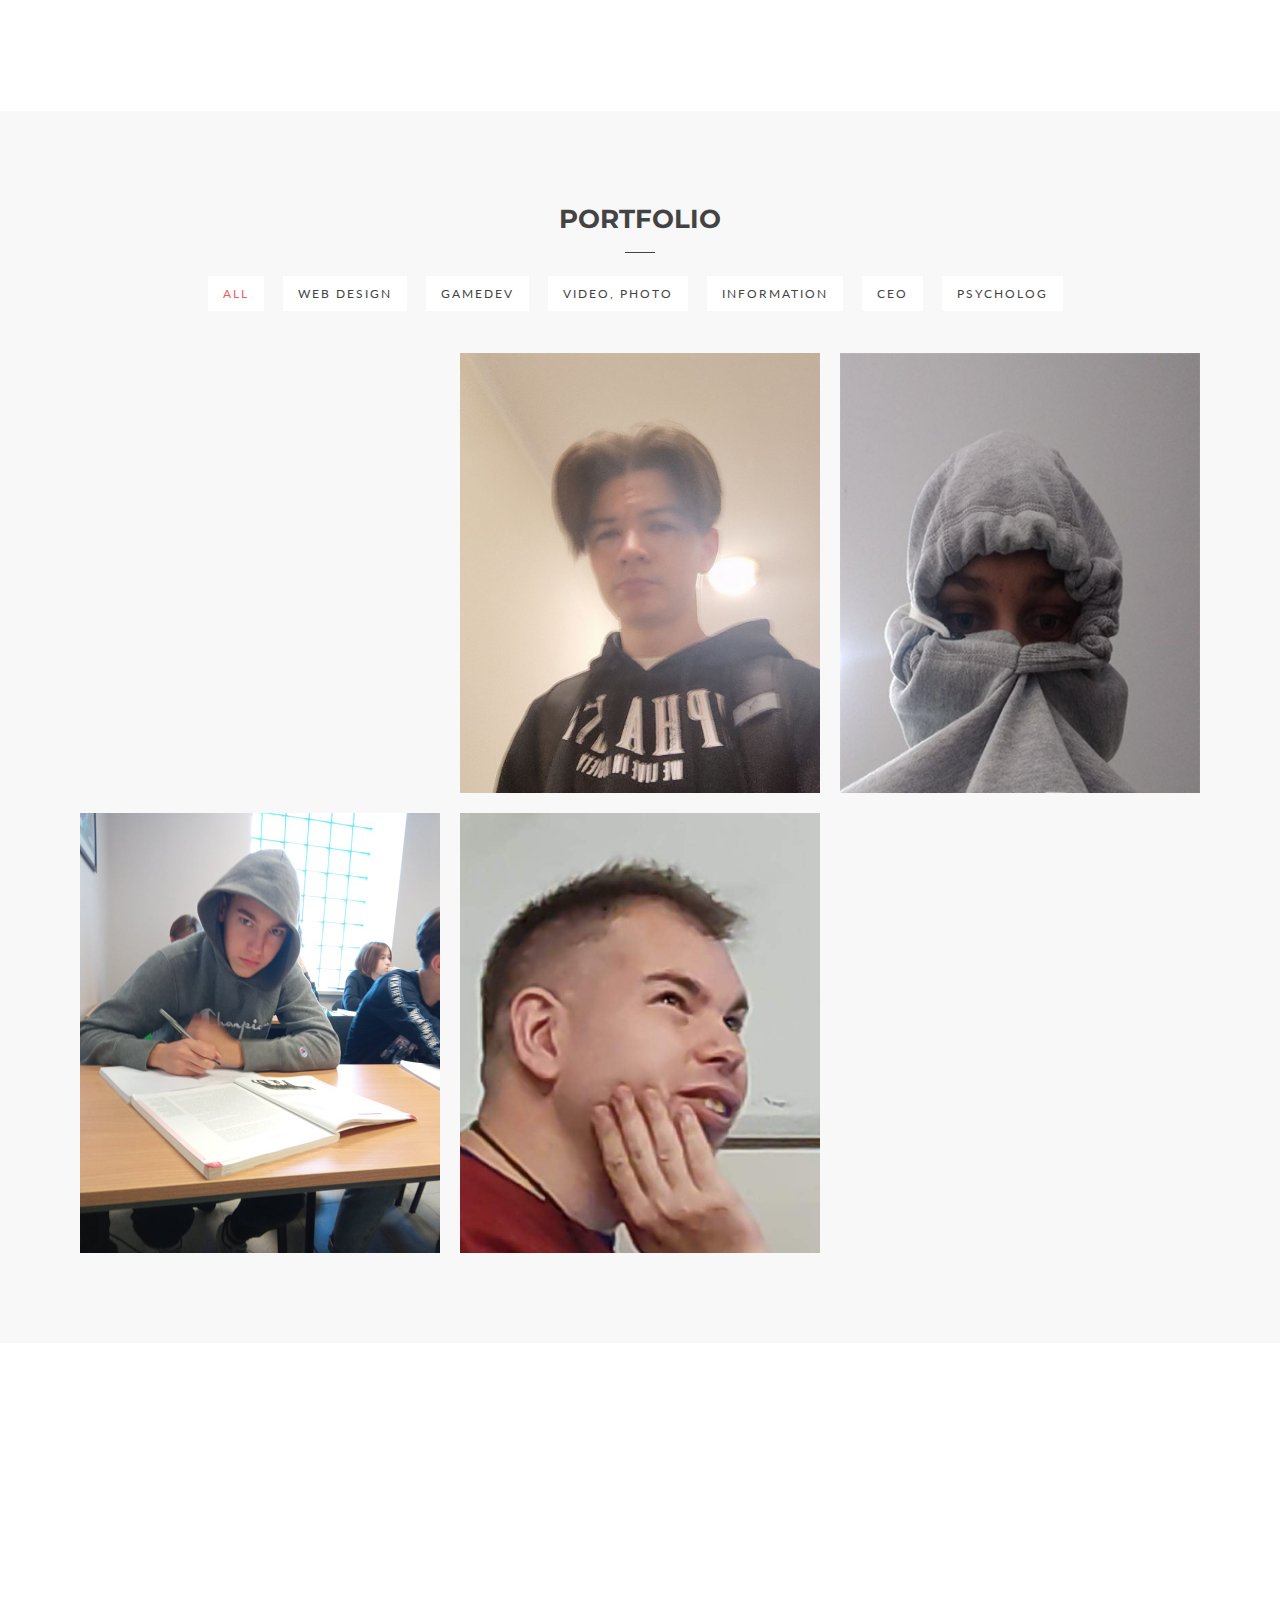
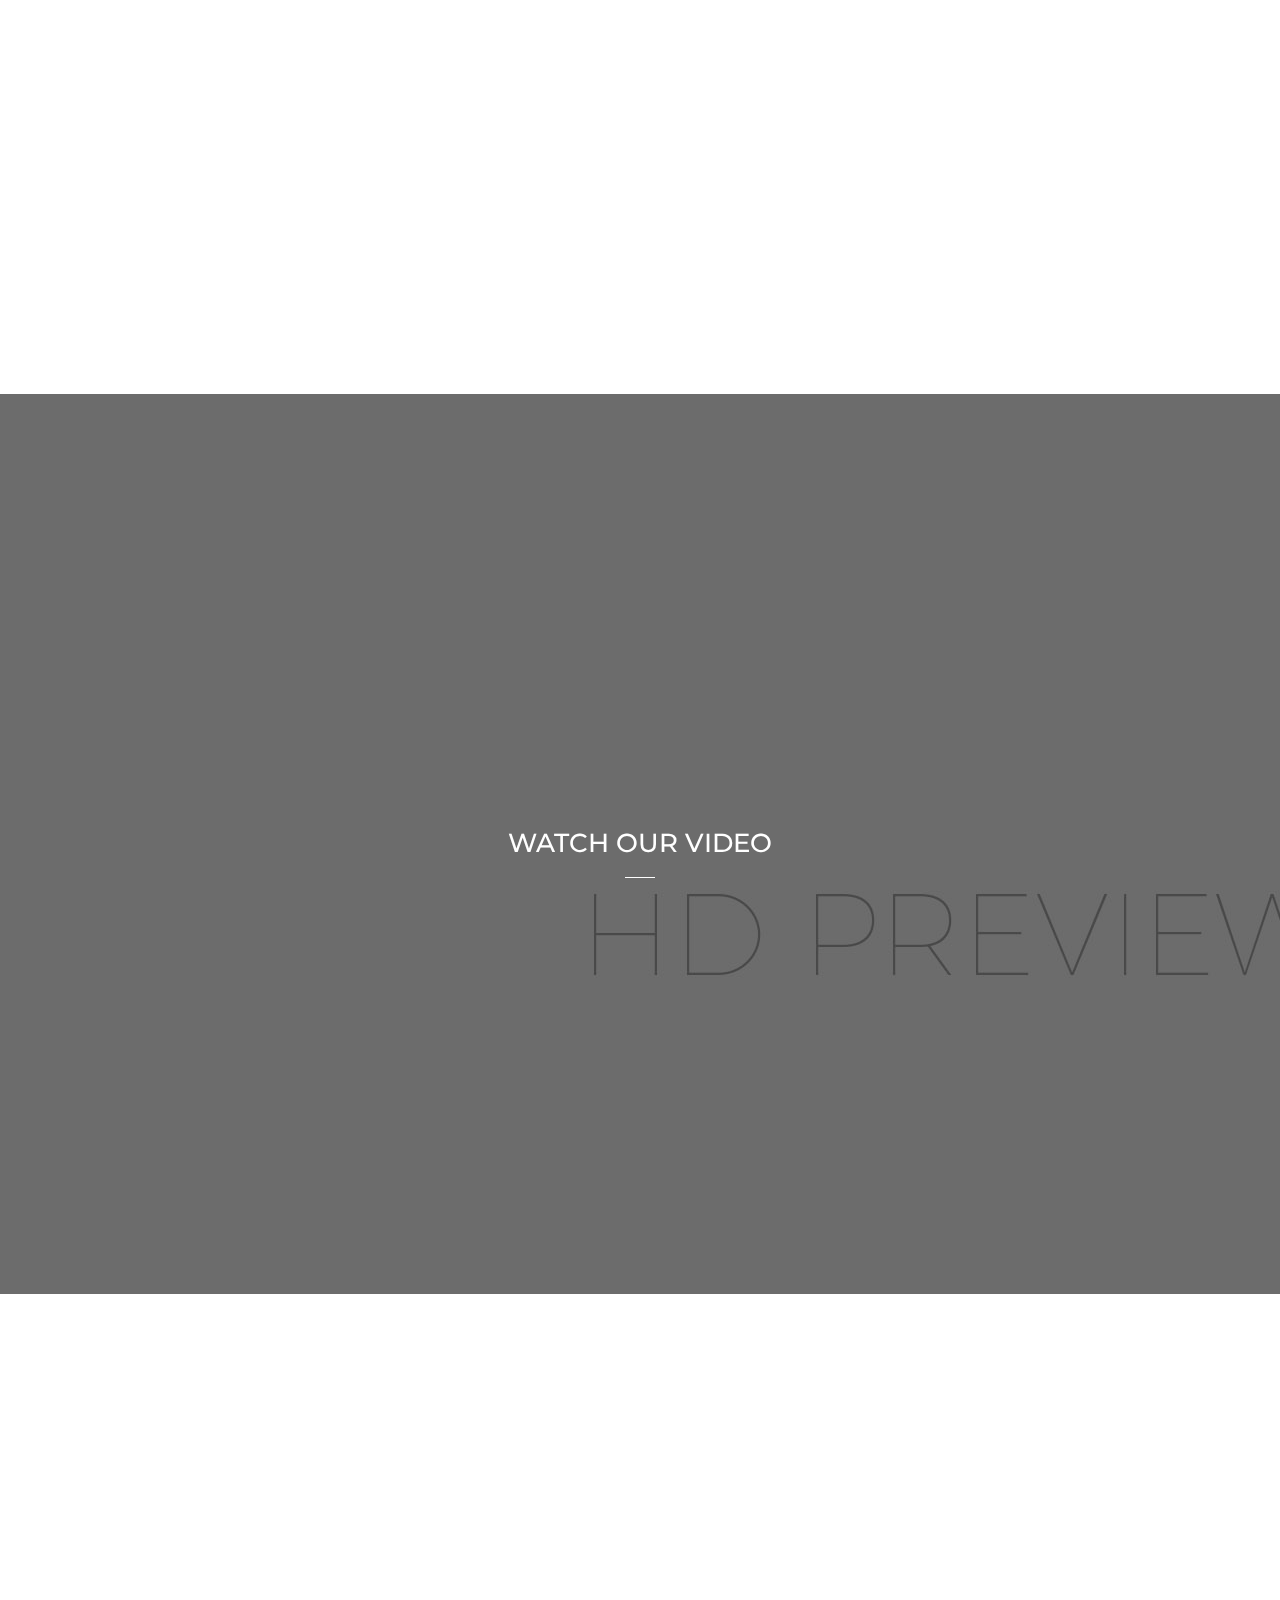
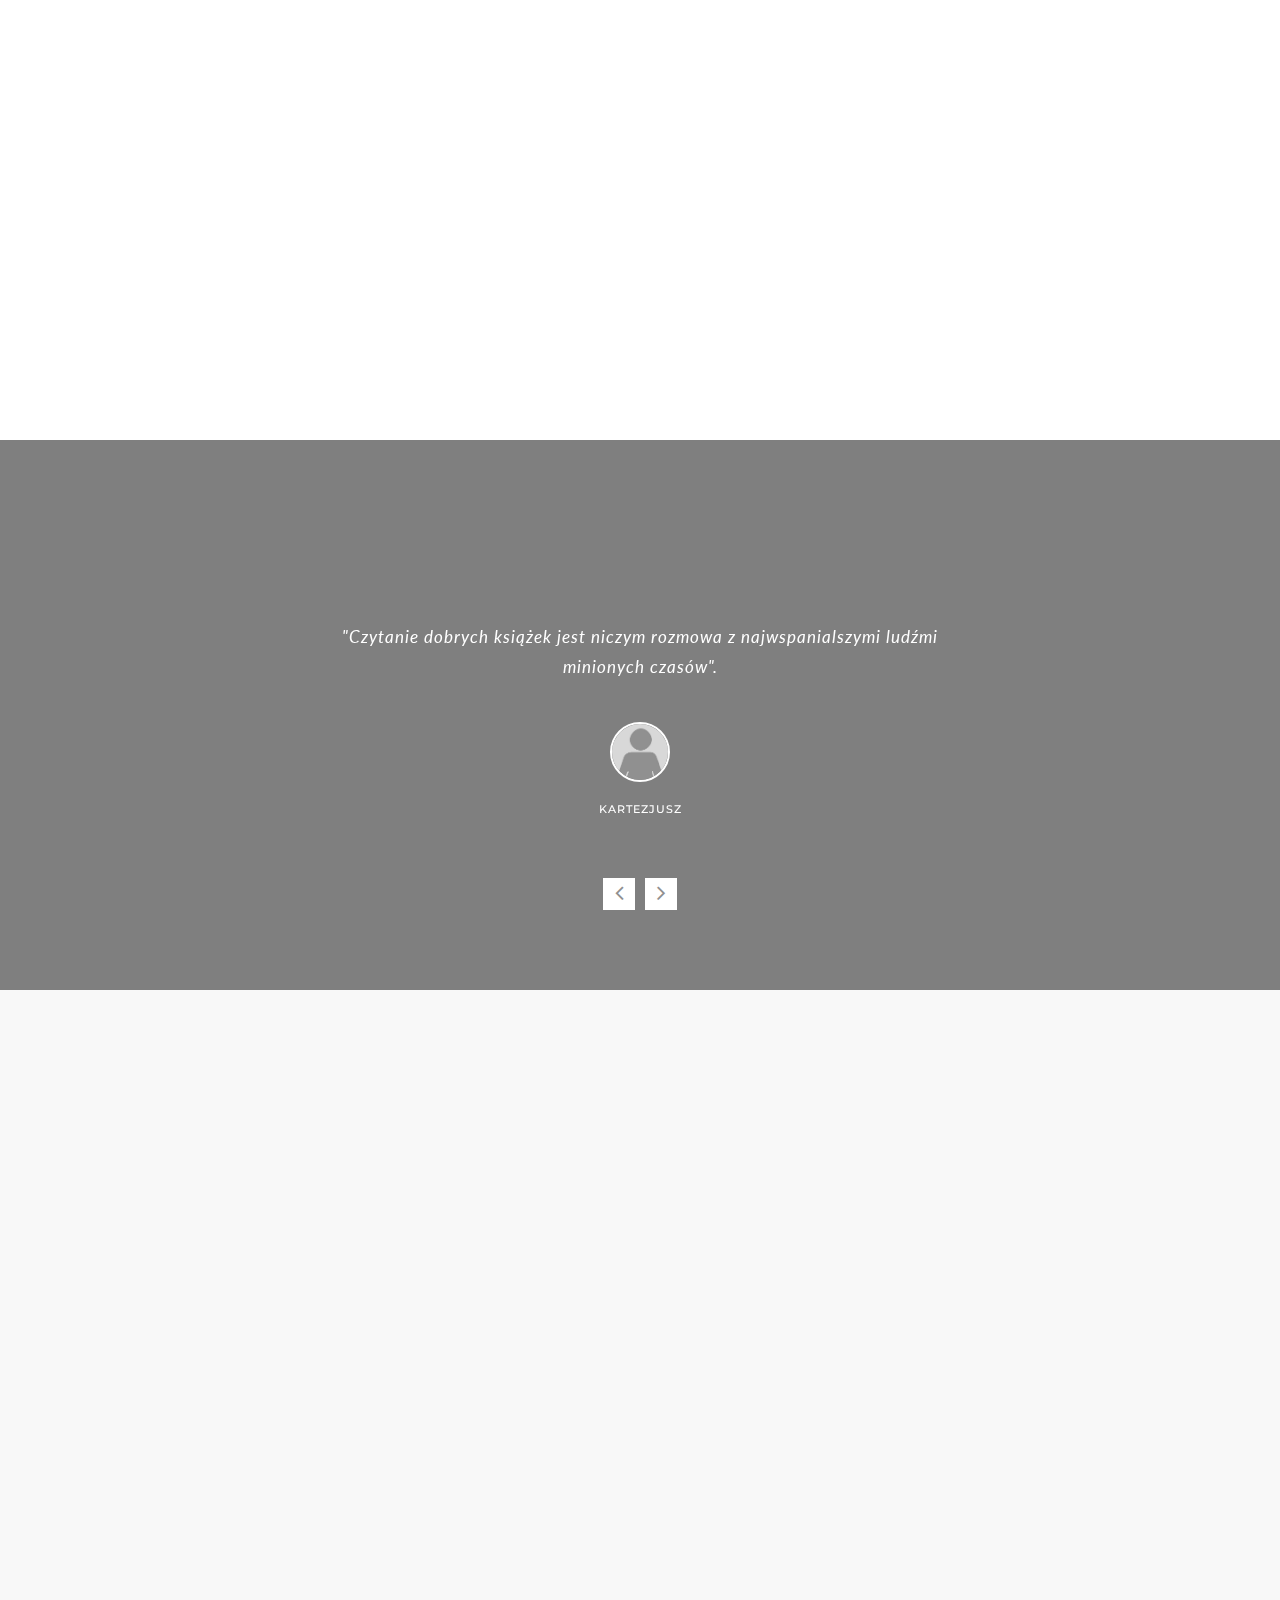
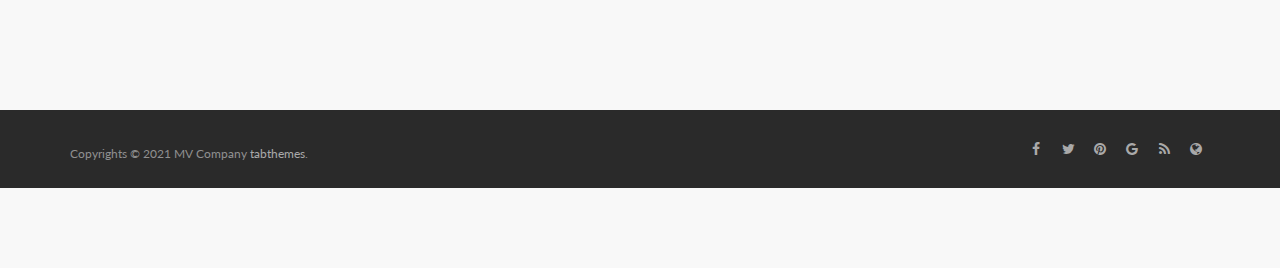
==== commit d93b21d4: "1" ====
--- a/index_01_slider.html
+++ b/index_01_slider.html
@@ -324,9 +324,9 @@
 
     <!-- Start Service -->
     <section id="service" class="p-top-80 p-bottom-80">
-        <div class="container">
-
-            <div class="row">
+        <div class="container ">
+
+            <div class="row" >
                 <div class="col-md-8 col-md-offset-2">
                     <!-- Section Title -->
                     <div class="section-title text-center m-bottom-40">
@@ -365,35 +365,22 @@
                     </div>                   
                 </div> <!-- /.col -->
 
-                <!-- Service Item 3 -->                  
-                <div class="col-md-3 col-sm-6 m-bottom-20">              
-                    <div class="service wow zoomIn" data-wow-duration="1s" data-wow-delay="0.6s">              
-                        <div class="service-icon">
-                            <i class="fa fa-modx" aria-hidden="true"></i>
-                        </div>
-                        <h4>Advertising</h4>
+                <!-- Service Item 3 -->
+                <div class="col-md-3 col-sm-6 m-bottom-20">
+
+                    <div class="service wow zoomIn" data-wow-duration="1s" data-wow-delay="0.6s">
+
+                        <img src="img/icon/ico3.png" alt="">
                         <div class="service-text">
-                            <p>There spoke happy for you are out. Fertile how old address did showing because sitting replied six. Luckily eat joy see own shyness minuter.</p>
-                        </div>
-                    </div>                   
-                </div> <!-- /.col -->
-
-                <!-- Service Item 4 -->                  
-                <div class="col-md-3 col-sm-6">              
-                    <div class="service wow zoomIn" data-wow-duration="1s" data-wow-delay="0.6s">              
-                        <div class="service-icon">
-                            <i class="fa fa-briefcase" aria-hidden="true"></i>
-                        </div>
-                        <h4>Branding</h4>
-                        <div class="service-text">
-                            <p>So striking at of to welcomed resolved. Northward by described up household therefore attention. Excellence decisively nay man yet impress.</p>
-                        </div>
-                    </div>                   
-                </div> <!-- /.col -->
-
-            </div> <!-- /.row -->
+                            <h6>E-book– publikacja elektroniczna, zapisana w odpowiednim formacie, możliwym do odczytania za pomocą komputerów, telefonów komórkowych czy też innych przystosowanych do tego urządzeń elektronicznych.</h6>
+                        </div>
+                    </div>
+                </div> <!-- /.col -->
+
+
 
         </div> <!-- /.container -->
+        </div>
     </section>
     <!-- End Service -->
 
@@ -546,7 +533,7 @@
                         <p>Istniała ona w dawnych czasach, gdy ludzie nie umieli czytad ani pisad. Gdy nie istniały litery ani papier i nikt nie znał atramentu, a wszystkie prawa , wierzenia oraz podania przechowywano w pamięci ludzkiej....</p>
                     </div>
 
-                    <a href="more.html" class="m-top-30 m-bottom-30 btn btn-main wow fadeInUp" data-wow-duration="1s" data-wow-delay="0.8s">Continue...</a>
+                    <a href="continue.html" class="m-top-30 m-bottom-30 btn btn-main wow fadeInUp" data-wow-duration="1s" data-wow-delay="0.8s">Continue...</a>
 
                     
                 </div> <!-- /.col -->
@@ -1014,6 +1001,6 @@
           }
       }); /*ready*/
   </script>
-    
+    </section>
   </body>
 </html>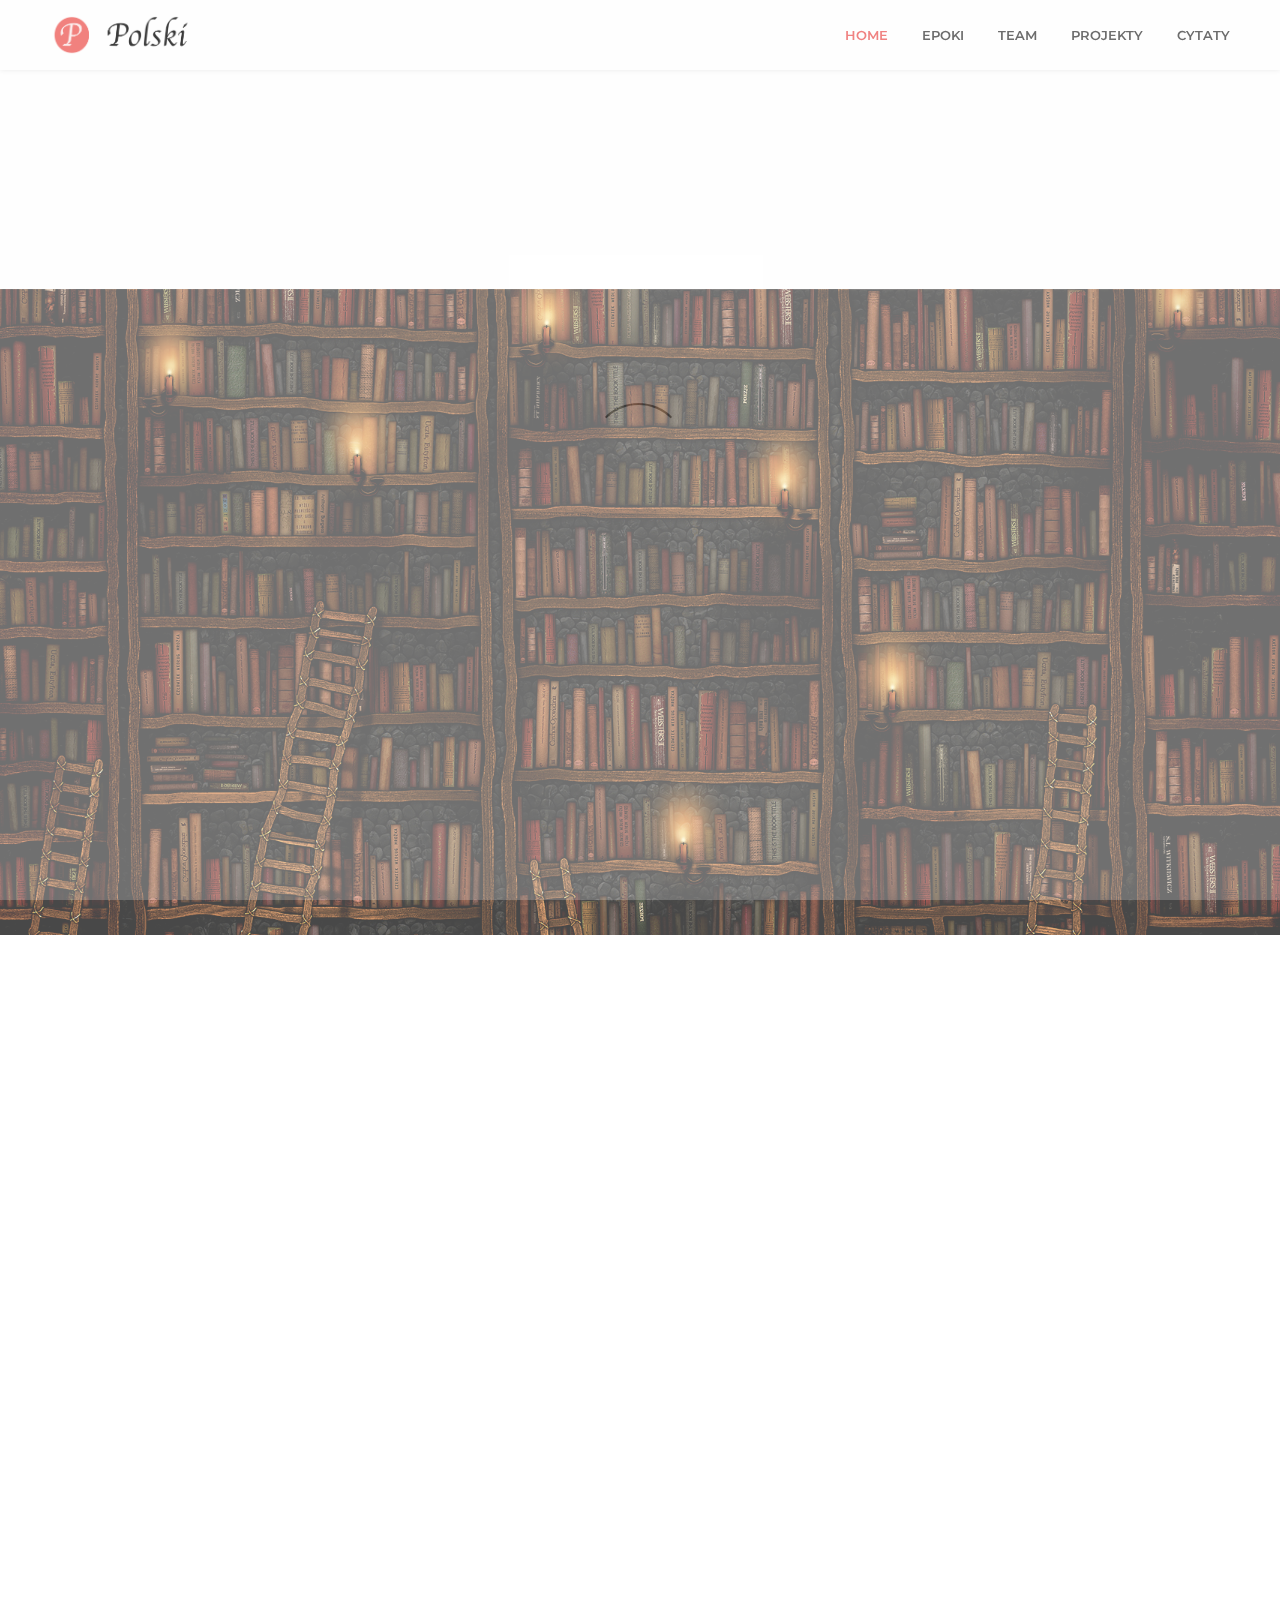
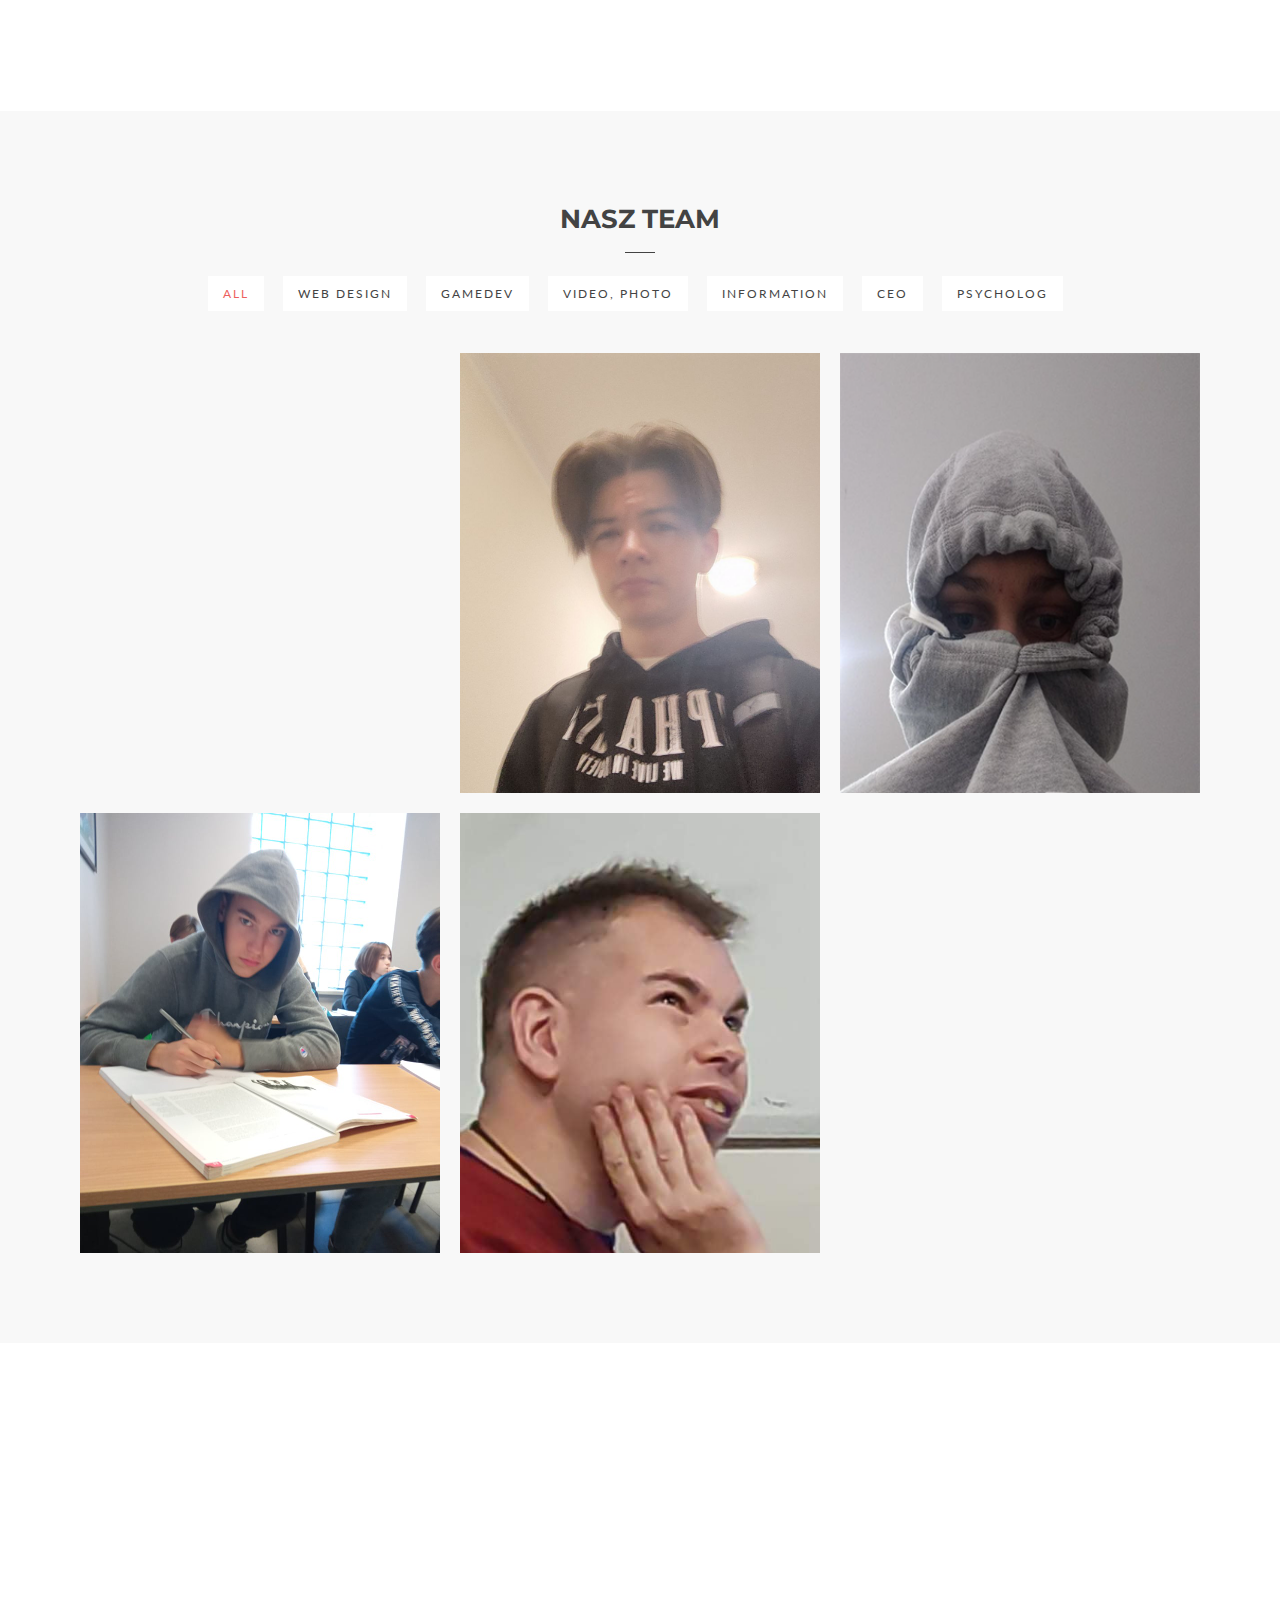
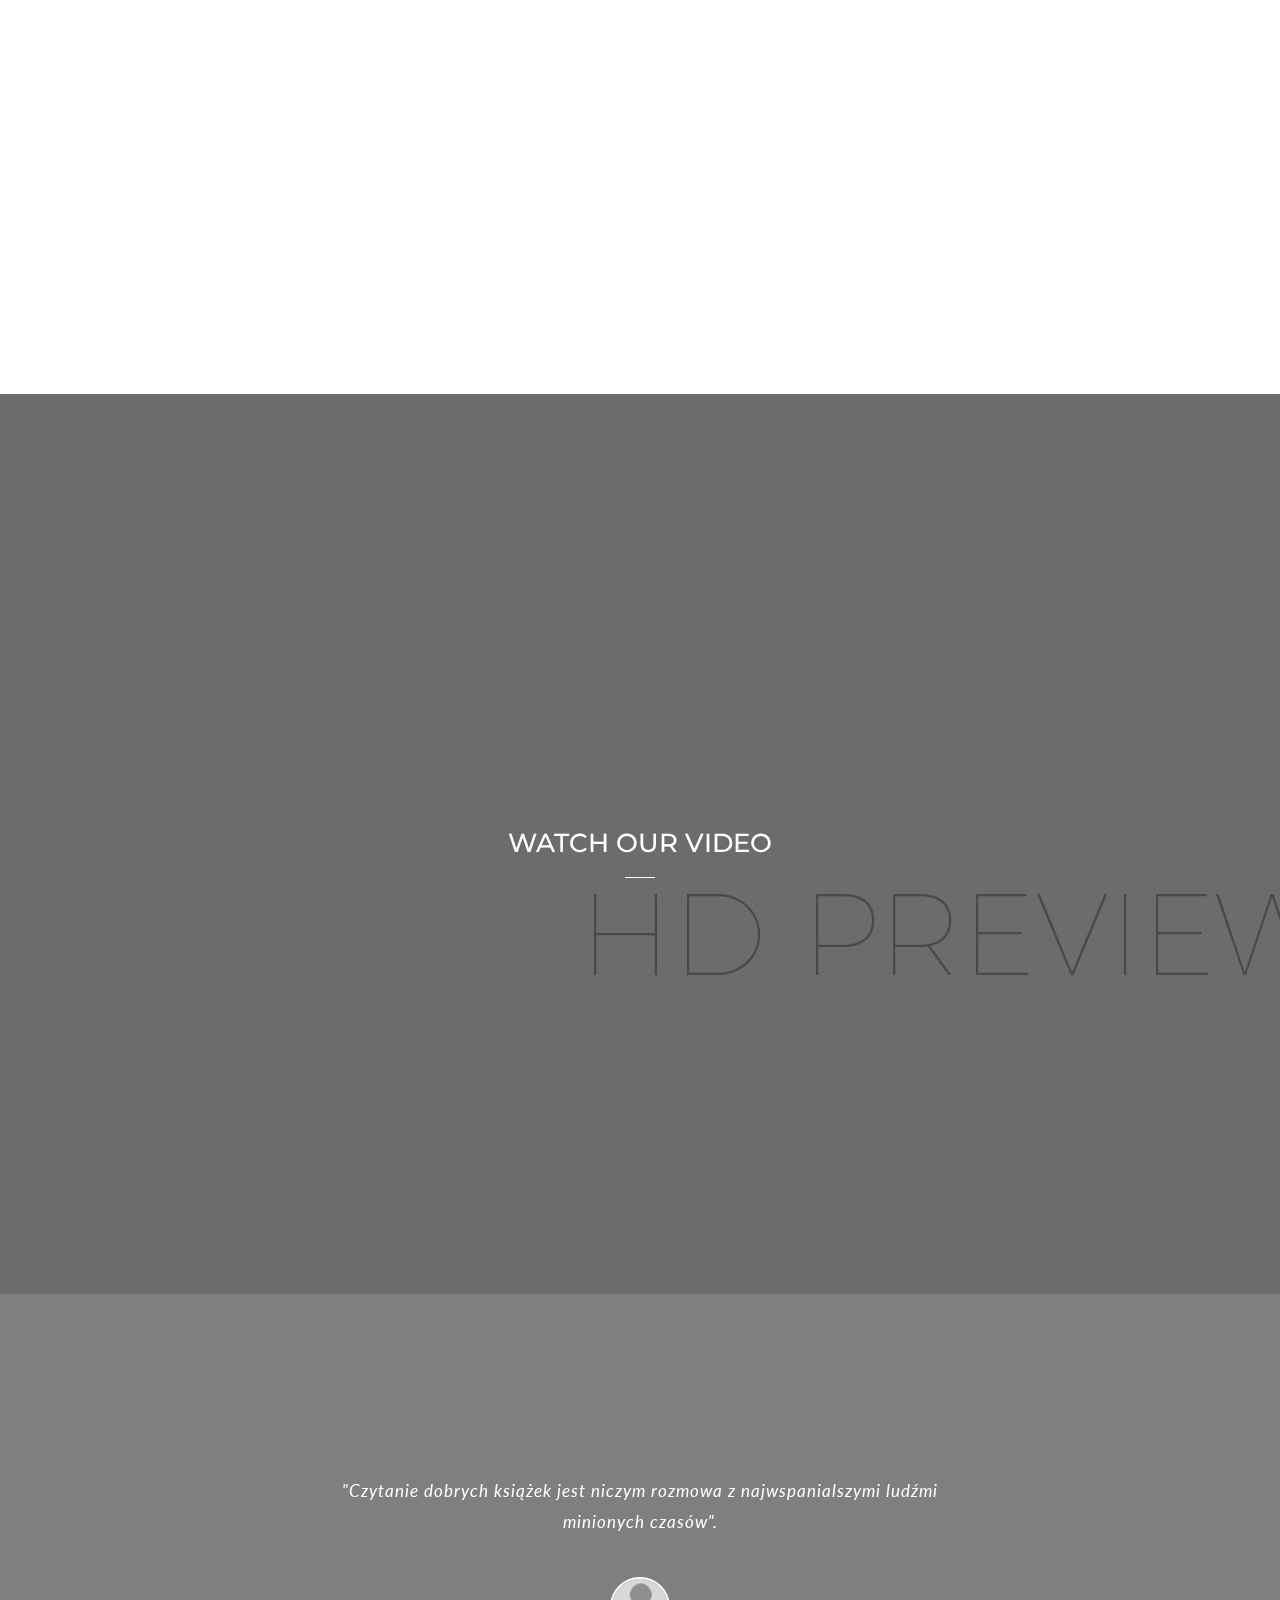
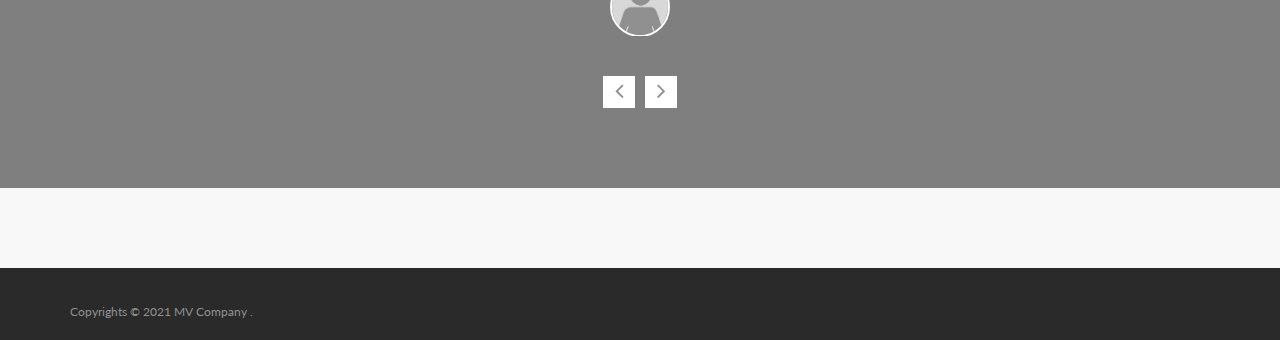
==== commit f44c048d: "1" ====
--- a/index_01_slider.html
+++ b/index_01_slider.html
@@ -1,4 +1,4 @@
-<!DOCTYPE html>
+    <!DOCTYPE html>
 <html lang="en">
   <head>
     <meta charset="utf-8">
@@ -86,12 +86,11 @@
 
                                 <ul class="nav navbar-nav navbar-right">
                                     <li><a data-scroll href="#home">Home</a></li>
-                                    <li><a data-scroll href="#service">Epoch</a></li>
-                                    <li><a data-scroll href="#portfolio">Portfolio</a></li>
-                                    <li><a data-scroll href="#team">Team</a></li>
-                                    <li><a data-scroll href="#testimonials">Quotes</a></li>
-
-                                    <li><a data-scroll href="#contact">Contact</a></li>
+                                    <li><a data-scroll href="#service">Epoki</a></li>
+                                    <li><a data-scroll href="#portfolio">Team</a></li>
+                                    <li><a data-scroll href="#projekty">Projekty</a></li>
+                                    <li><a data-scroll href="#testimonials">Cytaty</a></li>
+
                                 </ul>
 
                             </div>
@@ -118,27 +117,27 @@
                   <img src="img/slider/s1.jpg" alt="" data-bgposition="center center" data-bgfit="cover" data-bgrepeat="no-repeat" data-bgparallax="10" class="rev-slidebg" data-no-retina>
 
                   <!-- LAYER NR. 1 -->
-                  <div class="tp-caption NotGeneric-Title tp-resizeme white-color rs-parallaxlevel-3"
-                    id="slide-1-layer-1"
-                    data-x="['center','center','center','center']" data-hoffset="['0','0','0','0']"
-                    data-y="['middle','middle','middle','middle']" data-voffset="['-160','-170','-170','-120']"
-                    data-fontsize="['70','60','60','36']"
-                    data-lineheight="['70','60','60','50']"
-                    data-width="none"
-                    data-height="none"
-                    data-whitespace="nowrap"
-                    data-transform_idle="o:1;"
-                    data-transform_in="y:[100%];z:0;rZ:-35deg;sX:1;sY:1;skX:0;skY:0;s:2000;e:Power4.easeInOut;"
-                    data-transform_out="y:[100%];s:1000;e:Power2.easeInOut;s:1000;e:Power2.easeInOut;"
-                    data-mask_in="x:0px;y:0px;s:inherit;e:inherit;"
-                    data-mask_out="x:inherit;y:inherit;s:inherit;e:inherit;"
-                    data-start="1000"
-                    data-splitin="chars"
-                    data-splitout="none"
-                    data-responsive_offset="on"
-                    data-elementdelay="0.05"
-                    style="z-index: 5; white-space: nowrap;">Historia Książki
-                  </div>
+                      <div class="tp-caption NotGeneric-Title tp-resizeme white-color rs-parallaxlevel-3 projekty"
+                           id="slide-1-layer-1"
+                           data-x="['center','center','center','center']" data-hoffset="['0','0','0','0']"
+                           data-y="['middle','middle','middle','middle']" data-voffset="['-160','-170','-170','-120']"
+                           data-fontsize="['70','60','60','36']"
+                           data-lineheight="['70','60','60','50']"
+                           data-width="none"
+                           data-height="none"
+                           data-whitespace="nowrap"
+                           data-transform_idle="o:1;"
+                           data-transform_in="y:[100%];z:0;rZ:-35deg;sX:1;sY:1;skX:0;skY:0;s:2000;e:Power4.easeInOut;"
+                           data-transform_out="y:[100%];s:1000;e:Power2.easeInOut;s:1000;e:Power2.easeInOut;"
+                           data-mask_in="x:0px;y:0px;s:inherit;e:inherit;"
+                           data-mask_out="x:inherit;y:inherit;s:inherit;e:inherit;"
+                           data-start="1000"
+                           data-splitin="chars"
+                           data-splitout="none"
+                           data-responsive_offset="on"
+                           data-elementdelay="0.05"
+                           style="z-index: 5; white-space: nowrap;">Historia Książki
+                      </div>
 
 
                   <!-- LAYER NR. 3 -->
@@ -391,7 +390,7 @@
 
             <!-- Section Title -->
             <div class="section-title text-center m-bottom-30">
-                <h2><strong>Portfolio</strong></h2>
+                <h2><strong>NASZ TEAM</strong></h2>
                 <div class="divider-center-small"></div>
             </div>
 
@@ -516,7 +515,7 @@
         <div class="container">
             <div class="row">
 
-                <div class="col-md-6">
+                <div class="col-md-6" id="projekty">
                     <!-- Section Title -->
                     <div class="m-bottom-30">
                         <h1 class="wow fadeInLeft" data-wow-duration="1s" data-wow-delay="0.6s">Historia książki</h1>
@@ -571,131 +570,6 @@
     <!-- End Video Section -->
 
 
-    <!-- Start Team -->
-    <section id="team" class="p-top-80 p-bottom-50">
-        <div class="container">
-
-            <div class="row">
-                <div class="col-md-8 col-md-offset-2">
-                    <!-- Section Title -->
-                    <div class="section-title text-center m-bottom-40">
-                        <h2 class="wow fadeInDown" data-wow-duration="1s" data-wow-delay="0.6s">Team Members</h2>
-                        <div class="divider-center-small wow zoomIn" data-wow-duration="1s" data-wow-delay="0.6s"></div>
-                        <p class="section-subtitle wow fadeInUp" data-wow-duration="1s" data-wow-delay="0.6s"><em>Resolution possession discovered surrounded advantages has but few add. Yet walls times spoil put. Be it reserved contempt rendered smallest. Studied to passage it mention calling believe an.</em></p>
-                    </div>
-                </div> <!-- /.col -->
-            </div>  <!-- /.row -->
-
-            <div class="row">
-
-                <!-- === Team Item 1 === -->               
-                <div class="col-md-3 col-sm-6 col-xs-6 p-bottom-30">
-                    <div class="team-item wow zoomIn" data-wow-duration="1s" data-wow-delay="0.9s">
-                        <div class="team-item-image">
-                            <div class="team-item-image-overlay">
-                                <div class="team-item-icons">
-                                    <a href="https://www.instagram.com/miros.kurliak/"><i class="fa fa-twitter"></i></a>
-                                    <a href="https://www.facebook.com/profile.php?id=100012512311252"><i class="fa fa-facebook"></i></a>
-                                    <a href="https://mail.google.com/mail/u/0/"><i class="fa fa-google-plus"></i></a>
-                                </div>
-                            </div>
-                            <img src="img/portfolio/1.jpg" alt="" />
-                        </div>
-                        <div class="team-item-info">
-                            <div class="team-item-name">
-                                Myroslav
-                            </div>
-                            <div class="team-item-position">
-                                Director
-                            </div>
-                        </div>
-                    </div>
-                </div> <!-- /.col -->
-                
-                <!-- === Team Item 2 === -->              
-                <div class="col-md-3 col-sm-6 col-xs-6 p-bottom-30">
-                    <div class="team-item wow zoomIn" data-wow-duration="1s" data-wow-delay="0.9s">
-                        <div class="team-item-image">
-                            <div class="team-item-image-overlay">
-                                <div class="team-item-icons">
-                                    <a href="#"><i class="fa fa-twitter"></i></a>
-                                    <a href="#"><i class="fa fa-facebook"></i></a>
-                                    <a href="#"><i class="fa fa-google-plus"></i></a>
-                                </div>
-                            </div>
-                            <img src="img/portfolio/2.jpg" alt="" />
-                        </div>
-                        <div class="team-item-info">
-                            <div class="team-item-name">
-                                Vladyslav Potapenko
-                            </div>
-                            <div class="team-item-position">
-                                Creative Director
-                            </div>
-                        </div>
-                    </div>
-                </div> <!-- /.col -->
-                
-                <!-- === Team Item 3 === -->               
-                <div class="col-md-3 col-sm-6 col-xs-6 p-bottom-30">
-                    <div class="team-item wow zoomIn" data-wow-duration="1s" data-wow-delay="0.9s">
-                        <div class="team-item-image">
-                            <div class="team-item-image-overlay">
-                                <div class="team-item-icons">
-                                    <a href="#"><i class="fa fa-twitter"></i></a>
-                                    <a href="#"><i class="fa fa-facebook"></i></a>
-                                    <a href="#"><i class="fa fa-google-plus"></i></a>
-                                </div>
-                            </div>
-                            <img src="img/portfolio/3.jpg" alt="" />
-                        </div>
-                        <div class="team-item-info">
-                            <div class="team-item-name">
-                                Ehor Kochetov
-                            </div>
-                            <div class="team-item-position">
-                                Marketing
-                            </div>
-                        </div>
-                    </div>
-                </div> <!-- /.col -->
-                
-                <!-- === Team Item 4 === -->               
-                <div class="col-md-3 col-sm-6 col-xs-6 p-bottom-30">
-                    <div class="team-item wow zoomIn" data-wow-duration="1s" data-wow-delay="0.9s">
-                        <div class="team-item-image">
-                            <div class="team-item-image-overlay">
-                                <div class="team-item-icons">
-                                    <a href="#"><i class="fa fa-twitter"></i></a>
-                                    <a href="#"><i class="fa fa-facebook"></i></a>
-                                    <a href="#"><i class="fa fa-google-plus"></i></a>
-                                </div>
-                            </div>
-                            <img src="img/portfolio/4.jpg" alt="" />
-                        </div> <!-- /.team-item-image -->
-                        <div class="team-item-info">
-                            <div class="team-item-name">
-                                Maksim Krupski
-                            </div>
-                            <div class="team-item-position">
-                                Sales
-                            </div>
-                        </div> <!-- /.team-item-info -->
-                    </div> <!-- /.team-item -->
-                </div> <!-- /.col -->
-
-            </div> <!-- /.row -->
-
-        </div> <!-- /.container -->
-    </section>
-    <!-- End Team -->
-
-
-
-
-
-
-
     <!-- Start Testimonial -->
     <section id="testimonials" class="parallax-bg overlay-dark p-top-80 p-bottom-80" style="background-image:url(img/testimonial-bg.jpg)" data-stellar-background-ratio="0.5">
 
@@ -746,127 +620,12 @@
 
 
     <!-- Start client -->
-    <section id="client" class="light-bg p-top-80 p-bottom-80">
-
-
-
-
-    <!-- Start Contact -->
-    <section id="contact" class="p-top-80 p-bottom-50">
-        <div class="container">
-
-            <div class="row">
-                <div class="col-md-8 col-md-offset-2">
-                    <!-- Section Title -->
-                    <div class="section-title text-center m-bottom-40">
-                        <h2 class="wow fadeInDown" data-wow-duration="1s" data-wow-delay="0.6s">Contact</h2>
-                        <div class="divider-center-small wow zoomIn" data-wow-duration="1s" data-wow-delay="0.6s"></div>
-                        <p class="section-subtitle wow fadeInUp" data-wow-duration="1s" data-wow-delay="0.6s"><em>Lose away off why half led have near bed. At engage simple father of period others except. My giving do summer time dance hero of though narrow marked at.</em></p>
-                    </div>
-                </div> <!-- /.col -->
-            </div>  <!-- /.row -->
-
-            <div class="row">
-
-                <!-- === Contact Form === -->
-                <div class="col-md-7 col-sm-7 p-bottom-30">
-                    <div class="contact-form row">
-
-                        <form name="ajax-form" id="ajax-form" action="contact.php" method="post">
-                            <div class="col-sm-6 contact-form-item wow zoomIn">
-                                <input name="name" id="name" type="text"   placeholder="Your Name: *"/>
-                                <span class="error" id="err-name">please enter name</span>
-                            </div>
-                            <div class="col-sm-6 contact-form-item wow zoomIn">
-                                <input name="email" id="email" type="text"  placeholder="E-Mail: *"/>
-                                <span class="error" id="err-email">please enter e-mail</span>
-                                <span class="error" id="err-emailvld">e-mail is not a valid format</span>
-                            </div>
-                            <div class="col-sm-12 contact-form-item wow zoomIn">
-                                <textarea name="message" id="message" placeholder="Your Message"></textarea>
-                            </div>
-                            <div class="col-sm-12 contact-form-item">
-                                <button class="send_message btn btn-main btn-theme wow fadeInUp" id="send" data-lang="en">submit</button>                
-                            </div>
-                            <div class="clear"></div>   
-                            <div class="error text-align-center" id="err-form">There was a problem validating the form please check!</div>
-                            <div class="error text-align-center" id="err-timedout">The connection to the server timed out!</div>
-                            <div class="error" id="err-state"></div>
-                        </form> 
-                                    
-                        <div class="clearfix"></div>
-                        <div id="ajaxsuccess">Successfully sent!!</div>
-                        <div class="clear"></div>
-
-                    </div> <!-- /.contacts-form & inner row -->
-                </div> <!-- /.col -->
-
-                <!-- === Contact Information === -->
-                <div class="col-md-5 col-sm-5 p-bottom-30">
-                    <address class="contact-info">
-
-                        <p class="m-bottom-30 wow slideInRight">Spring formal no county ye waited. My whether cheered at regular it of promise blushes perhaps.</p>
-
-                        <!-- === Location === -->
-                        <div class="m-top-20 wow slideInRight">
-                            <div class="contact-info-icon">
-                                <i class="fa fa-location-arrow"></i>
-                            </div>
-                            <div class="contact-info-title">
-                                Address:
-                            </div>
-                            <div class="contact-info-text">
-                                149 Null Street, New York, NY 098
-                            </div>
-                        </div>
-
-                        <!-- === Phone === -->
-                        <div class="m-top-20 wow slideInRight">
-                            <div class="contact-info-icon">
-                                <i class="fa fa-phone"></i>
-                            </div>
-                            <div class="contact-info-title">
-                                Phone number:
-                            </div>
-                            <div class="contact-info-text">
-                                +1-000-1111-3333
-                            </div>
-                        </div>
-
-                        <!-- === Mail === -->
-                        <div class="m-top-20 wow slideInRight">
-                            <div class="contact-info-icon">
-                                <i class="fa fa-envelope"></i>
-                            </div>
-                            <div class="contact-info-title">
-                                Email:
-                            </div>
-                            <div class="contact-info-text">
-                                support@tabthemes.com
-                            </div>
-                        </div>
-
-                    </address>
-                </div> <!-- /.col -->
-
-            </div> <!-- /.row -->
-        </div> <!-- /.container -->
-    </section>
-    <!-- End Contact -->
-
+    <section id="client" class="light-bg p-top-80">
 
     <!-- Start Footer -->
     <footer class="site-footer">
         <div class="container">
-            <small class="copyright pull-left">Copyrights © 2021 MV Company <a href="http://www.tabthemes.com/">tabthemes</a>.</small>
-            <div class="social-icon pull-right">
-                <a href="#"><i class="fa fa-facebook"></i></a>
-                <a href="#"><i class="fa fa-twitter"></i></a>
-                <a href="#"><i class="fa fa-pinterest"></i></a>
-                <a href="#"><i class="fa fa-google"></i></a>
-                <a href="#"><i class="fa fa-rss"></i></a>
-                <a href="#"><i class="fa fa-globe"></i></a>
-            </div>
+            <small class="copyright pull-left">Copyrights © 2021 MV Company <a href="http://www.tabthemes.com/"></a>.</small>
             <!-- /social-icon -->
         </div>
         <!-- /container -->
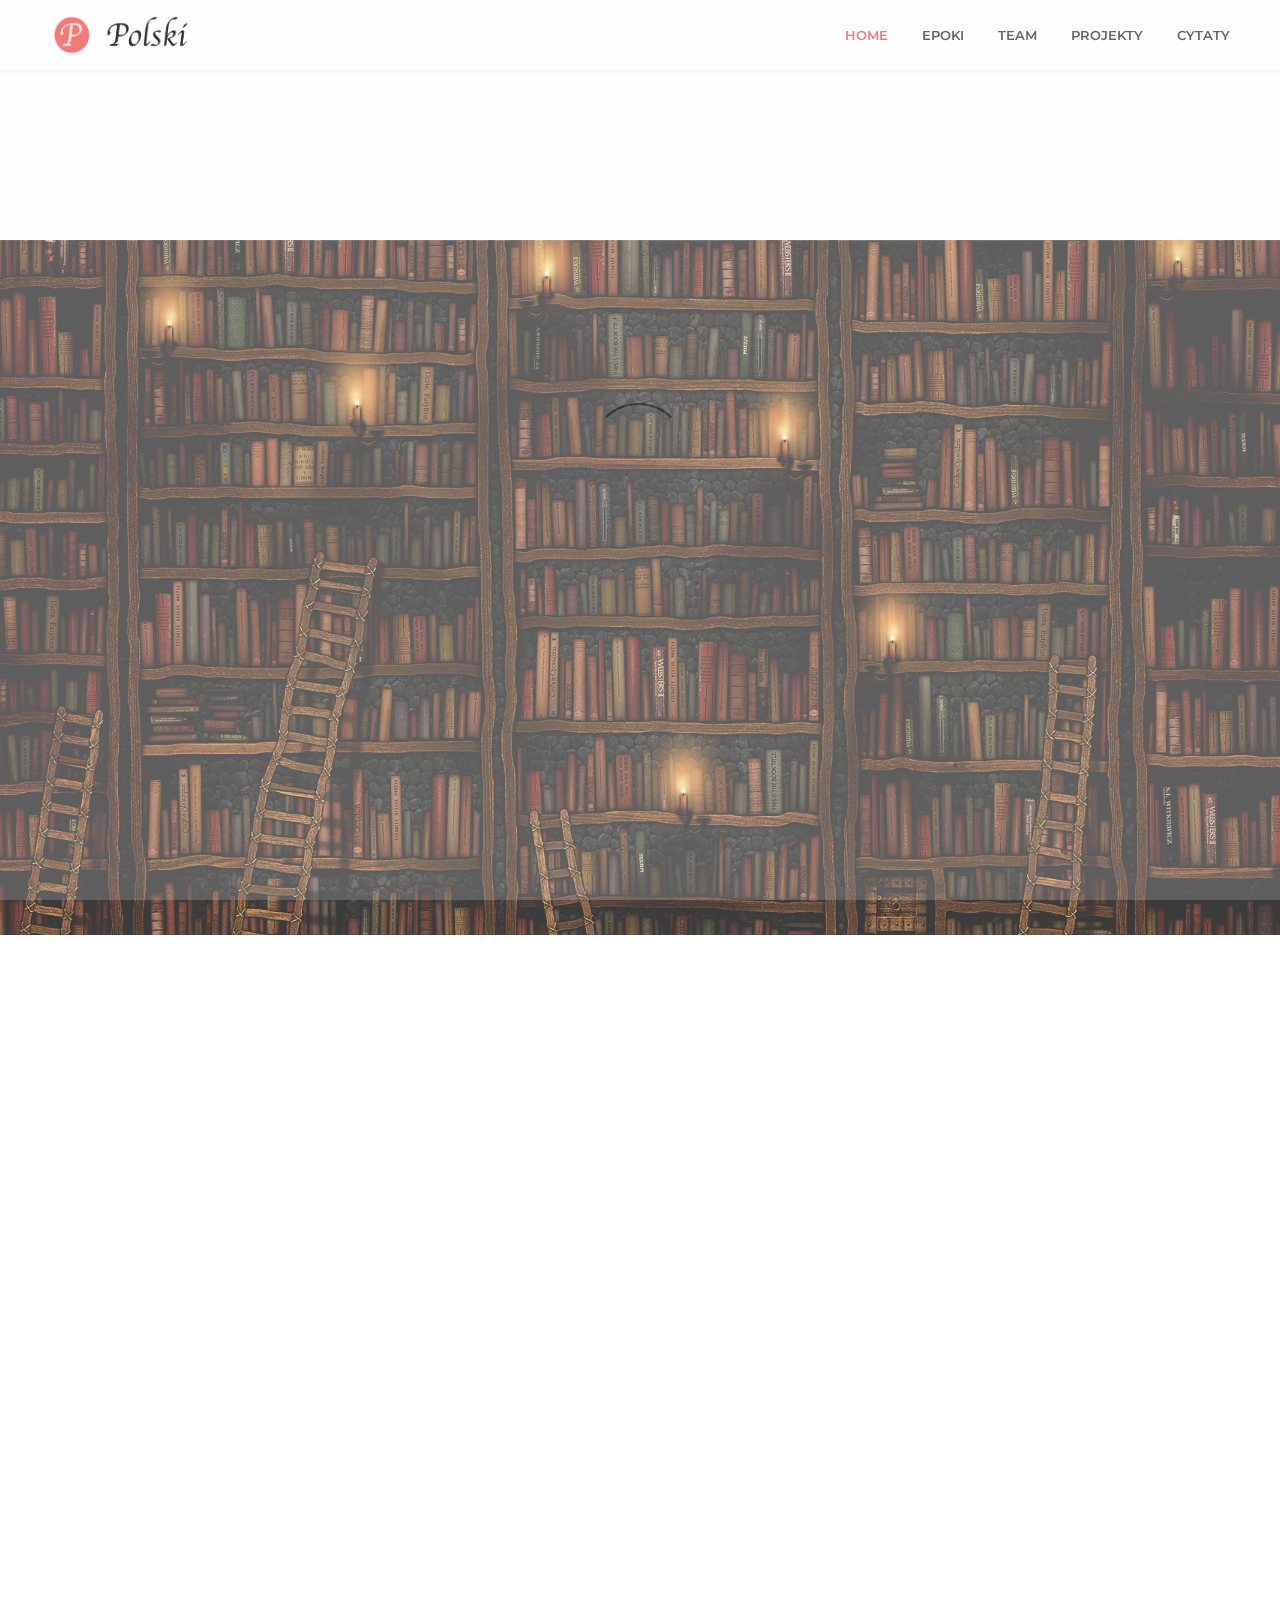
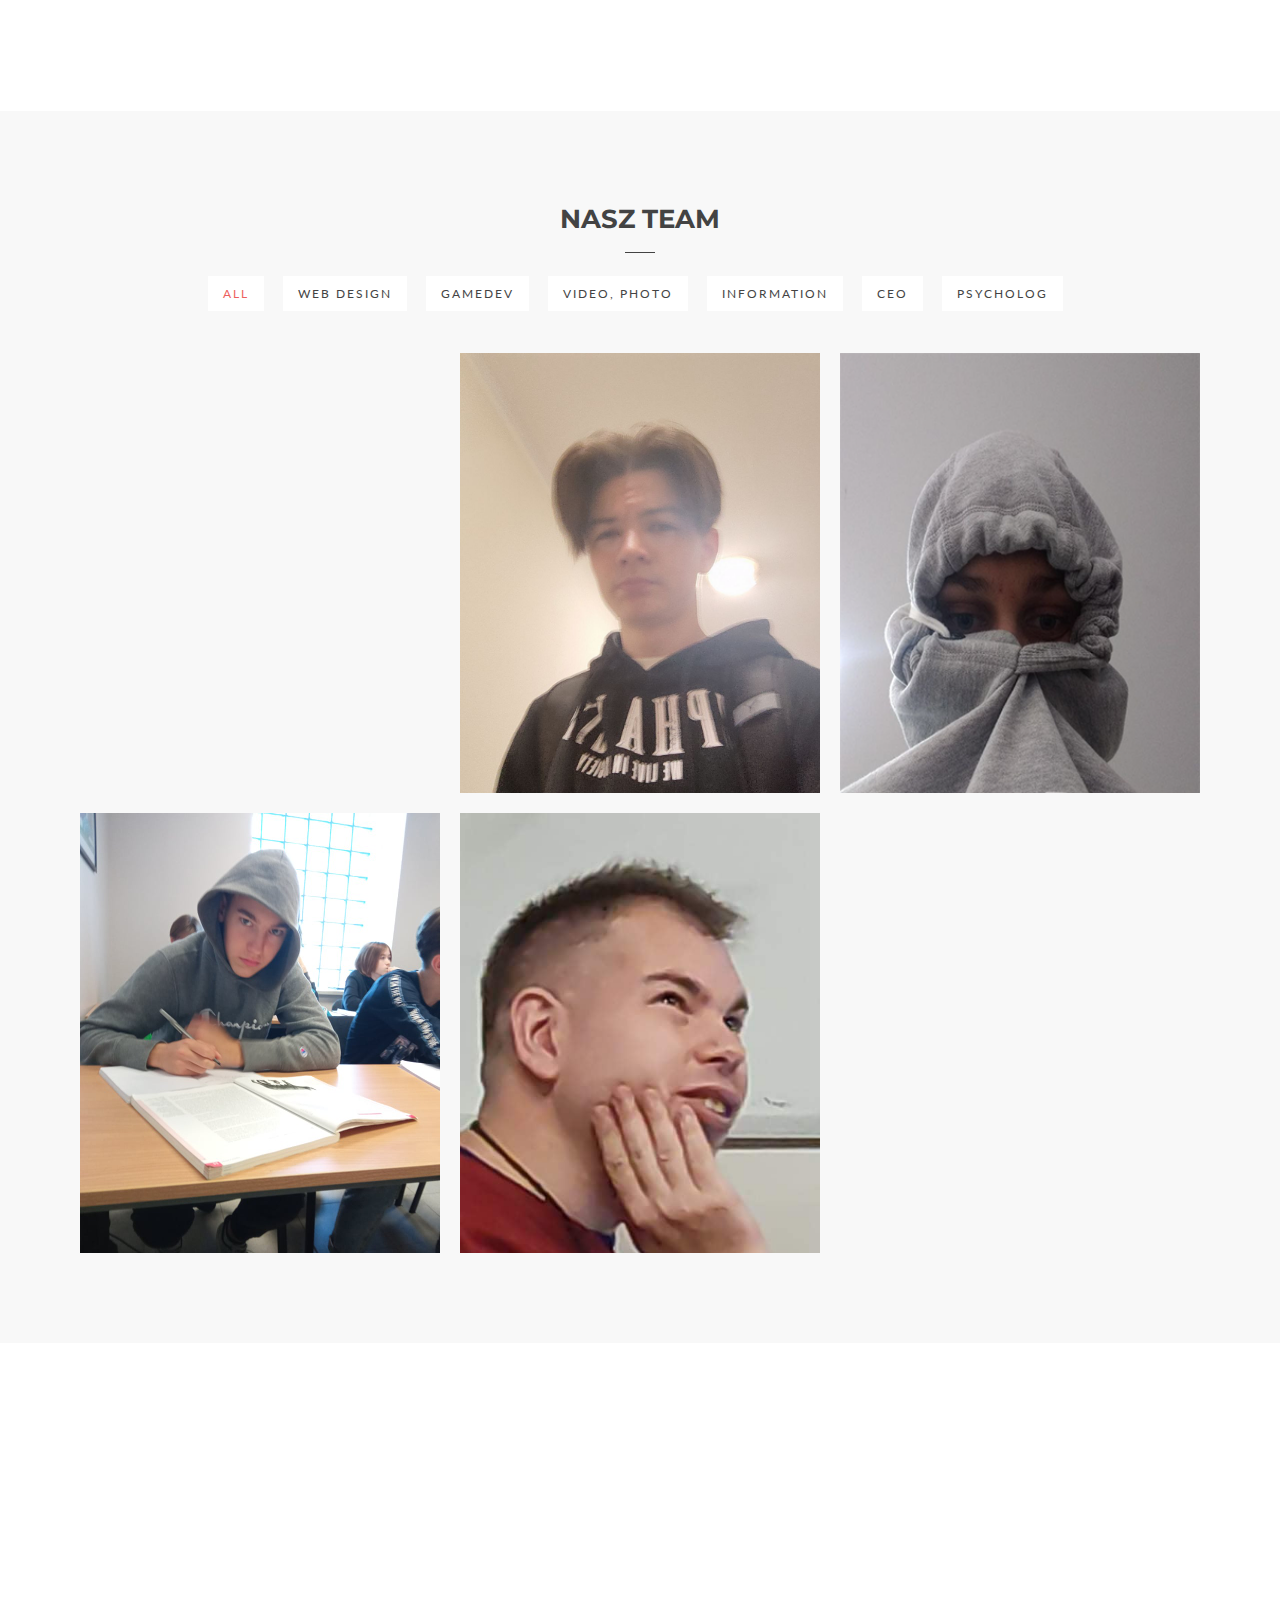
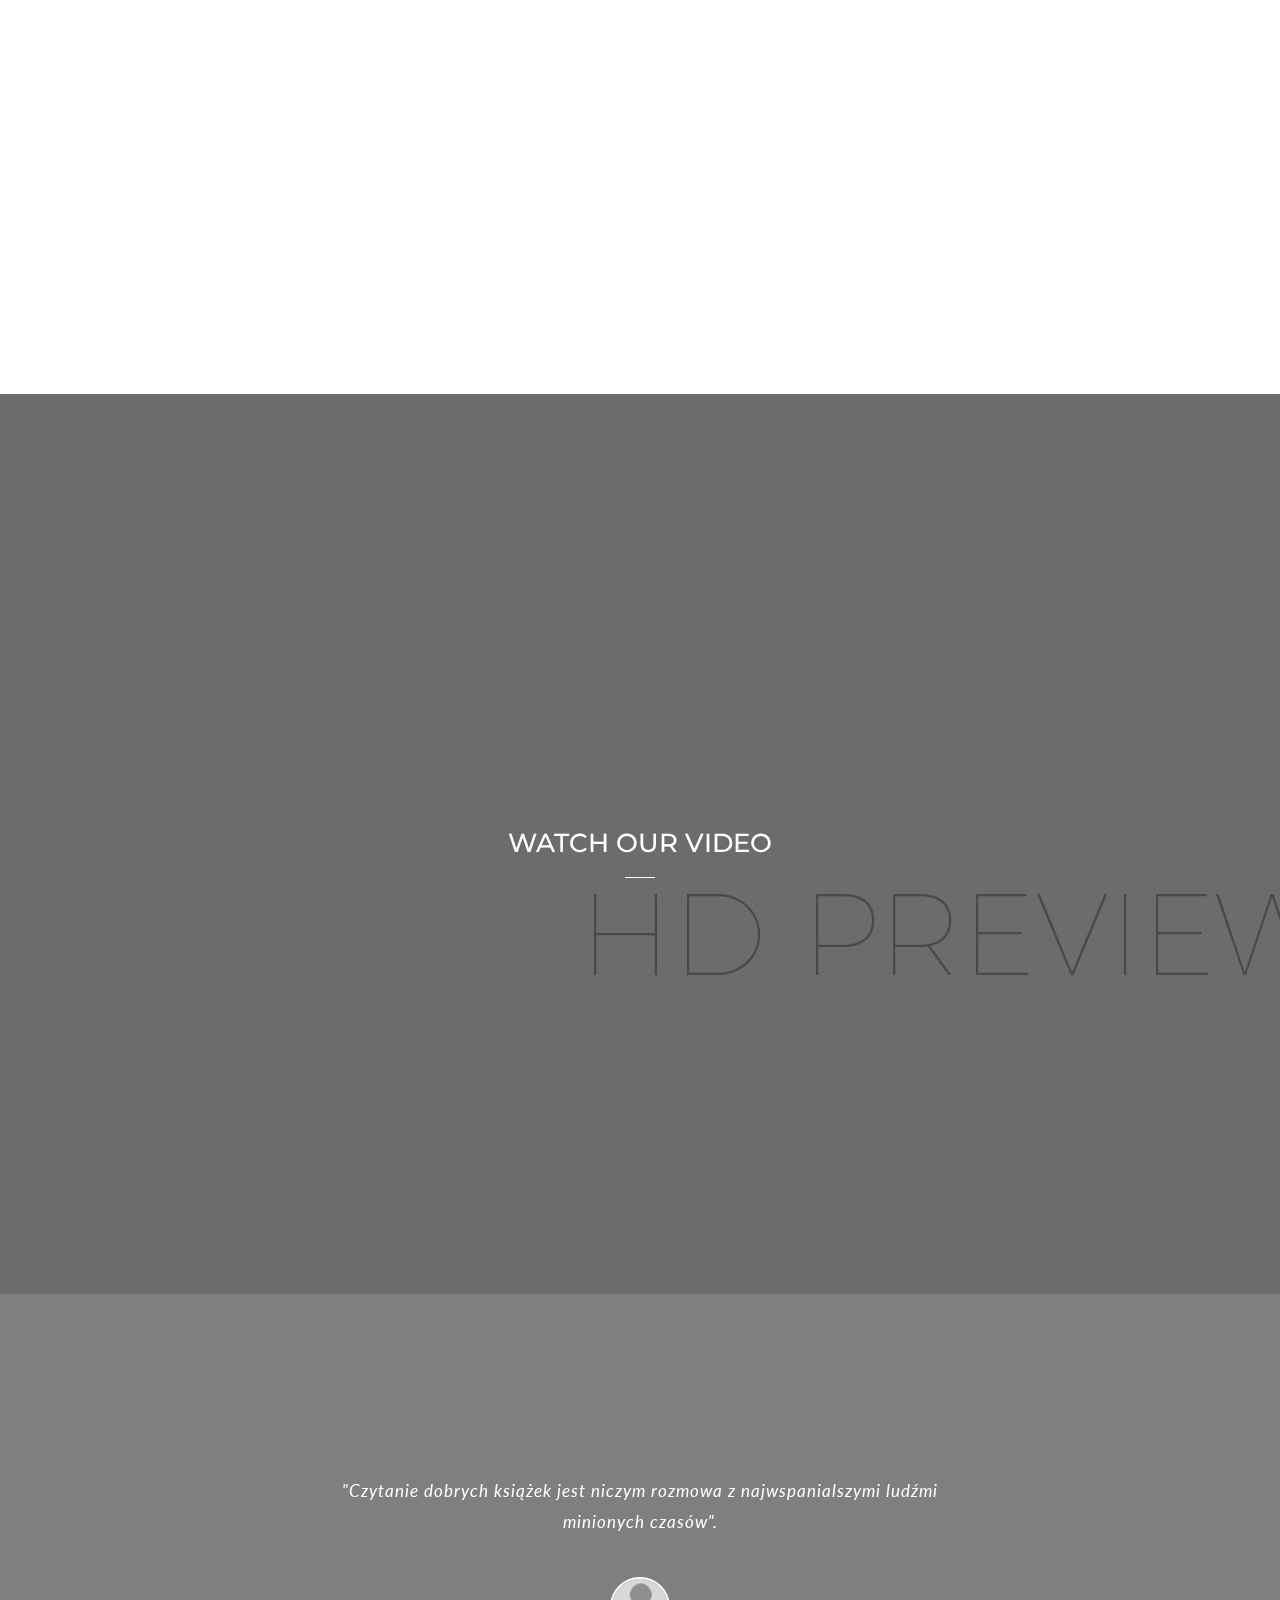
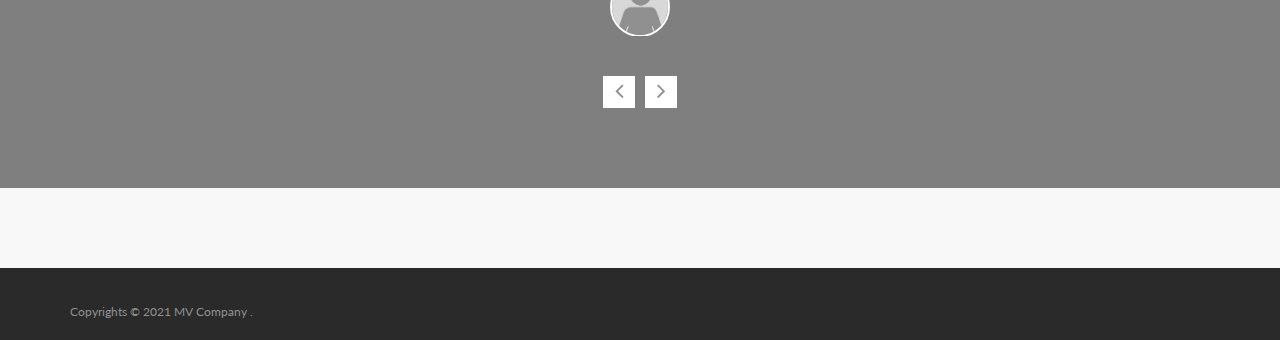
==== commit 1a1ee2da: "1" ====
--- a/index_01_slider.html
+++ b/index_01_slider.html
@@ -1,29 +1,29 @@
-    <!DOCTYPE html>
+<!DOCTYPE html>
 <html lang="en">
-  <head>
+<head>
     <meta charset="utf-8">
     <meta http-equiv="X-UA-Compatible" content="IE=edge">
     <meta name="viewport" content="width=device-width, initial-scale=1">
-    
+
     <title>Polski Now</title>
-    
+
     <meta name="description" content="N.Agency - Responisve Landing Page for Agency">
     <meta name="keywords" content="">
     <meta name="author" content="tabthemes">
-    
+
     <!-- Favicons -->
     <link rel="shortcut icon" href="img/favicon.png">
     <link rel="apple-touch-icon" sizes="57x57" href="img/apple-touch-icon-57x57.png">
     <link rel="apple-touch-icon" sizes="72x72" href="img/apple-touch-icon-72x72.png">
     <link rel="apple-touch-icon" sizes="114x114" href="img/apple-touch-icon-114x114.png">
-    
+
     <!-- Google Web Fonts -->
     <link href="https://fonts.googleapis.com/css?family=Montserrat" rel="stylesheet" />
     <link href="https://fonts.googleapis.com/css?family=Lato:300,400,700" rel="stylesheet" />
-    
+
     <!-- Bootstrap CSS -->
     <link href="bootstrap/css/bootstrap.min.css" rel="stylesheet" />
-    
+
     <!-- CSS Files For Plugin -->
     <link href="css/animate.css" rel="stylesheet">
     <link href="css/font-awesome/font-awesome.min.css" rel="stylesheet">
@@ -34,593 +34,592 @@
     <link href="inc/revolution/css/settings.css" rel="stylesheet" />
     <link href="inc/revolution/css/layers.css" rel="stylesheet" />
     <link href="inc/revolution/css/navigation.css" rel="stylesheet" />
-    
+
     <!-- Custom CSS -->
     <link href="css/style.css" rel="stylesheet">
-    
+
     <!-- HTML5 shim and Respond.js for IE8 support of HTML5 elements and media queries -->
     <!-- WARNING: Respond.js doesn't work if you view the page via file:// -->
     <!--[if lt IE 9]>
-      <script src="https://oss.maxcdn.com/html5shiv/3.7.2/html5shiv.min.js"></script>
-      <script src="https://oss.maxcdn.com/respond/1.4.2/respond.min.js"></script>
+    <script src="https://oss.maxcdn.com/html5shiv/3.7.2/html5shiv.min.js"></script>
+    <script src="https://oss.maxcdn.com/respond/1.4.2/respond.min.js"></script>
     <![endif]-->
-  </head>
-  <body class="homepage_slider" data-spy="scroll" data-target=".navbar-fixed-top" data-offset="100">
-    
-    
-    <!-- Preloader -->
-    <div id="preloader">
-        <div id="spinner"></div>
-    </div>
-    <!-- End Preloader-->
-
-    
-    <!-- Start Navigation -->
-    <header class="nav-solid" id="home">
-
-        <nav class="navbar navbar-fixed-top">
-            <div class="navigation">
-                <div class="container-fluid">
-                    <div class="row">
-
-                        <div class="navbar-header">
-                            <button type="button" class="navbar-toggle" data-toggle="collapse" data-target="#navbar-collapse">
-                                <span class="sr-only">Toggle navigation</span>
-                                <span class="icon-bar"></span>
-                                <span class="icon-bar"></span>
-                                <span class="icon-bar"></span>
-                            </button>
-
-                            <!-- Logo -->
-                            <div class="logo-container">
-                                <div class="logo-wrap local-scroll">
-                                  <a href="#homea">
+</head>
+<body class="homepage_slider" data-spy="scroll" data-target=".navbar-fixed-top" data-offset="100">
+
+
+<!-- Preloader -->
+<div id="preloader">
+    <div id="spinner"></div>
+</div>
+<!-- End Preloader-->
+
+
+<!-- Start Navigation -->
+<header class="nav-solid" id="home">
+
+    <nav class="navbar navbar-fixed-top">
+        <div class="navigation">
+            <div class="container-fluid">
+                <div class="row">
+
+                    <div class="navbar-header">
+                        <button type="button" class="navbar-toggle" data-toggle="collapse" data-target="#navbar-collapse">
+                            <span class="sr-only">Toggle navigation</span>
+                            <span class="icon-bar"></span>
+                            <span class="icon-bar"></span>
+                            <span class="icon-bar"></span>
+                        </button>
+
+                        <!-- Logo -->
+                        <div class="logo-container">
+                            <div class="logo-wrap local-scroll">
+                                <a href="#homea">
                                     <img class="logo" src="img/logo.png" alt="logo" data-rjs="2">
-                                  </a>
-                                </div>
+                                </a>
                             </div>
-                        </div> <!-- end navbar-header -->
-
-                        <div class="col-md-8 col-xs-12 nav-wrap">
-                            <div class="collapse navbar-collapse" id="navbar-collapse">
-
-                                <ul class="nav navbar-nav navbar-right">
-                                    <li><a data-scroll href="#home">Home</a></li>
-                                    <li><a data-scroll href="#service">Epoki</a></li>
-                                    <li><a data-scroll href="#portfolio">Team</a></li>
-                                    <li><a data-scroll href="#projekty">Projekty</a></li>
-                                    <li><a data-scroll href="#testimonials">Cytaty</a></li>
-
-                                </ul>
-
-                            </div>
-                        </div> <!-- /.col -->
-
-                    </div> <!-- /.row -->
-                </div> <!--/.container -->
-            </div> <!-- /.navigation-overlay -->
-        </nav> <!-- /.navbar -->
-
-    </header>
-    <!-- End Navigation -->
-
-    
-    <!-- Start Intro -->
-    <section id="slider">
-        <div class="rev_slider_wrapper fullscreen-container" data-alias="agency-website" id="rev_slider_280_1_wrapper" style="background-color:#fff;padding:0px;height:1080px;">
-          <!-- START REVOLUTION SLIDER 5.1.4 fullscreen mode -->
-          <div class="rev_slider fullscreenbanner" id="rev_slider_nagency" style="display:none;">
-              <ul style="display:none;">
+                        </div>
+                    </div> <!-- end navbar-header -->
+
+                    <div class="col-md-8 col-xs-12 nav-wrap">
+                        <div class="collapse navbar-collapse" id="navbar-collapse">
+
+                            <ul class="nav navbar-nav navbar-right">
+                                <li><a data-scroll href="#home">Home</a></li>
+                                <li><a data-scroll href="#service">Epoki</a></li>
+                                <li><a data-scroll href="#portfolio">Team</a></li>
+                                <li><a data-scroll href="#projekty">Projekty</a></li>
+                                <li><a data-scroll href="#testimonials">Cytaty</a></li>
+
+                            </ul>
+
+                        </div>
+                    </div> <!-- /.col -->
+
+                </div> <!-- /.row -->
+            </div> <!--/.container -->
+        </div> <!-- /.navigation-overlay -->
+    </nav> <!-- /.navbar -->
+
+</header>
+<!-- End Navigation -->
+
+
+<!-- Start Intro -->
+<section id="slider">
+    <div class="rev_slider_wrapper fullscreen-container" data-alias="agency-website" id="rev_slider_280_1_wrapper" style="background-color:#fff;padding:0px;height:1080px;">
+        <!-- START REVOLUTION SLIDER 5.1.4 fullscreen mode -->
+        <div class="rev_slider fullscreenbanner" id="rev_slider_nagency" style="display:none;">
+            <ul style="display:none;">
 
                 <!-- slider Item 1 -->
                 <li data-index="rs-1" data-transition="fadetotopfadefrombottom" data-slotamount="default" data-easein="Power3.easeInOut" data-easeout="Power3.easeInOut" data-masterspeed="1500" data-rotate="0"  data-saveperformance="off"  data-title="N.Agency" data-description="">
-                  <img src="img/slider/s1.jpg" alt="" data-bgposition="center center" data-bgfit="cover" data-bgrepeat="no-repeat" data-bgparallax="10" class="rev-slidebg" data-no-retina>
-
-                  <!-- LAYER NR. 1 -->
-                      <div class="tp-caption NotGeneric-Title tp-resizeme white-color rs-parallaxlevel-3 projekty"
-                           id="slide-1-layer-1"
-                           data-x="['center','center','center','center']" data-hoffset="['0','0','0','0']"
-                           data-y="['middle','middle','middle','middle']" data-voffset="['-160','-170','-170','-120']"
-                           data-fontsize="['70','60','60','36']"
-                           data-lineheight="['70','60','60','50']"
-                           data-width="none"
-                           data-height="none"
-                           data-whitespace="nowrap"
-                           data-transform_idle="o:1;"
-                           data-transform_in="y:[100%];z:0;rZ:-35deg;sX:1;sY:1;skX:0;skY:0;s:2000;e:Power4.easeInOut;"
-                           data-transform_out="y:[100%];s:1000;e:Power2.easeInOut;s:1000;e:Power2.easeInOut;"
-                           data-mask_in="x:0px;y:0px;s:inherit;e:inherit;"
-                           data-mask_out="x:inherit;y:inherit;s:inherit;e:inherit;"
-                           data-start="1000"
-                           data-splitin="chars"
-                           data-splitout="none"
-                           data-responsive_offset="on"
-                           data-elementdelay="0.05"
-                           style="z-index: 5; white-space: nowrap;">Historia Książki
-                      </div>
-
-
-                  <!-- LAYER NR. 3 -->
-                  <div class="tp-caption rs-parallaxlevel-5" 
-                    id="slide-1-layer-3" 
-                    data-x="['center','center','center','center']" data-hoffset="['0','0','0','0']" 
-                    data-y="['middle','middle','middle','middle']" data-voffset="['15','5','5','10']" 
-                    data-width="none"
-                    data-height="none"
-                    data-whitespace="nowrap"
-                    data-transform_idle="o:1;"
-                    data-transform_hover="o:1;rX:0;rY:0;rZ:0;z:0;s:300;e:Power1.easeInOut;"
-                    data-style_hover="c:rgba(255, 255, 255, 1.00);bc:rgba(255, 255, 255, 1.00);cursor:pointer;"
-                    data-transform_in="y:50px;opacity:0;s:1500;e:Power4.easeInOut;"
-                    data-transform_out="y:[175%];s:1000;e:Power2.easeInOut;s:1000;e:Power2.easeInOut;"
-                    data-mask_out="x:inherit;y:inherit;"
-                    data-start="2000"
-                    data-splitin="none"
-                    data-splitout="none"
-                    data-actions='[{"event":"click","action":"jumptoslide","slide":"next","delay":""}]'
-                    data-responsive_offset="on"
-                    data-responsive="off"
-                    style=""><a data-scroll href='#portfolio' class='btn btn-main btn-white'>View Projects</a>
-                  </div>           
-                
+                    <img src="img/slider/s1.jpg" alt="" data-bgposition="center center" data-bgfit="cover" data-bgrepeat="no-repeat" data-bgparallax="10" class="rev-slidebg" data-no-retina>
+
+                    <!-- LAYER NR. 1 -->
+                    <div class="tp-caption NotGeneric-Title tp-resizeme white-color rs-parallaxlevel-3 projekty"
+                         id="slide-1-layer-1"
+                         data-x="['center','center','center','center']" data-hoffset="['0','0','0','0']"
+                         data-y="['middle','middle','middle','middle']" data-voffset="['-160','-170','-170','-120']"
+                         data-fontsize="['70','60','60','36']"
+                         data-lineheight="['70','60','60','50']"
+                         data-width="none"
+                         data-height="none"
+                         data-whitespace="nowrap"
+                         data-transform_idle="o:1;"
+                         data-transform_in="y:[100%];z:0;rZ:-35deg;sX:1;sY:1;skX:0;skY:0;s:2000;e:Power4.easeInOut;"
+                         data-transform_out="y:[100%];s:1000;e:Power2.easeInOut;s:1000;e:Power2.easeInOut;"
+                         data-mask_in="x:0px;y:0px;s:inherit;e:inherit;"
+                         data-mask_out="x:inherit;y:inherit;s:inherit;e:inherit;"
+                         data-start="1000"
+                         data-splitin="chars"
+                         data-splitout="none"
+                         data-responsive_offset="on"
+                         data-elementdelay="0.05"
+                         style="z-index: 5; white-space: nowrap;">Historia Książki
+                    </div>
+
+
+                    <!-- LAYER NR. 3 -->
+                    <div class="tp-caption rs-parallaxlevel-5"
+                         id="slide-1-layer-3"
+                         data-x="['center','center','center','center']" data-hoffset="['0','0','0','0']"
+                         data-y="['middle','middle','middle','middle']" data-voffset="['15','5','5','10']"
+                         data-width="none"
+                         data-height="none"
+                         data-whitespace="nowrap"
+                         data-transform_idle="o:1;"
+                         data-transform_hover="o:1;rX:0;rY:0;rZ:0;z:0;s:300;e:Power1.easeInOut;"
+                         data-style_hover="c:rgba(255, 255, 255, 1.00);bc:rgba(255, 255, 255, 1.00);cursor:pointer;"
+                         data-transform_in="y:50px;opacity:0;s:1500;e:Power4.easeInOut;"
+                         data-transform_out="y:[175%];s:1000;e:Power2.easeInOut;s:1000;e:Power2.easeInOut;"
+                         data-mask_out="x:inherit;y:inherit;"
+                         data-start="2000"
+                         data-splitin="none"
+                         data-splitout="none"
+                         data-actions='[{"event":"click","action":"jumptoslide","slide":"next","delay":""}]'
+                         data-responsive_offset="on"
+                         data-responsive="off"
+                         style=""><a data-scroll href='#portfolio' class='btn btn-main btn-white'>View Projects</a>
+                    </div>
+
                 </li>
 
                 <!-- slider Item 2 -->
                 <li data-index="rs-3" data-transition="slideremoveright" data-slotamount="default" data-easein="Power3.easeInOut" data-easeout="Power3.easeInOut" data-masterspeed="1500" data-rotate="0"  data-saveperformance="off">
-                  <img src="img/slider/s1.jpg"  alt=""  data-bgposition="center center" data-bgfit="cover" data-bgrepeat="no-repeat" data-bgparallax="10" class="rev-slidebg" data-no-retina>
-
-                  <!-- LAYER NR. 1 -->
-                  <div class="tp-caption NotGeneric-Title tp-resizeme black-color rs-parallaxlevel-3"
-                    id="slide-2-layer-1"
-                    data-x="['left','left','left','left']" data-hoffset="['0','50','0','0']"
-                    data-y="['middle','middle','middle','middle']" data-voffset="['-100','-100','-100','-85']"
-                    data-fontsize="['70','60','60','36']"
-                    data-lineheight="['70','60','60','50']"
-                    data-width="none"
-                    data-height="none"
-                    data-whitespace="nowrap"
-                    data-transform_idle="o:1;"
-                    data-transform_in="y:[100%];z:0;rx:0deg;sX:1;sY:1;skX:0;skY:0;s:2000;e:Power4.easeInOut;"
-                    data-transform_out="y:[100%];s:1000;e:Power2.easeInOut;s:1000;e:Power2.easeInOut;"
-                    data-mask_in="x:0px;y:0px;s:inherit;e:inherit;"
-                    data-mask_out="x:inherit;y:inherit;s:inherit;e:inherit;"
-                    data-start="1000"
-                    data-splitin="chars"
-                    data-splitout="none"
-                    data-responsive_offset="on"
-                    data-elementdelay="0.05"
-                    style="z-index: 5; white-space: nowrap;">Creative & Digital
-                  </div>
-
-                  <!-- LAYER NR. 2 -->
-                  <div class="tp-caption tp-resizeme NotGeneric-Text black-color rs-parallaxlevel-4"
-                    id="slide-2-layer-2"
-                    data-x="['left','left','left','left']" data-hoffset="['0','50','0','0']"
-                    data-y="['middle','middle','middle','middle']" data-voffset="['0','0','0','-10']"
-                    data-fontsize="['18','18','20','14']"
-                    data-lineheight="['28','28','32','24']"
-                    data-width="none"
-                    data-height="none"
-                    data-whitespace="nowrap"
-                    data-transform_idle="o:1;"
-                    data-transform_in="y:[100%];z:0;rX:0deg;rY:0;rZ:0;sX:1;sY:1;skX:0;skY:0;opacity:0;s:2000;e:Power4.easeInOut;"
-                    data-transform_out="y:[100%];s:1000;e:Power2.easeInOut;s:1000;e:Power2.easeInOut;"
-                    data-mask_in="x:0px;y:[100%];s:inherit;e:inherit;"
-                    data-mask_out="x:inherit;y:inherit;s:inherit;e:inherit;"
-                    data-start="1500"
-                    data-splitin="none"
-                    data-splitout="none"
-                    data-responsive_offset="on"
-                    style="z-index: 6;">Particular unaffected projection sentiments no my. Music marry as at cause<br> party worth weeks. Saw how marianne graceful dissuade new outlived.<br> Uneasy no settle whence nature narrow.
-                  </div>
-
-                  <!-- LAYER NR. 3 -->
-                  <div class="tp-caption rs-parallaxlevel-5"
-                    id="slide-2-layer-3"
-                    data-x="['left','left','left','left']" data-hoffset="['0','50','0','0']"
-                    data-y="['middle','middle','middle','middle']" data-voffset="['105','105','115','85']"
-                    data-width="none"
-                    data-height="none"
-                    data-whitespace="nowrap"
-                    data-transform_idle="o:1;"
-                    data-transform_hover="o:1;rX:0;rY:0;rZ:0;z:0;s:300;e:Power1.easeInOut;"
-                    data-style_hover="c:rgba(255, 255, 255, 1.00);bc:rgba(255, 255, 255, 1.00);cursor:pointer;"
-                    data-transform_in="y:50px;opacity:0;s:1500;e:Power4.easeInOut;"
-                    data-transform_out="y:[175%];s:1000;e:Power2.easeInOut;s:1000;e:Power2.easeInOut;"
-                    data-mask_out="x:inherit;y:inherit;"
-                    data-start="2000"
-                    data-splitin="none"
-                    data-splitout="none"
-                    data-actions='[{"event":"click","action":"jumptoslide","slide":"next","delay":""}]'
-                    data-responsive_offset="on"
-                    data-responsive="off"
-                    style=""><a data-scroll href='#portfolio' class='btn btn-main btn-black'>View Projects</a>
-                  </div>
+                    <img src="img/slider/s1.jpg"  alt=""  data-bgposition="center center" data-bgfit="cover" data-bgrepeat="no-repeat" data-bgparallax="10" class="rev-slidebg" data-no-retina>
+
+                    <!-- LAYER NR. 1 -->
+                    <div class="tp-caption NotGeneric-Title tp-resizeme black-color rs-parallaxlevel-3"
+                         id="slide-2-layer-1"
+                         data-x="['left','left','left','left']" data-hoffset="['0','50','0','0']"
+                         data-y="['middle','middle','middle','middle']" data-voffset="['-100','-100','-100','-85']"
+                         data-fontsize="['70','60','60','36']"
+                         data-lineheight="['70','60','60','50']"
+                         data-width="none"
+                         data-height="none"
+                         data-whitespace="nowrap"
+                         data-transform_idle="o:1;"
+                         data-transform_in="y:[100%];z:0;rx:0deg;sX:1;sY:1;skX:0;skY:0;s:2000;e:Power4.easeInOut;"
+                         data-transform_out="y:[100%];s:1000;e:Power2.easeInOut;s:1000;e:Power2.easeInOut;"
+                         data-mask_in="x:0px;y:0px;s:inherit;e:inherit;"
+                         data-mask_out="x:inherit;y:inherit;s:inherit;e:inherit;"
+                         data-start="1000"
+                         data-splitin="chars"
+                         data-splitout="none"
+                         data-responsive_offset="on"
+                         data-elementdelay="0.05"
+                         style="z-index: 5; white-space: nowrap;">Creative & Digital
+                    </div>
+
+                    <!-- LAYER NR. 2 -->
+                    <div class="tp-caption tp-resizeme NotGeneric-Text black-color rs-parallaxlevel-4"
+                         id="slide-2-layer-2"
+                         data-x="['left','left','left','left']" data-hoffset="['0','50','0','0']"
+                         data-y="['middle','middle','middle','middle']" data-voffset="['0','0','0','-10']"
+                         data-fontsize="['18','18','20','14']"
+                         data-lineheight="['28','28','32','24']"
+                         data-width="none"
+                         data-height="none"
+                         data-whitespace="nowrap"
+                         data-transform_idle="o:1;"
+                         data-transform_in="y:[100%];z:0;rX:0deg;rY:0;rZ:0;sX:1;sY:1;skX:0;skY:0;opacity:0;s:2000;e:Power4.easeInOut;"
+                         data-transform_out="y:[100%];s:1000;e:Power2.easeInOut;s:1000;e:Power2.easeInOut;"
+                         data-mask_in="x:0px;y:[100%];s:inherit;e:inherit;"
+                         data-mask_out="x:inherit;y:inherit;s:inherit;e:inherit;"
+                         data-start="1500"
+                         data-splitin="none"
+                         data-splitout="none"
+                         data-responsive_offset="on"
+                         style="z-index: 6;">Particular unaffected projection sentiments no my. Music marry as at cause<br> party worth weeks. Saw how marianne graceful dissuade new outlived.<br> Uneasy no settle whence nature narrow.
+                    </div>
+
+                    <!-- LAYER NR. 3 -->
+                    <div class="tp-caption rs-parallaxlevel-5"
+                         id="slide-2-layer-3"
+                         data-x="['left','left','left','left']" data-hoffset="['0','50','0','0']"
+                         data-y="['middle','middle','middle','middle']" data-voffset="['105','105','115','85']"
+                         data-width="none"
+                         data-height="none"
+                         data-whitespace="nowrap"
+                         data-transform_idle="o:1;"
+                         data-transform_hover="o:1;rX:0;rY:0;rZ:0;z:0;s:300;e:Power1.easeInOut;"
+                         data-style_hover="c:rgba(255, 255, 255, 1.00);bc:rgba(255, 255, 255, 1.00);cursor:pointer;"
+                         data-transform_in="y:50px;opacity:0;s:1500;e:Power4.easeInOut;"
+                         data-transform_out="y:[175%];s:1000;e:Power2.easeInOut;s:1000;e:Power2.easeInOut;"
+                         data-mask_out="x:inherit;y:inherit;"
+                         data-start="2000"
+                         data-splitin="none"
+                         data-splitout="none"
+                         data-actions='[{"event":"click","action":"jumptoslide","slide":"next","delay":""}]'
+                         data-responsive_offset="on"
+                         data-responsive="off"
+                         style=""><a data-scroll href='#portfolio' class='btn btn-main btn-black'>View Projects</a>
+                    </div>
 
                 </li>
 
                 <!-- slider Item 3 -->
                 <li data-index="rs-2" data-slotamount="default" data-easein="Power3.easeInOut" data-easeout="Power3.easeInOut" data-masterspeed="1500" data-rotate="0"  data-saveperformance="off">
-                  <img alt="" class="rev-slidebg" data-bgparallax="3" data-bgposition="center center" data-duration="5000" data-ease="Linear.easeNone" data-kenburns="on" data-no-retina="" data-offsetend="0 0" data-offsetstart="0 0" data-rotateend="0" data-rotatestart="0" data-scaleend="100" data-scalestart="110" src="img/slider/s1.jpg">
-
-                  <!-- LAYER NR. 1 -->
-                  <div class="tp-caption NotGeneric-Title tp-resizeme white-color rs-parallaxlevel-3"
-                    id="slide-3-layer-1"
-                    data-x="['center','center','center','center']" data-hoffset="['0','0','0','0']"
-                    data-y="['middle','middle','middle','middle']" data-voffset="['-75','-70','-70','-45']"
-                    data-fontsize="['70','60','60','36']"
-                    data-lineheight="['70','60','60','50']"
-                    data-width="none"
-                    data-height="none"
-                    data-whitespace="nowrap"
-                    data-transform_idle="o:1;"
-                    data-transform_in="x:[105%];z:0;rX:45deg;rY:0deg;rZ:90deg;sX:1;sY:1;skX:0;skY:0;s:2000;e:Power4.easeInOut;"
-                    data-transform_out="y:[100%];s:1000;e:Power2.easeInOut;s:1000;e:Power2.easeInOut;"
-                    data-mask_in="x:0px;y:0px;s:inherit;e:inherit;"
-                    data-mask_out="x:inherit;y:inherit;s:inherit;e:inherit;"
-                    data-start="1000"
-                    data-splitin="chars"
-                    data-splitout="none"
-                    data-responsive_offset="on"
-                    data-elementdelay="0.05"
-                    style="z-index: 5; white-space: nowrap;">100% Responsive.
-                  </div>
-
-                  <!-- LAYER NR. 2 -->
-                  <div class="tp-caption NotGeneric-SubTitle white-color tp-resizeme rs-parallaxlevel-2"
-                    id="slide-3-layer-2"
-                    data-x="['center','center','center','center']" data-hoffset="['0','0','0','0']"
-                    data-y="['middle','middle','middle','middle']" data-voffset="['0','0','0','0']"
-                    data-fontsize="['28','24','24','20']"
-                    data-lineheight="['28','24','36','30']"
-                    data-width="none"
-                    data-height="none"
-                    data-whitespace="nowrap"
-                    data-transform_idle="o:1;"
-                    data-transform_in="y:[100%];z:0;rX:0deg;rY:0;rZ:0;sX:1;sY:1;skX:0;skY:0;opacity:0;s:2000;e:Power4.easeInOut;"
-                    data-transform_out="y:[100%];s:1000;e:Power2.easeInOut;s:1000;e:Power2.easeInOut;"
-                    data-mask_in="x:0px;y:[100%];s:inherit;e:inherit;"
-                    data-mask_out="x:inherit;y:inherit;s:inherit;e:inherit;"
-                    data-start="1500"
-                    data-splitin="none"
-                    data-splitout="none"
-                    data-responsive_offset="on"
-                    style="z-index: 6; white-space: nowrap;">Create Beautiful Websites
-                  </div>
-
-                  <!-- LAYER NR. 3 -->
-                  <div class="tp-caption rs-parallaxlevel-5"
-                    id="slide-3-layer-3"
-                    data-x="['center','center','center','center']" data-hoffset="['0','0','0','0']"
-                    data-y="['middle','middle','middle','middle']" data-voffset="['90','90','100','75']"
-                    data-width="none"
-                    data-height="none"
-                    data-whitespace="nowrap"
-                    data-transform_idle="o:1;"
-                    data-transform_hover="o:1;rX:0;rY:0;rZ:0;z:0;s:300;e:Power1.easeInOut;"
-                    data-style_hover="c:rgba(255, 255, 255, 1.00);bc:rgba(255, 255, 255, 1.00);cursor:pointer;"
-                    data-transform_in="y:50px;opacity:0;s:1500;e:Power4.easeInOut;"
-                    data-transform_out="y:[175%];s:1000;e:Power2.easeInOut;s:1000;e:Power2.easeInOut;"
-                    data-mask_out="x:inherit;y:inherit;"
-                    data-start="2000"
-                    data-splitin="none"
-                    data-splitout="none"
-                    data-actions='[{"event":"click","action":"jumptoslide","slide":"next","delay":""}]'
-                    data-responsive_offset="on"
-                    data-responsive="off"
-                    style=""><a href='#' class='btn btn-main btn-transparent-light'>Purchase Now</a>
-                  </div>
+                    <img alt="" class="rev-slidebg" data-bgparallax="3" data-bgposition="center center" data-duration="5000" data-ease="Linear.easeNone" data-kenburns="on" data-no-retina="" data-offsetend="0 0" data-offsetstart="0 0" data-rotateend="0" data-rotatestart="0" data-scaleend="100" data-scalestart="110" src="img/slider/s1.jpg">
+
+                    <!-- LAYER NR. 1 -->
+                    <div class="tp-caption NotGeneric-Title tp-resizeme white-color rs-parallaxlevel-3"
+                         id="slide-3-layer-1"
+                         data-x="['center','center','center','center']" data-hoffset="['0','0','0','0']"
+                         data-y="['middle','middle','middle','middle']" data-voffset="['-75','-70','-70','-45']"
+                         data-fontsize="['70','60','60','36']"
+                         data-lineheight="['70','60','60','50']"
+                         data-width="none"
+                         data-height="none"
+                         data-whitespace="nowrap"
+                         data-transform_idle="o:1;"
+                         data-transform_in="x:[105%];z:0;rX:45deg;rY:0deg;rZ:90deg;sX:1;sY:1;skX:0;skY:0;s:2000;e:Power4.easeInOut;"
+                         data-transform_out="y:[100%];s:1000;e:Power2.easeInOut;s:1000;e:Power2.easeInOut;"
+                         data-mask_in="x:0px;y:0px;s:inherit;e:inherit;"
+                         data-mask_out="x:inherit;y:inherit;s:inherit;e:inherit;"
+                         data-start="1000"
+                         data-splitin="chars"
+                         data-splitout="none"
+                         data-responsive_offset="on"
+                         data-elementdelay="0.05"
+                         style="z-index: 5; white-space: nowrap;">100% Responsive.
+                    </div>
+
+                    <!-- LAYER NR. 2 -->
+                    <div class="tp-caption NotGeneric-SubTitle white-color tp-resizeme rs-parallaxlevel-2"
+                         id="slide-3-layer-2"
+                         data-x="['center','center','center','center']" data-hoffset="['0','0','0','0']"
+                         data-y="['middle','middle','middle','middle']" data-voffset="['0','0','0','0']"
+                         data-fontsize="['28','24','24','20']"
+                         data-lineheight="['28','24','36','30']"
+                         data-width="none"
+                         data-height="none"
+                         data-whitespace="nowrap"
+                         data-transform_idle="o:1;"
+                         data-transform_in="y:[100%];z:0;rX:0deg;rY:0;rZ:0;sX:1;sY:1;skX:0;skY:0;opacity:0;s:2000;e:Power4.easeInOut;"
+                         data-transform_out="y:[100%];s:1000;e:Power2.easeInOut;s:1000;e:Power2.easeInOut;"
+                         data-mask_in="x:0px;y:[100%];s:inherit;e:inherit;"
+                         data-mask_out="x:inherit;y:inherit;s:inherit;e:inherit;"
+                         data-start="1500"
+                         data-splitin="none"
+                         data-splitout="none"
+                         data-responsive_offset="on"
+                         style="z-index: 6; white-space: nowrap;">Create Beautiful Websites
+                    </div>
+
+                    <!-- LAYER NR. 3 -->
+                    <div class="tp-caption rs-parallaxlevel-5"
+                         id="slide-3-layer-3"
+                         data-x="['center','center','center','center']" data-hoffset="['0','0','0','0']"
+                         data-y="['middle','middle','middle','middle']" data-voffset="['90','90','100','75']"
+                         data-width="none"
+                         data-height="none"
+                         data-whitespace="nowrap"
+                         data-transform_idle="o:1;"
+                         data-transform_hover="o:1;rX:0;rY:0;rZ:0;z:0;s:300;e:Power1.easeInOut;"
+                         data-style_hover="c:rgba(255, 255, 255, 1.00);bc:rgba(255, 255, 255, 1.00);cursor:pointer;"
+                         data-transform_in="y:50px;opacity:0;s:1500;e:Power4.easeInOut;"
+                         data-transform_out="y:[175%];s:1000;e:Power2.easeInOut;s:1000;e:Power2.easeInOut;"
+                         data-mask_out="x:inherit;y:inherit;"
+                         data-start="2000"
+                         data-splitin="none"
+                         data-splitout="none"
+                         data-actions='[{"event":"click","action":"jumptoslide","slide":"next","delay":""}]'
+                         data-responsive_offset="on"
+                         data-responsive="off"
+                         style=""><a href='#' class='btn btn-main btn-transparent-light'>Purchase Now</a>
+                    </div>
 
                 </li>
 
-              </ul>
-              <div class="tp-bannertimer tp-bottom" style="visibility: hidden !important;"></div>
-          </div>
-      </div>
-    </section>
-    <!-- End Intro -->
-
-
-    <!-- Start Service -->
-    <section id="service" class="p-top-80 p-bottom-80">
-        <div class="container ">
-
-            <div class="row" >
-                <div class="col-md-8 col-md-offset-2">
-                    <!-- Section Title -->
-                    <div class="section-title text-center m-bottom-40">
-                        <h2 class="wow fadeInDown" data-wow-duration="1s" data-wow-delay="0.6s"><strong>Epoki</strong></h2>
-                        <div class="divider-center-small wow zoomIn" data-wow-duration="1s" data-wow-delay="0.6s"></div>
-                        <p class="section-subtitle wow fadeInUp" data-wow-duration="1s" data-wow-delay="0.6s"><em>Okres stanowiący jeden z etapów dziejowych, w chronologii początek ery. W języku greckim słowo to oznacza punkt rozpoczynający rachunek lat.</em></p>
-                    </div>
-                </div> <!-- /.col -->
-            </div>  <!-- /.row -->
-
-
-            <div class="row">
-
-                <!-- Service Item 1 -->                  
-                <div class="col-md-3 col-sm-6 m-bottom-20">              
-                    <div class="service wow zoomIn" data-wow-duration="1s" data-wow-delay="0.6s">
-
-                        <div>
-                            <img src="img/icon/ico1.png"  alt="">
-                        </div>
-                        <div class="service-text">
-                            <h6>Książka rękopiśmienna, książka zawierająca tekst pisany ręcznie, niekiedy odręcznie ilustrowana. Używane do tworzenia książki rękopiśmiennej materiały i narzędzia pisarskie, zależne od warunków lokalnych, kształtowały jej formę zewnętrzną.</h6>
-                        </div>
-                    </div>                   
-                </div> <!-- /.col -->
-
-                <!-- Service Item 2 -->                  
-                <div class="col-md-3 col-sm-6 m-bottom-20">
-
-                    <div class="service wow zoomIn" data-wow-duration="1s" data-wow-delay="0.6s">
-
-                        <img src="img/icon/ico2.png" alt="">
-                        <div class="service-text">
-                            <h6>Historia ta dzieli się na dwa okresy: książkę rękopiśmienną – sprzed ery druku, tworzoną do 1500 roku (zalicza się tu też inkunabuły), oraz na epokę książki drukowanej, której rozwój zawdzięczamy Janowi Gutenbergowi.</h6>
-                        </div>
-                    </div>                   
-                </div> <!-- /.col -->
-
-                <!-- Service Item 3 -->
-                <div class="col-md-3 col-sm-6 m-bottom-20">
-
-                    <div class="service wow zoomIn" data-wow-duration="1s" data-wow-delay="0.6s">
-
-                        <img src="img/icon/ico3.png" alt="">
-                        <div class="service-text">
-                            <h6>E-book– publikacja elektroniczna, zapisana w odpowiednim formacie, możliwym do odczytania za pomocą komputerów, telefonów komórkowych czy też innych przystosowanych do tego urządzeń elektronicznych.</h6>
-                        </div>
-                    </div>
-                </div> <!-- /.col -->
+            </ul>
+            <div class="tp-bannertimer tp-bottom" style="visibility: hidden !important;"></div>
+        </div>
+    </div>
+</section>
+<!-- End Intro -->
+
+
+<!-- Start Service -->
+<section id="service" class="p-top-80 p-bottom-80">
+    <div class="container ">
+
+        <div class="row" >
+            <div class="col-md-8 col-md-offset-2">
+                <!-- Section Title -->
+                <div class="section-title text-center m-bottom-40">
+                    <h2 class="wow fadeInDown" data-wow-duration="1s" data-wow-delay="0.6s"><strong>Epoki</strong></h2>
+                    <div class="divider-center-small wow zoomIn" data-wow-duration="1s" data-wow-delay="0.6s"></div>
+                    <p class="section-subtitle wow fadeInUp" data-wow-duration="1s" data-wow-delay="0.6s"><em>Okres stanowiący jeden z etapów dziejowych, w chronologii początek ery. W języku greckim słowo to oznacza punkt rozpoczynający rachunek lat.</em></p>
+                </div>
+            </div> <!-- /.col -->
+        </div>  <!-- /.row -->
+
+
+        <div class="row">
+
+            <!-- Service Item 1 -->
+            <div class="col-md-3 col-sm-6 m-bottom-20">
+                <div class="service wow zoomIn" data-wow-duration="1s" data-wow-delay="0.6s">
+
+                    <div>
+                        <img src="img/icon/ico1.png"  alt="">
+                    </div>
+                    <div class="service-text">
+                        <h6>Książka rękopiśmienna, książka zawierająca tekst pisany ręcznie, niekiedy odręcznie ilustrowana. Używane do tworzenia książki rękopiśmiennej materiały i narzędzia pisarskie, zależne od warunków lokalnych, kształtowały jej formę zewnętrzną.</h6>
+                    </div>
+                </div>
+            </div> <!-- /.col -->
+
+            <!-- Service Item 2 -->
+            <div class="col-md-3 col-sm-6 m-bottom-20">
+
+                <div class="service wow zoomIn" data-wow-duration="1s" data-wow-delay="0.6s">
+
+                    <img src="img/icon/ico2.png" alt="">
+                    <div class="service-text">
+                        <h6>Historia ta dzieli się na dwa okresy: książkę rękopiśmienną – sprzed ery druku, tworzoną do 1500 roku (zalicza się tu też inkunabuły), oraz na epokę książki drukowanej, której rozwój zawdzięczamy Janowi Gutenbergowi.</h6>
+                    </div>
+                </div>
+            </div> <!-- /.col -->
+
+            <!-- Service Item 3 -->
+            <div class="col-md-3 col-sm-6 m-bottom-20">
+
+                <div class="service wow zoomIn" data-wow-duration="1s" data-wow-delay="0.6s">
+
+                    <img src="img/icon/ico3.png" alt="">
+                    <div class="service-text">
+                        <h6>E-book– publikacja elektroniczna, zapisana w odpowiednim formacie, możliwym do odczytania za pomocą komputerów, telefonów komórkowych czy też innych przystosowanych do tego urządzeń elektronicznych.</h6>
+                    </div>
+                </div>
+            </div> <!-- /.col -->
 
 
 
         </div> <!-- /.container -->
+    </div>
+</section>
+<!-- End Service -->
+
+
+<!-- Start Portfolio -->
+<section id="portfolio" class="light-bg p-top-80 p-bottom-80">
+    <div class="container">
+
+        <!-- Section Title -->
+        <div class="section-title text-center m-bottom-30">
+            <h2><strong>NASZ TEAM</strong></h2>
+            <div class="divider-center-small"></div>
         </div>
-    </section>
-    <!-- End Service -->
-
-
-    <!-- Start Portfolio -->
-    <section id="portfolio" class="light-bg p-top-80 p-bottom-80">
-        <div class="container">
-
-            <!-- Section Title -->
-            <div class="section-title text-center m-bottom-30">
-                <h2><strong>NASZ TEAM</strong></h2>
-                <div class="divider-center-small"></div>
-            </div>
-
-            <!-- Portfolio-filter -->
-            <ul class="pf-filter text-center list-inline">
-                <li><a href="#" data-filter="*" class="iso-active iso-button">All</a></li>
-                 <li><a href="#" data-filter=".webdesign" class="iso-button">Web Design</a></li>
-                <li><a href="#" data-filter=".gamedev" class="iso-button">Gamedev</a></li>
-                <li><a href="#" data-filter=".photovideo" class="iso-button">Video, Photo</a></li>
-                <li><a href="#" data-filter=".informacion" class="iso-button">Information</a></li>
-                <li><a href="#" data-filter=".ceo" class="iso-button">CEO</a></li>
-                <li><a href="#" data-filter=".psycholog" class="iso-button">Psycholog</a></li>
-
-            </ul>
-
-            <!-- Portfolio -->
-            <div class="portfolio portfolio-isotope col-3 gutter">
-
-                <!-- Portfolio Item -->
-                <div class="pf-item webdesign informacion">
-                    <a href="img/portfolio/1.jpg" class="pf-style lightbox-image mfp-image">
-                        <div class="pf-image">
-                            <img src="img/portfolio/1.jpg" alt="">
-                            <div class="overlay">
-                                <div class="overlay-caption">
-                                    <div class="overlay-content">
-                                        <div class="pf-info white-color">
-                                            <h4 class="pf-title">Myroslav Torbiak </h4>
-                                            <p>Web Design, Information</p>
-                                        </div> <!-- .pf-info -->
-                                    </div> <!-- .overlay-content -->
-                                </div> <!-- .overlay-caption -->
-                            </div> <!-- .overlay -->
-                        </div> <!-- .pf-image -->
-                    </a> <!-- .pf-style -->
+
+        <!-- Portfolio-filter -->
+        <ul class="pf-filter text-center list-inline">
+            <li><a href="#" data-filter="*" class="iso-active iso-button">All</a></li>
+            <li><a href="#" data-filter=".webdesign" class="iso-button">Web Design</a></li>
+            <li><a href="#" data-filter=".gamedev" class="iso-button">Gamedev</a></li>
+            <li><a href="#" data-filter=".photovideo" class="iso-button">Video, Photo</a></li>
+            <li><a href="#" data-filter=".informacion" class="iso-button">Information</a></li>
+            <li><a href="#" data-filter=".ceo" class="iso-button">CEO</a></li>
+            <li><a href="#" data-filter=".psycholog" class="iso-button">Psycholog</a></li>
+
+        </ul>
+
+        <!-- Portfolio -->
+        <div class="portfolio portfolio-isotope col-3 gutter">
+
+            <!-- Portfolio Item -->
+            <div class="pf-item webdesign informacion">
+                <a href="img/portfolio/1.jpg" class="pf-style lightbox-image mfp-image">
+                    <div class="pf-image">
+                        <img src="img/portfolio/1.jpg" alt="">
+                        <div class="overlay">
+                            <div class="overlay-caption">
+                                <div class="overlay-content">
+                                    <div class="pf-info white-color">
+                                        <h4 class="pf-title">Myroslav Torbiak </h4>
+                                        <p>Web Design, Information</p>
+                                    </div> <!-- .pf-info -->
+                                </div> <!-- .overlay-content -->
+                            </div> <!-- .overlay-caption -->
+                        </div> <!-- .overlay -->
+                    </div> <!-- .pf-image -->
+                </a> <!-- .pf-style -->
+            </div>
+
+            <!-- Portfolio Item -->
+            <div class="pf-item gamedev webdesign informacion">
+                <a href="img/portfolio/2.jpg" class="pf-style lightbox-image mfp-image">
+                    <div class="pf-image">
+                        <img src="img/portfolio/2.jpg" alt="">
+                        <div class="overlay">
+                            <div class="overlay-caption">
+                                <div class="overlay-content">
+                                    <div class="pf-info white-color">
+                                        <h4 class="pf-title">Vladyslav Potapenko</h4>
+                                        <p>Web Design, GameDev, information</p>
+                                    </div> <!-- .pf-info -->
+                                </div> <!-- .overlay-content -->
+                            </div> <!-- .overlay-caption -->
+                        </div> <!-- .overlay -->
+                    </div> <!-- .pf-image -->
+                </a> <!-- .pf-style -->
+            </div>
+
+            <!-- Portfolio Item -->
+            <div class="pf-item gamedev informacion">
+                <a href="https://www.youtube.com/watch?v=6D-A6CL3Pv8" class="pf-style lightbox-video mfp-iframe">
+                    <div class="pf-image">
+                        <img src="img/portfolio/3.jpg" alt="">
+                        <div class="overlay">
+                            <div class="overlay-caption">
+                                <div class="overlay-content">
+                                    <div class="pf-info white-color">
+                                        <h4 class="pf-title">Yehor Kochetov</h4>
+                                        <p>GameDev, informacton</p>
+                                    </div> <!-- .pf-info -->
+                                </div> <!-- .overlay-content -->
+                            </div> <!-- .overlay-caption -->
+                        </div> <!-- .overlay -->
+                    </div> <!-- .pf-image -->
+                </a> <!-- .pf-style -->
+            </div>
+
+            <!-- Portfolio Item -->
+            <div class="pf-item photovideo informacion">
+                <a href="https://www.youtube.com/watch?v=6D-A6CL3Pv8" class="pf-style lightbox-video mfp-iframe">
+                    <div class="pf-image">
+                        <img src="img/portfolio/4.jpg" alt="">
+                        <div class="overlay">
+                            <div class="overlay-caption">
+                                <div class="overlay-content">
+                                    <div class="pf-info white-color">
+                                        <h4 class="pf-title">Maksim Krupski</h4>
+                                        <p>Video, information</p>
+                                    </div> <!-- .pf-info -->
+                                </div> <!-- .overlay-content -->
+                            </div> <!-- .overlay-caption -->
+                        </div> <!-- .overlay -->
+                    </div> <!-- .pf-image -->
+                </a> <!-- .pf-style -->
+            </div>
+            <!-- Portfolio Item -->
+            <div class="pf-item photovideo ceo psycholog">
+                <a href="https://www.youtube.com/watch?v=6D-A6CL3Pv8" class="pf-style lightbox-video mfp-iframe">
+                    <div class="pf-image">
+                        <img src="img/portfolio/5.jpg" alt="">
+                        <div class="overlay">
+                            <div class="overlay-caption">
+                                <div class="overlay-content">
+                                    <div class="pf-info white-color">
+                                        <h4 class="pf-title">Gregorz Kapica</h4>
+                                        <p>CEO, Profesjonalny psycholog</p>
+                                    </div> <!-- .pf-info -->
+                                </div> <!-- .overlay-content -->
+                            </div> <!-- .overlay-caption -->
+                        </div> <!-- .overlay -->
+                    </div> <!-- .pf-image -->
+                </a> <!-- .pf-style -->
+            </div>
+
+        </div>
+
+    </div> <!-- /.container -->
+</section>
+<!-- End Portfolio -->
+
+
+<!-- Start Regular Section -->
+<section class="p-top-80 p-bottom-80">
+    <div class="container">
+        <div class="row">
+
+            <div class="col-md-6" id="projekty">
+                <!-- Section Title -->
+                <div class="m-bottom-30">
+                    <h1 class="wow fadeInLeft" data-wow-duration="1s" data-wow-delay="0.6s">Historia książki</h1>
+                    <h2 class="wow fadeInLeft" data-wow-duration="1s" data-wow-delay="0.6s">Epoka książki rękopiśmiennej</h2>
+                    <div class="divider-small wow fadeInLeft" data-wow-duration="1s" data-wow-delay="0.7s"></div>
                 </div>
 
-                <!-- Portfolio Item -->
-                <div class="pf-item gamedev webdesign informacion">
-                    <a href="img/portfolio/2.jpg" class="pf-style lightbox-image mfp-image">
-                        <div class="pf-image">
-                            <img src="img/portfolio/2.jpg" alt="">
-                            <div class="overlay">
-                                <div class="overlay-caption">
-                                    <div class="overlay-content">
-                                        <div class="pf-info white-color">
-                                            <h4 class="pf-title">Vladyslav Potapenko</h4>
-                                            <p>Web Design, GameDev, information</p>
-                                        </div> <!-- .pf-info -->
-                                    </div> <!-- .overlay-content -->
-                                </div> <!-- .overlay-caption -->
-                            </div> <!-- .overlay -->
-                        </div> <!-- .pf-image -->
-                    </a> <!-- .pf-style -->
+                <div class="wow fadeInLeft" data-wow-duration="1s" data-wow-delay="0.8s">
+
+                    <h6> <b>Żywa książka </b></h6>
+                    <p>Część z nas odpowie, że była pisana odręcznie, ale niektórzy powiedzą, że była drukowana. Jeszcze inni powiedzą, że była wykonana z pergaminu a inni, że wyryta w kamieniu.</p>
+                    <p>W rzeczywistości pierwsza książka nie przypominała nam znanych książek. Miała ręce i nogi, umiała mówid a nawet śpiewad, bo to była
+                        żywa książka – człowiek książka.</p>
+                    <p>Istniała ona w dawnych czasach, gdy ludzie nie umieli czytad ani pisad. Gdy nie istniały litery ani papier i nikt nie znał atramentu, a wszystkie prawa , wierzenia oraz podania przechowywano w pamięci ludzkiej....</p>
                 </div>
 
-                <!-- Portfolio Item -->
-                <div class="pf-item gamedev informacion">
-                    <a href="https://www.youtube.com/watch?v=6D-A6CL3Pv8" class="pf-style lightbox-video mfp-iframe">
-                        <div class="pf-image">
-                            <img src="img/portfolio/3.jpg" alt="">
-                            <div class="overlay">
-                                <div class="overlay-caption">
-                                    <div class="overlay-content">
-                                        <div class="pf-info white-color">
-                                            <h4 class="pf-title">Yehor Kochetov</h4>
-                                            <p>GameDev, informacton</p>
-                                        </div> <!-- .pf-info -->
-                                    </div> <!-- .overlay-content -->
-                                </div> <!-- .overlay-caption -->
-                            </div> <!-- .overlay -->
-                        </div> <!-- .pf-image -->
-                    </a> <!-- .pf-style -->
+                <a href="continue.html" class="m-top-30 m-bottom-30 btn btn-main wow fadeInUp" data-wow-duration="1s" data-wow-delay="0.8s">Continue...</a>
+
+
+            </div> <!-- /.col -->
+
+            <div class="col-md-6">
+
+                <div class="feature-image">
+                    <img src="img/book/1.jpg" alt="Feature Image" class="img-responsive wow fadeInRight" data-wow-duration="1s" data-wow-delay="0.6s" />
                 </div>
 
-                <!-- Portfolio Item -->
-                <div class="pf-item photovideo informacion">
-                    <a href="https://www.youtube.com/watch?v=6D-A6CL3Pv8" class="pf-style lightbox-video mfp-iframe">
-                        <div class="pf-image">
-                            <img src="img/portfolio/4.jpg" alt="">
-                            <div class="overlay">
-                                <div class="overlay-caption">
-                                    <div class="overlay-content">
-                                        <div class="pf-info white-color">
-                                            <h4 class="pf-title">Maksim Krupski</h4>
-                                            <p>Video, information</p>
-                                        </div> <!-- .pf-info -->
-                                    </div> <!-- .overlay-content -->
-                                </div> <!-- .overlay-caption -->
-                            </div> <!-- .overlay -->
-                        </div> <!-- .pf-image -->
-                    </a> <!-- .pf-style -->
+            </div> <!-- /.col -->
+
+        </div> <!-- /.row -->
+    </div> <!-- /.container -->
+</section>
+<!-- End Regular Section -->
+
+
+<!-- Start Video Section -->
+<section class="video-bg overlay-dark" style="background-image:url(img/video-bg.jpg)">
+    <div class="js-height-full container">
+        <!-- video setting -->
+        <div class="video-player" data-property="{videoURL:'https://www.youtube.com/watch?v=DVW-JE4_ujU&t=3s',containment:'.video-bg',autoPlay:true, mute:true, loop:true, showControls:false, startAt:0, opacity:1}"></div>
+
+        <div class="vertical-section">
+            <div class="vertical-content">
+                <div class="video-caption text-center white-color">
+                    <h2 class="p-top-20">Watch Our Video</h2>
+                    <div class="divider-center-small divider-white"></div>
                 </div>
-                <!-- Portfolio Item -->
-                <div class="pf-item photovideo ceo psycholog">
-                    <a href="https://www.youtube.com/watch?v=6D-A6CL3Pv8" class="pf-style lightbox-video mfp-iframe">
-                        <div class="pf-image">
-                            <img src="img/portfolio/5.jpg" alt="">
-                            <div class="overlay">
-                                <div class="overlay-caption">
-                                    <div class="overlay-content">
-                                        <div class="pf-info white-color">
-                                            <h4 class="pf-title">Gregorz Kapica</h4>
-                                            <p>CEO, Profesjonalny psycholog</p>
-                                        </div> <!-- .pf-info -->
-                                    </div> <!-- .overlay-content -->
-                                </div> <!-- .overlay-caption -->
-                            </div> <!-- .overlay -->
-                        </div> <!-- .pf-image -->
-                    </a> <!-- .pf-style -->
-                </div>
-
-            </div>
-
-        </div> <!-- /.container -->
-    </section>
-    <!-- End Portfolio -->
-
-
-    <!-- Start Regular Section -->
-    <section class="p-top-80 p-bottom-80">
-        <div class="container">
-            <div class="row">
-
-                <div class="col-md-6" id="projekty">
-                    <!-- Section Title -->
-                    <div class="m-bottom-30">
-                        <h1 class="wow fadeInLeft" data-wow-duration="1s" data-wow-delay="0.6s">Historia książki</h1>
-                        <h2 class="wow fadeInLeft" data-wow-duration="1s" data-wow-delay="0.6s">Epoka książki rękopiśmiennej</h2>
-                        <div class="divider-small wow fadeInLeft" data-wow-duration="1s" data-wow-delay="0.7s"></div>
-                    </div>
-
-                    <div class="wow fadeInLeft" data-wow-duration="1s" data-wow-delay="0.8s">
-
-                        <h6> <b>Żywa książka </b></h6>
-                        <p>Część z nas odpowie, że była pisana odręcznie, ale niektórzy powiedzą, że była drukowana. Jeszcze inni powiedzą, że była wykonana z pergaminu a inni, że wyryta w kamieniu.</p>
-                         <p>W rzeczywistości pierwsza książka nie przypominała nam znanych książek. Miała ręce i nogi, umiała mówid a nawet śpiewad, bo to była
-                             żywa książka – człowiek książka.</p>
-                        <p>Istniała ona w dawnych czasach, gdy ludzie nie umieli czytad ani pisad. Gdy nie istniały litery ani papier i nikt nie znał atramentu, a wszystkie prawa , wierzenia oraz podania przechowywano w pamięci ludzkiej....</p>
-                    </div>
-
-                    <a href="continue.html" class="m-top-30 m-bottom-30 btn btn-main wow fadeInUp" data-wow-duration="1s" data-wow-delay="0.8s">Continue...</a>
-
-                    
-                </div> <!-- /.col -->
-
-                <div class="col-md-6">
-
-                    <div class="feature-image">
-                        <img src="img/book/1.jpg" alt="Feature Image" class="img-responsive wow fadeInRight" data-wow-duration="1s" data-wow-delay="0.6s" />
-                    </div>
-                    
-                </div> <!-- /.col -->
-
-            </div> <!-- /.row -->
-        </div> <!-- /.container -->
-    </section>
-    <!-- End Regular Section -->
-
-
-    <!-- Start Video Section -->
-    <section class="video-bg overlay-dark" style="background-image:url(img/video-bg.jpg)">
-        <div class="js-height-full container">
-            <!-- video setting -->
-            <div class="video-player" data-property="{videoURL:'https://www.youtube.com/watch?v=DVW-JE4_ujU&t=3s',containment:'.video-bg',autoPlay:true, mute:true, loop:true, showControls:false, startAt:0, opacity:1}"></div>
-
-            <div class="vertical-section">
-                <div class="vertical-content">
-                    <div class="video-caption text-center white-color">
-                        <h2 class="p-top-20">Watch Our Video</h2>
-                        <div class="divider-center-small divider-white"></div>
-                    </div>
-                </div>
             </div>
         </div>
-    </section>
-    <!-- End Video Section -->
-
-
-    <!-- Start Testimonial -->
-    <section id="testimonials" class="parallax-bg overlay-dark p-top-80 p-bottom-80" style="background-image:url(img/testimonial-bg.jpg)" data-stellar-background-ratio="0.5">
-
-        <!-- Section Title -->
-        <div class="section-title text-center white-color m-bottom-40">
-            <h2 class="wow fadeInDown" data-wow-duration="1s" data-wow-delay="0.6s">Cytat</h2>
-            <div class="divider-center-small divider-white wow zoomIn" data-wow-duration="1s" data-wow-delay="0.6s"></div>
+    </div>
+</section>
+<!-- End Video Section -->
+
+<!-- Start Testimonial -->
+<section id="testimonials" class="parallax-bg overlay-dark p-top-80 p-bottom-80" style="background-image:url(img/testimonial-bg.jpg)" data-stellar-background-ratio="0.5">
+
+    <!-- Section Title -->
+    <div class="section-title text-center white-color m-bottom-40">
+        <h2 class="wow fadeInDown" data-wow-duration="1s" data-wow-delay="0.6s">Cytat</h2>
+        <div class="divider-center-small divider-white wow zoomIn" data-wow-duration="1s" data-wow-delay="0.6s"></div>
+    </div>
+
+    <!-- === Testimonials === -->
+    <div id="owl-testimonials" class="owl-carousel owl-theme testimonial text-center white-color">
+
+        <!-- === Testimonial item 1 === -->
+        <div class="testimonial-item text-center">
+            <p class="testimonial-desc">"Czytanie dobrych książek jest niczym rozmowa z najwspanialszymi ludźmi minionych czasów".</p>
+            <div class="testimonial-thumb">
+                <img class="img-responsive" src="img/testimonial/1.jpg" alt="">
+            </div>
+            <h5 class="testimonial-author">Kartezjusz</h5>
         </div>
 
-        <!-- === Testimonials === -->
-        <div id="owl-testimonials" class="owl-carousel owl-theme testimonial text-center white-color">
-
-            <!-- === Testimonial item 1 === -->
-            <div class="testimonial-item text-center">
-                <p class="testimonial-desc">"Czytanie dobrych książek jest niczym rozmowa z najwspanialszymi ludźmi minionych czasów".</p>
-                <div class="testimonial-thumb">
-                    <img class="img-responsive" src="img/testimonial/1.jpg" alt="">
-                </div>
-                <h5 class="testimonial-author">Kartezjusz</h5>
-            </div>
-
-            <!-- === Testimonial item 2 === -->
-            <div class="testimonial-item text-center">
-                <p class="testimonial-desc">"Książki – okręty myśli żeglujące po oceanach czasu i troskliwie niosące swój drogocenny ładunek z pokolenia
-                    w pokolenie"</p>
-                <div class="testimonial-thumb">
-                    <img class="img-responsive" src="img/testimonial/2.jpg" alt="">
-                </div>
-                <h5 class="testimonial-author">Francis Bacon</h5>
-            </div>
-
-            <!-- === Testimonial item 3 === -->
-            <div class="testimonial-item text-center">
-                <p class="testimonial-desc">"Telewizja to tylko zastępcza rozrywka dla mózgu, kto nie czyta, ten właściwie nie potrzebuje już głowy, nie mówiąc oczywiście o wyobraźni i fantazji"
-
-                </p>
-                <div class="testimonial-thumb">
-                    <img class="img-responsive" src="img/testimonial/3.jpg" alt="">
-                </div>
-                <h5 class="testimonial-author">Billie Joe</h5>
-            </div>
-
-        </div> <!-- /#owl-testimonials -->
-
-    </section>
-    <!-- End Testimonial -->
-
-
-
-    <!-- Start client -->
-    <section id="client" class="light-bg p-top-80">
+        <!-- === Testimonial item 2 === -->
+        <div class="testimonial-item text-center">
+            <p class="testimonial-desc">"Książki – okręty myśli żeglujące po oceanach czasu i troskliwie niosące swój drogocenny ładunek z pokolenia
+                w pokolenie"</p>
+            <div class="testimonial-thumb">
+                <img class="img-responsive" src="img/testimonial/2.jpg" alt="">
+            </div>
+            <h5 class="testimonial-author">Francis Bacon</h5>
+        </div>
+
+        <!-- === Testimonial item 3 === -->
+        <div class="testimonial-item text-center">
+            <p class="testimonial-desc">"Telewizja to tylko zastępcza rozrywka dla mózgu, kto nie czyta, ten właściwie nie potrzebuje już głowy, nie mówiąc oczywiście o wyobraźni i fantazji"
+
+            </p>
+            <div class="testimonial-thumb">
+                <img class="img-responsive" src="img/testimonial/3.jpg" alt="">
+            </div>
+            <h5 class="testimonial-author">Billie Joe</h5>
+        </div>
+
+    </div> <!-- /#owl-testimonials -->
+
+</section>
+<!-- End Testimonial -->
+
+
+
+<!-- Start client -->
+<section id="client" class="light-bg p-top-80">
 
     <!-- Start Footer -->
     <footer class="site-footer">
@@ -637,13 +636,13 @@
     <a href="#" id="back-to-top" title="Back to top"><i class="fa fa-angle-up"></i></a>
     <!-- /Back to top -->
 
-    
+
     <!-- jQuery -->
     <script src="js/jquery.min.js"></script>
-    
+
     <!-- Bootstrap -->
     <script src="bootstrap/js/bootstrap.min.js"></script>
-    
+
     <!-- Components Plugin -->
     <script src="js/jquery.easing.1.3.js"></script>
     <script src="js/smooth-scroll.js"></script>
@@ -662,7 +661,7 @@
 
     <!-- Contact Form -->
     <script src="js/contact.js"></script>
-    
+
     <!-- Custom Plugin -->
     <script src="js/custom.js"></script>
 
@@ -679,87 +678,87 @@
 
 
     <script>
-      var tpj = jQuery;
-
-      var revapi280;
-      tpj(document).ready(function() {
-          if (tpj("#rev_slider_nagency").revolution == undefined) {
-              revslider_showDoubleJqueryError("#rev_slider_nagency");
-          } else {
-              revapi280 = tpj("#rev_slider_nagency").show().revolution({
-                  sliderType: "standard",
-                  sliderLayout: "fullscreen",
-                  dottedOverlay: "none",
-                  delay: 90000,
-                  navigation: {
-                    keyboardNavigation:"off",
-                    keyboard_direction: "horizontal",
-                    mouseScrollNavigation:"off",
-                    onHoverStop:"off",
-                    touch:{
-                      touchenabled:"on",
-                      swipe_threshold: 75,
-                      swipe_min_touches: 1,
-                      swipe_direction: "horizontal",
-                      drag_block_vertical: false
+        var tpj = jQuery;
+
+        var revapi280;
+        tpj(document).ready(function() {
+            if (tpj("#rev_slider_nagency").revolution == undefined) {
+                revslider_showDoubleJqueryError("#rev_slider_nagency");
+            } else {
+                revapi280 = tpj("#rev_slider_nagency").show().revolution({
+                    sliderType: "standard",
+                    sliderLayout: "fullscreen",
+                    dottedOverlay: "none",
+                    delay: 90000,
+                    navigation: {
+                        keyboardNavigation:"off",
+                        keyboard_direction: "horizontal",
+                        mouseScrollNavigation:"off",
+                        onHoverStop:"off",
+                        touch:{
+                            touchenabled:"on",
+                            swipe_threshold: 75,
+                            swipe_min_touches: 1,
+                            swipe_direction: "horizontal",
+                            drag_block_vertical: false
+                        }
+                        ,
+                        arrows: {
+                            style: "uranus",
+                            enable: true,
+                            hide_onmobile: true,
+                            hide_under: 496,
+                            hide_onleave: true,
+                            hide_delay: 200,
+                            hide_delay_mobile: 1200,
+                            tmp: '',
+                            left: {
+                                h_align: "left",
+                                v_align: "center",
+                                h_offset: 20,
+                                v_offset: 0
+                            },
+                            right: {
+                                h_align: "right",
+                                v_align: "center",
+                                h_offset: 20,
+                                v_offset: 0
+                            }
+                        }
+                    },
+                    responsiveLevels: [1200, 991, 767, 480],
+                    visibilityLevels: [1200, 991, 767, 480],
+                    gridwidth: [1200, 991, 767, 480],
+                    gridheight: [868, 768, 960, 720],
+                    lazyType: "none",
+                    parallax: {
+                        type:"mouse+scroll",
+                        origo:"slidercenter",
+                        speed:2000,
+                        levels:[2,3,4,5,6,7,12,16,10,50],
+                        disable_onmobile:"on"
+                    },
+                    shadow: 0,
+                    spinner: "spinner2",
+                    autoHeight: "off",
+                    fullScreenAutoWidth: "off",
+                    fullScreenAlignForce: "off",
+                    fullScreenOffsetContainer: "",
+                    fullScreenOffset: "0",
+                    disableProgressBar: "on",
+                    hideThumbsOnMobile: "off",
+                    hideSliderAtLimit: 0,
+                    hideCaptionAtLimit: 0,
+                    hideAllCaptionAtLilmit: 0,
+                    debugMode: false,
+                    fallbacks: {
+                        simplifyAll: "off",
+                        disableFocusListener: false,
                     }
-                    ,
-                    arrows: {
-                          style: "uranus",
-                          enable: true,
-                          hide_onmobile: true,
-                          hide_under: 496,
-                          hide_onleave: true,
-                          hide_delay: 200,
-                          hide_delay_mobile: 1200,
-                          tmp: '',
-                          left: {
-                              h_align: "left",
-                              v_align: "center",
-                              h_offset: 20,
-                              v_offset: 0
-                          },
-                          right: {
-                              h_align: "right",
-                              v_align: "center",
-                              h_offset: 20,
-                              v_offset: 0
-                          }
-                      }
-                  },
-                  responsiveLevels: [1200, 991, 767, 480],
-                  visibilityLevels: [1200, 991, 767, 480],
-                  gridwidth: [1200, 991, 767, 480],
-                  gridheight: [868, 768, 960, 720],
-                  lazyType: "none",
-                  parallax: {
-                    type:"mouse+scroll",
-                    origo:"slidercenter",
-                    speed:2000,
-                    levels:[2,3,4,5,6,7,12,16,10,50],
-                    disable_onmobile:"on"
-                  },
-                  shadow: 0,
-                  spinner: "spinner2",
-                  autoHeight: "off",
-                  fullScreenAutoWidth: "off",
-                  fullScreenAlignForce: "off",
-                  fullScreenOffsetContainer: "",
-                  fullScreenOffset: "0",
-                  disableProgressBar: "on",
-                  hideThumbsOnMobile: "off",
-                  hideSliderAtLimit: 0,
-                  hideCaptionAtLimit: 0,
-                  hideAllCaptionAtLilmit: 0,
-                  debugMode: false,
-                  fallbacks: {
-                      simplifyAll: "off",
-                      disableFocusListener: false,
-                  }
-              });
-          }
-      }); /*ready*/
-  </script>
-    </section>
-  </body>
+                });
+            }
+        }); /*ready*/
+    </script>
+</section>
+</body>
 </html>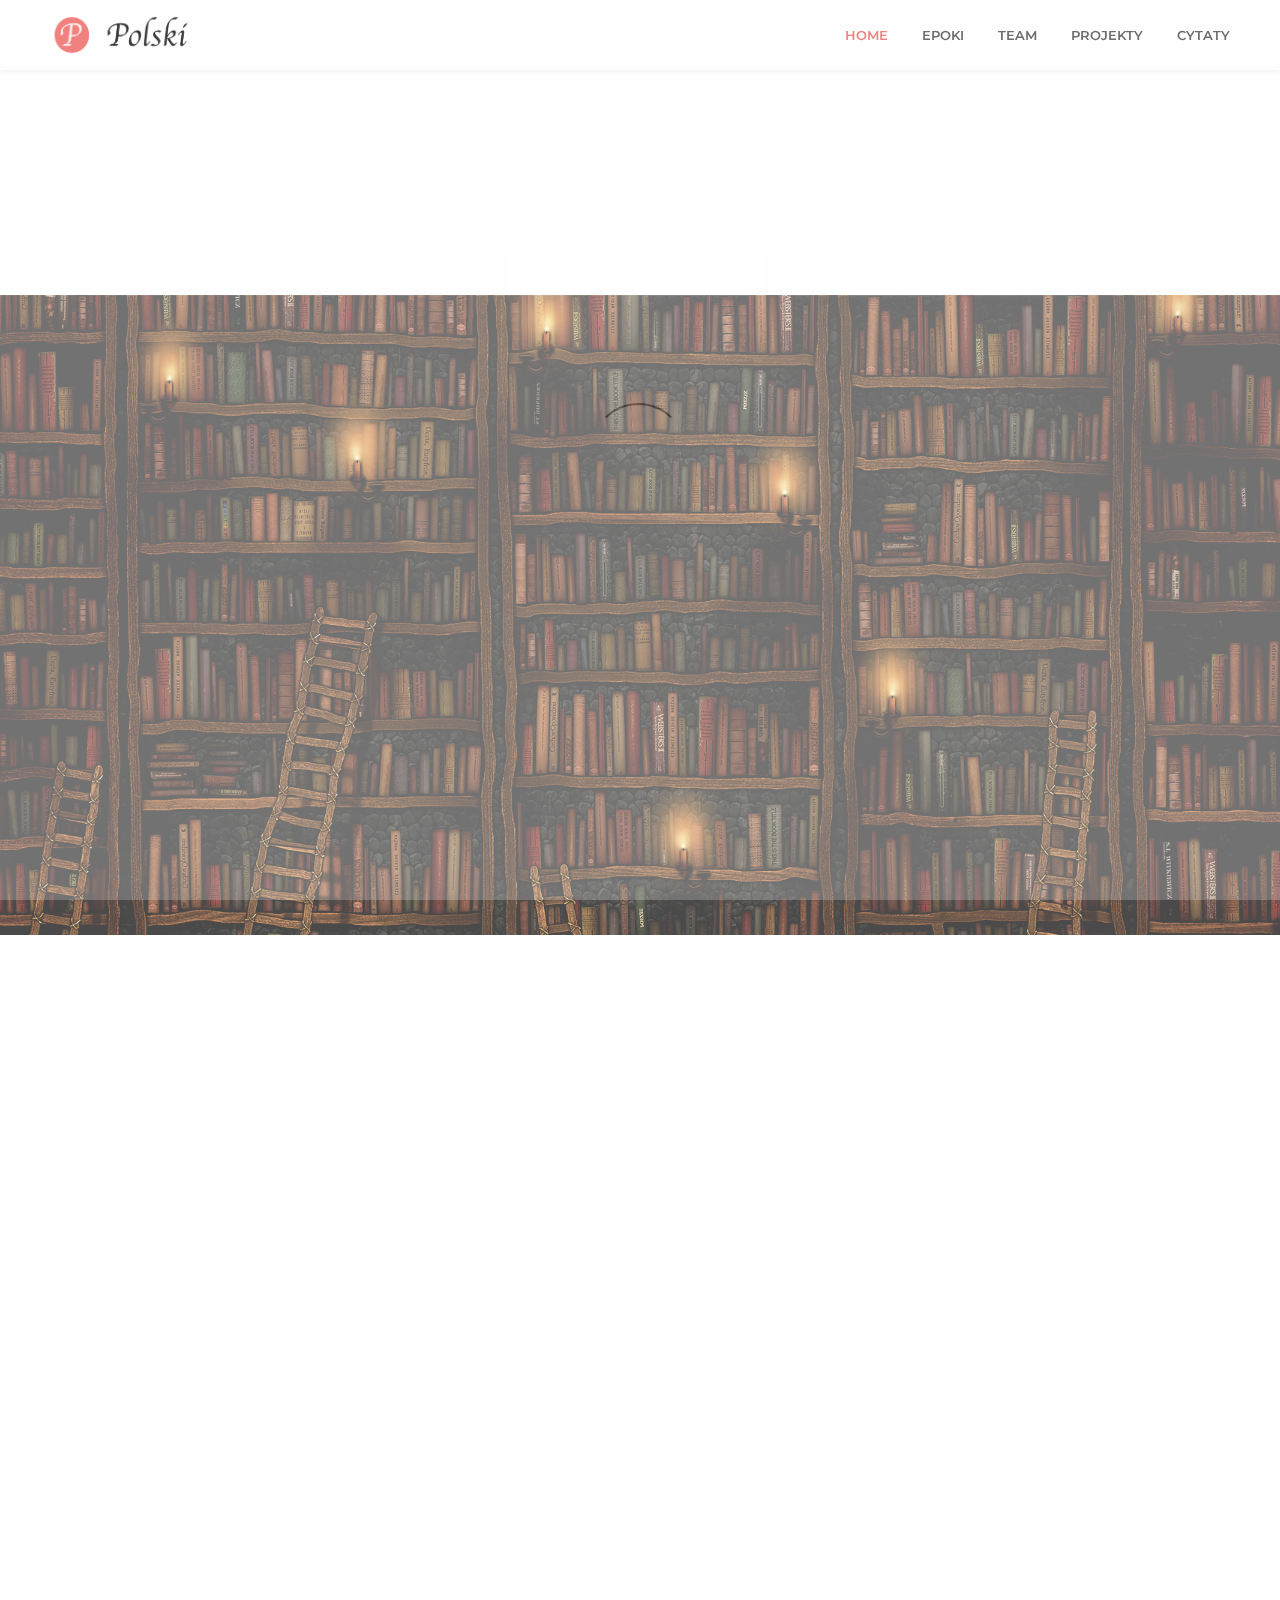
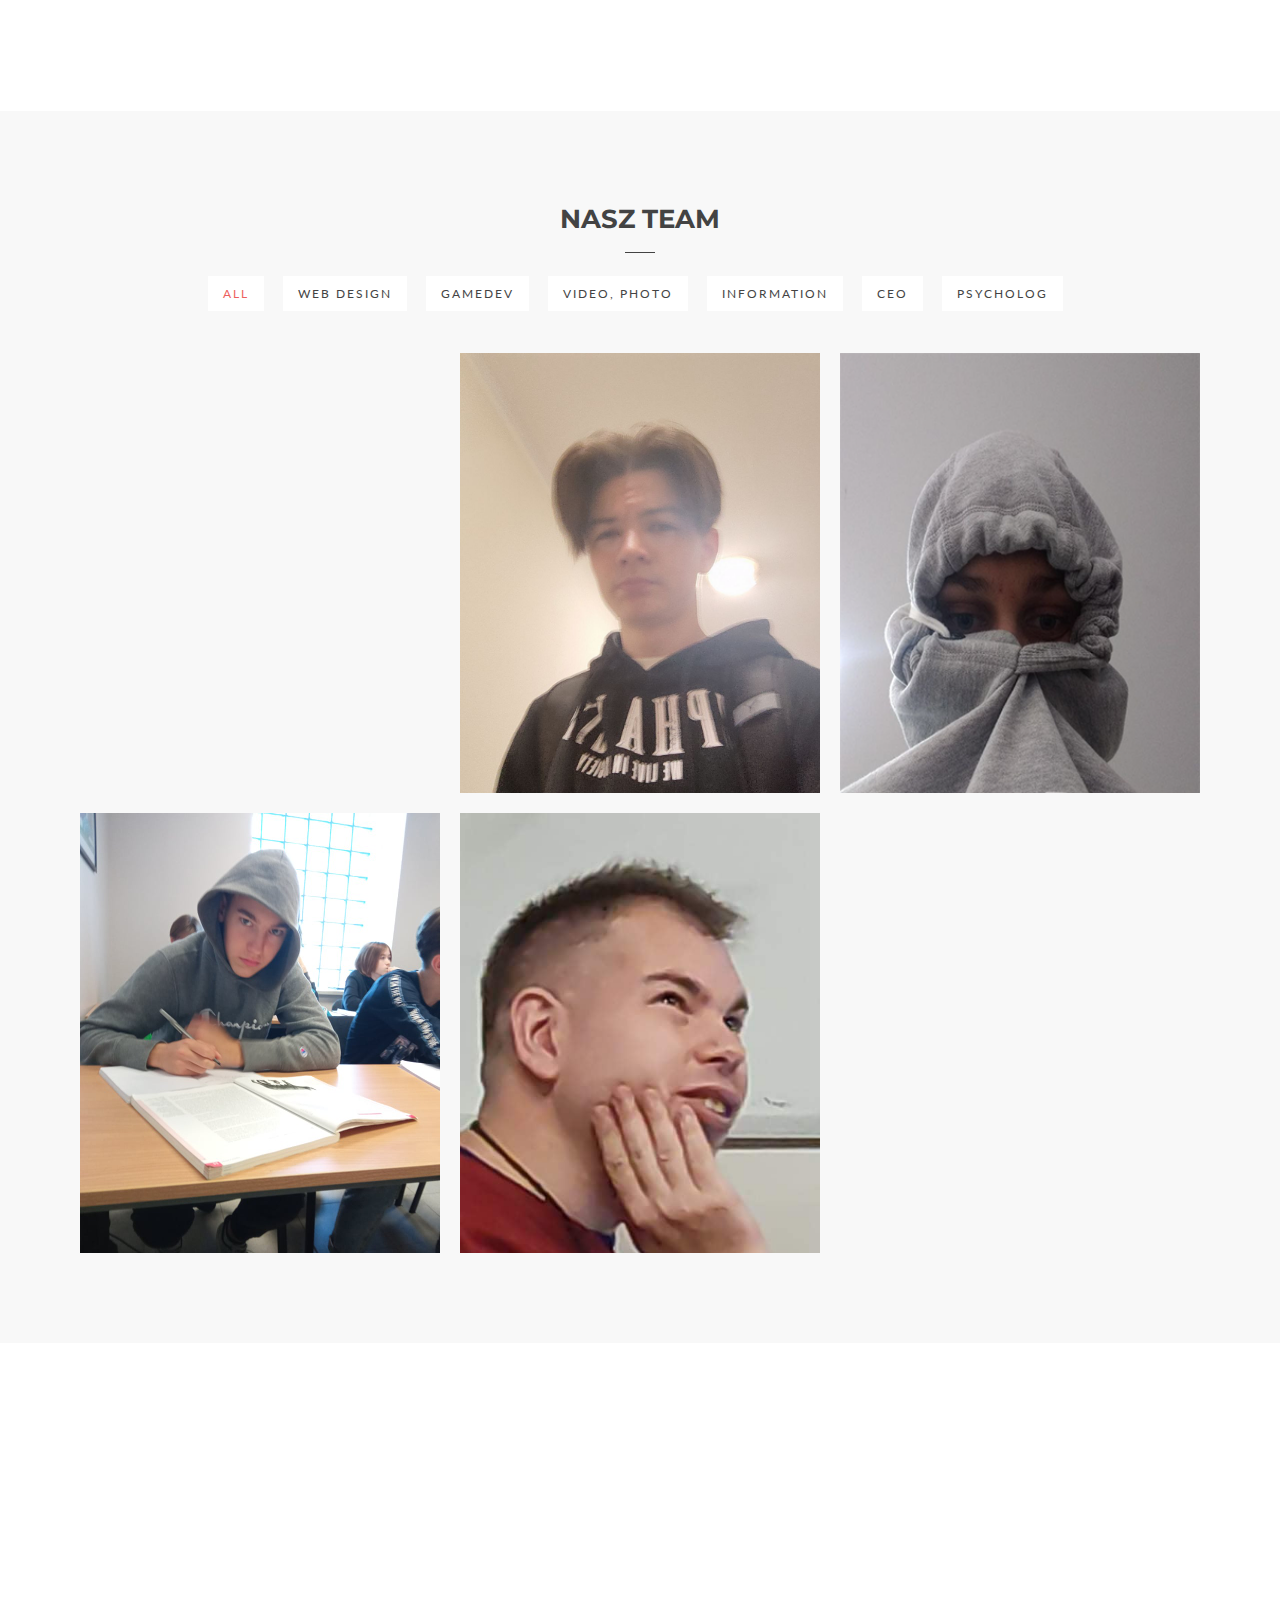
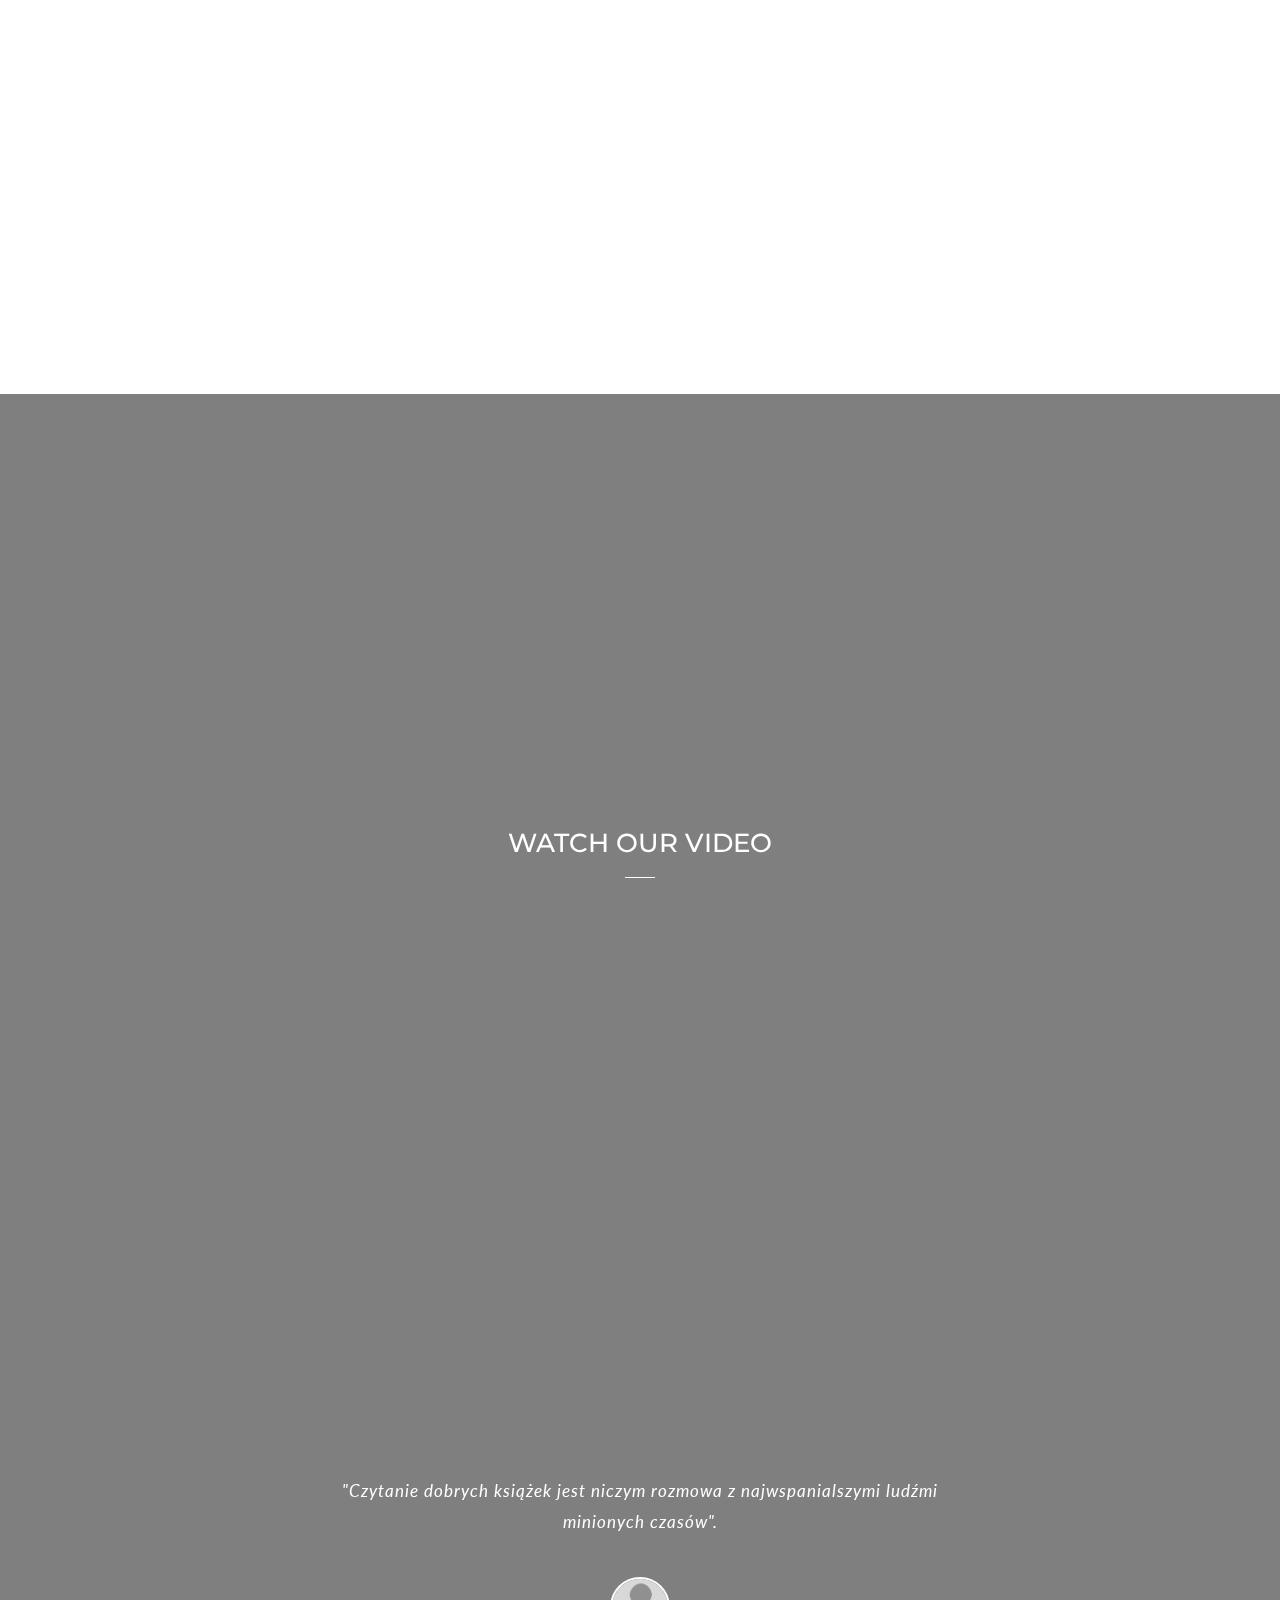
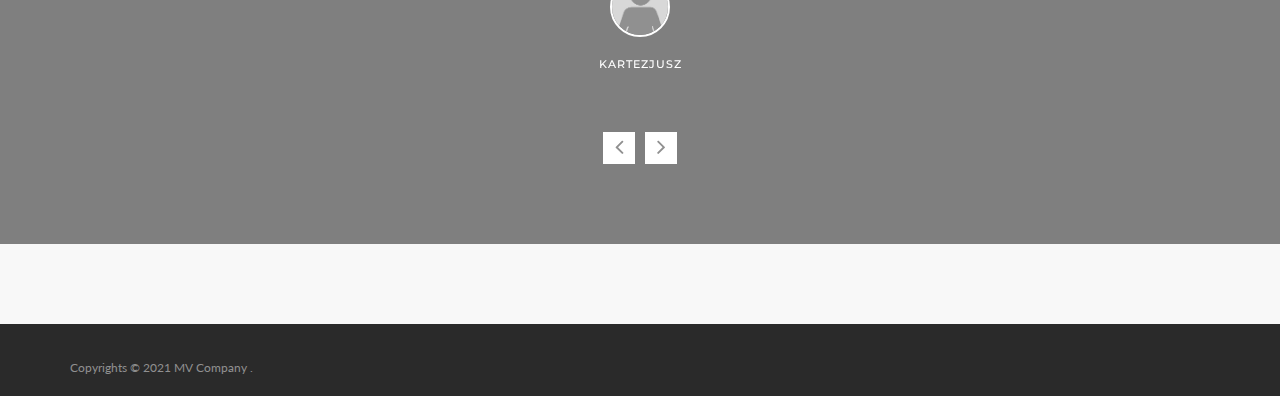
==== commit 3b770ffd: "1" ====
--- a/index_01_slider.html
+++ b/index_01_slider.html
@@ -552,7 +552,7 @@
 
 
 <!-- Start Video Section -->
-<section class="video-bg overlay-dark" style="background-image:url(img/video-bg.jpg)">
+<section class="video-bg overlay-dark">
     <div class="js-height-full container">
         <!-- video setting -->
         <div class="video-player" data-property="{videoURL:'https://www.youtube.com/watch?v=DVW-JE4_ujU&t=3s',containment:'.video-bg',autoPlay:true, mute:true, loop:true, showControls:false, startAt:0, opacity:1}"></div>
